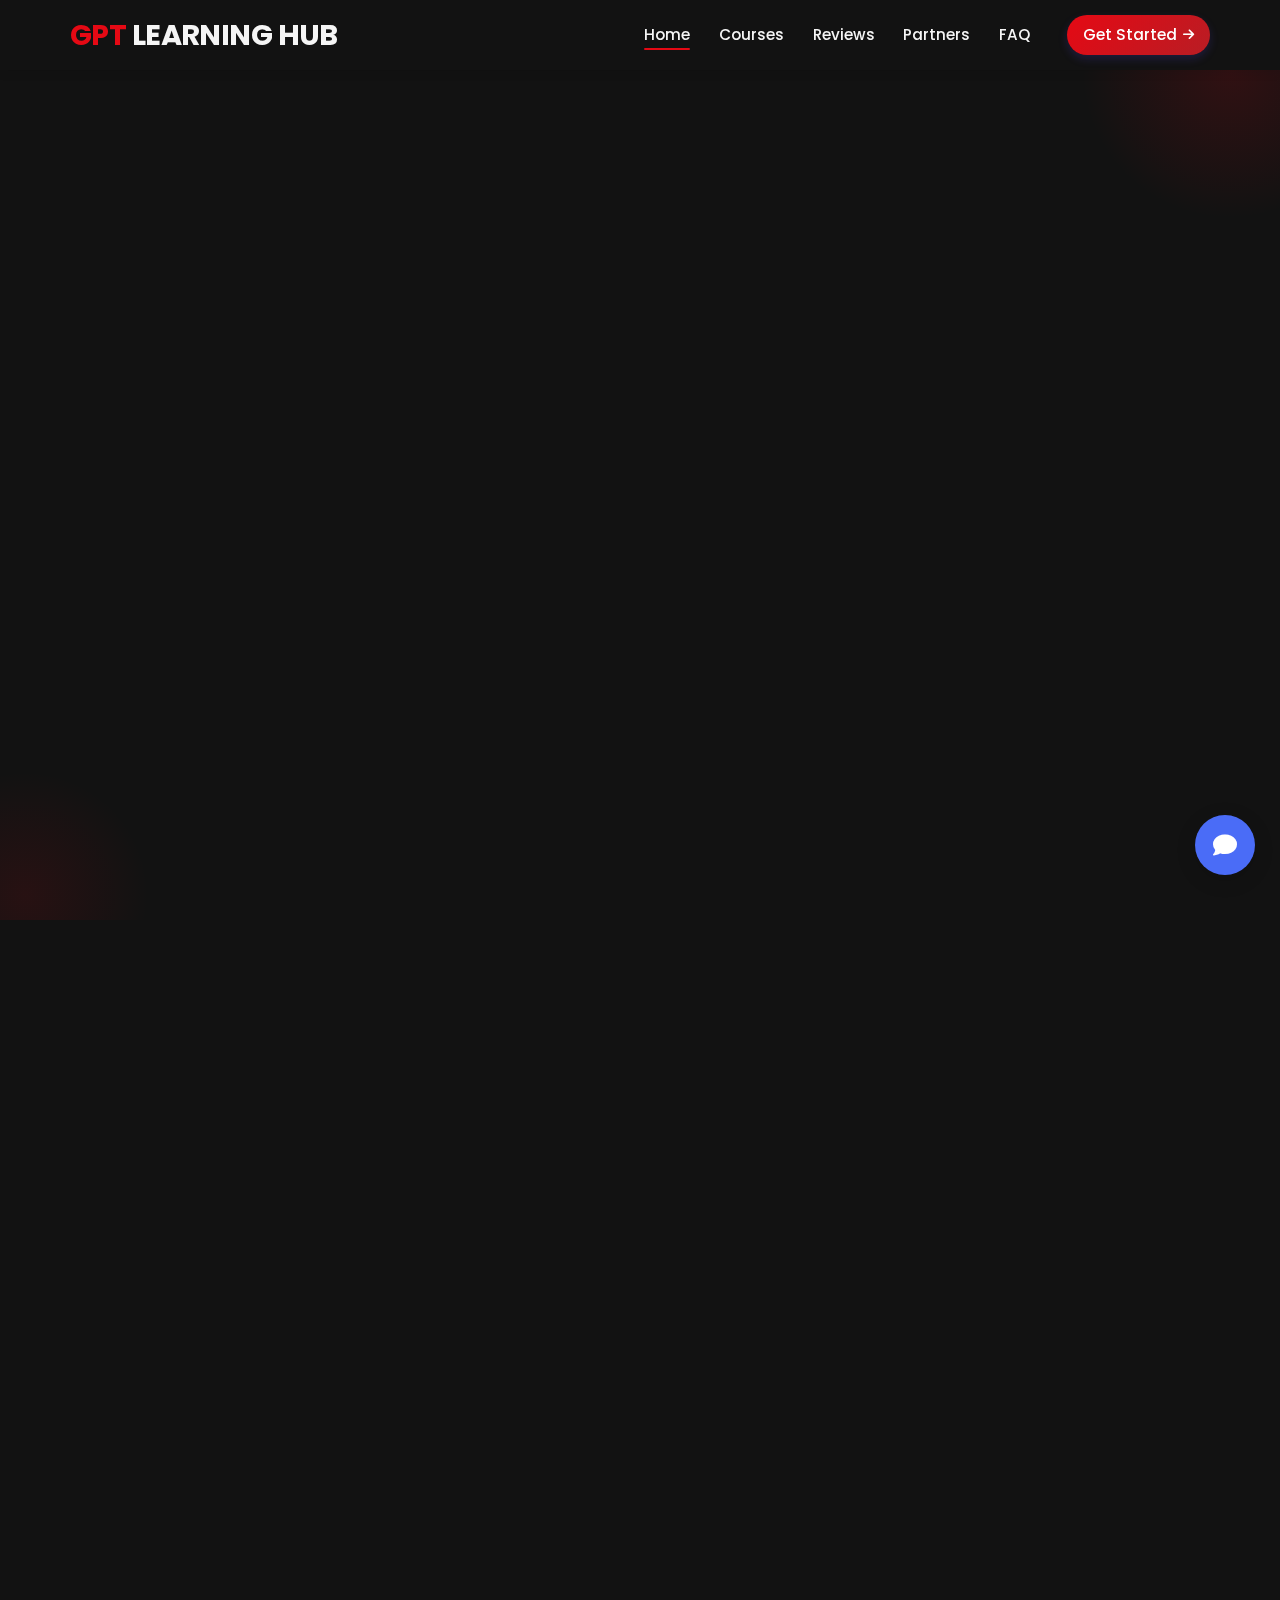
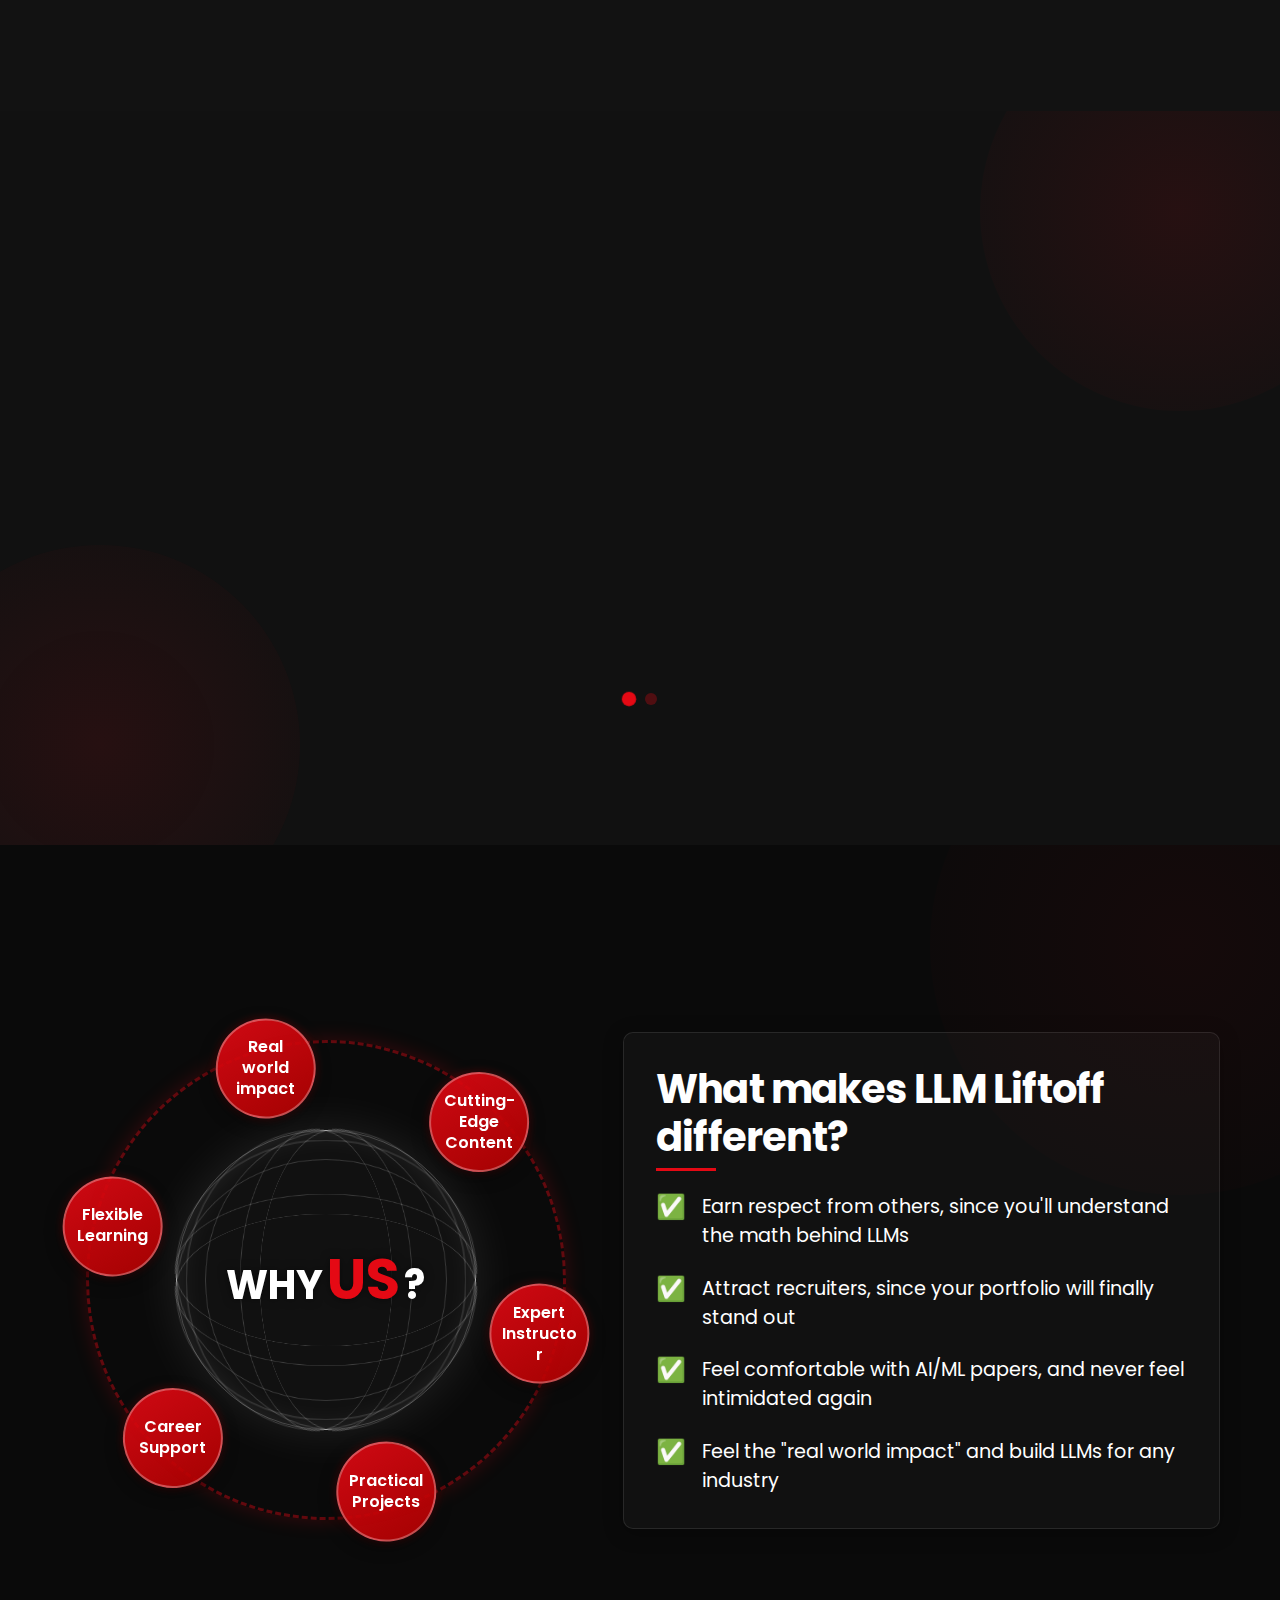
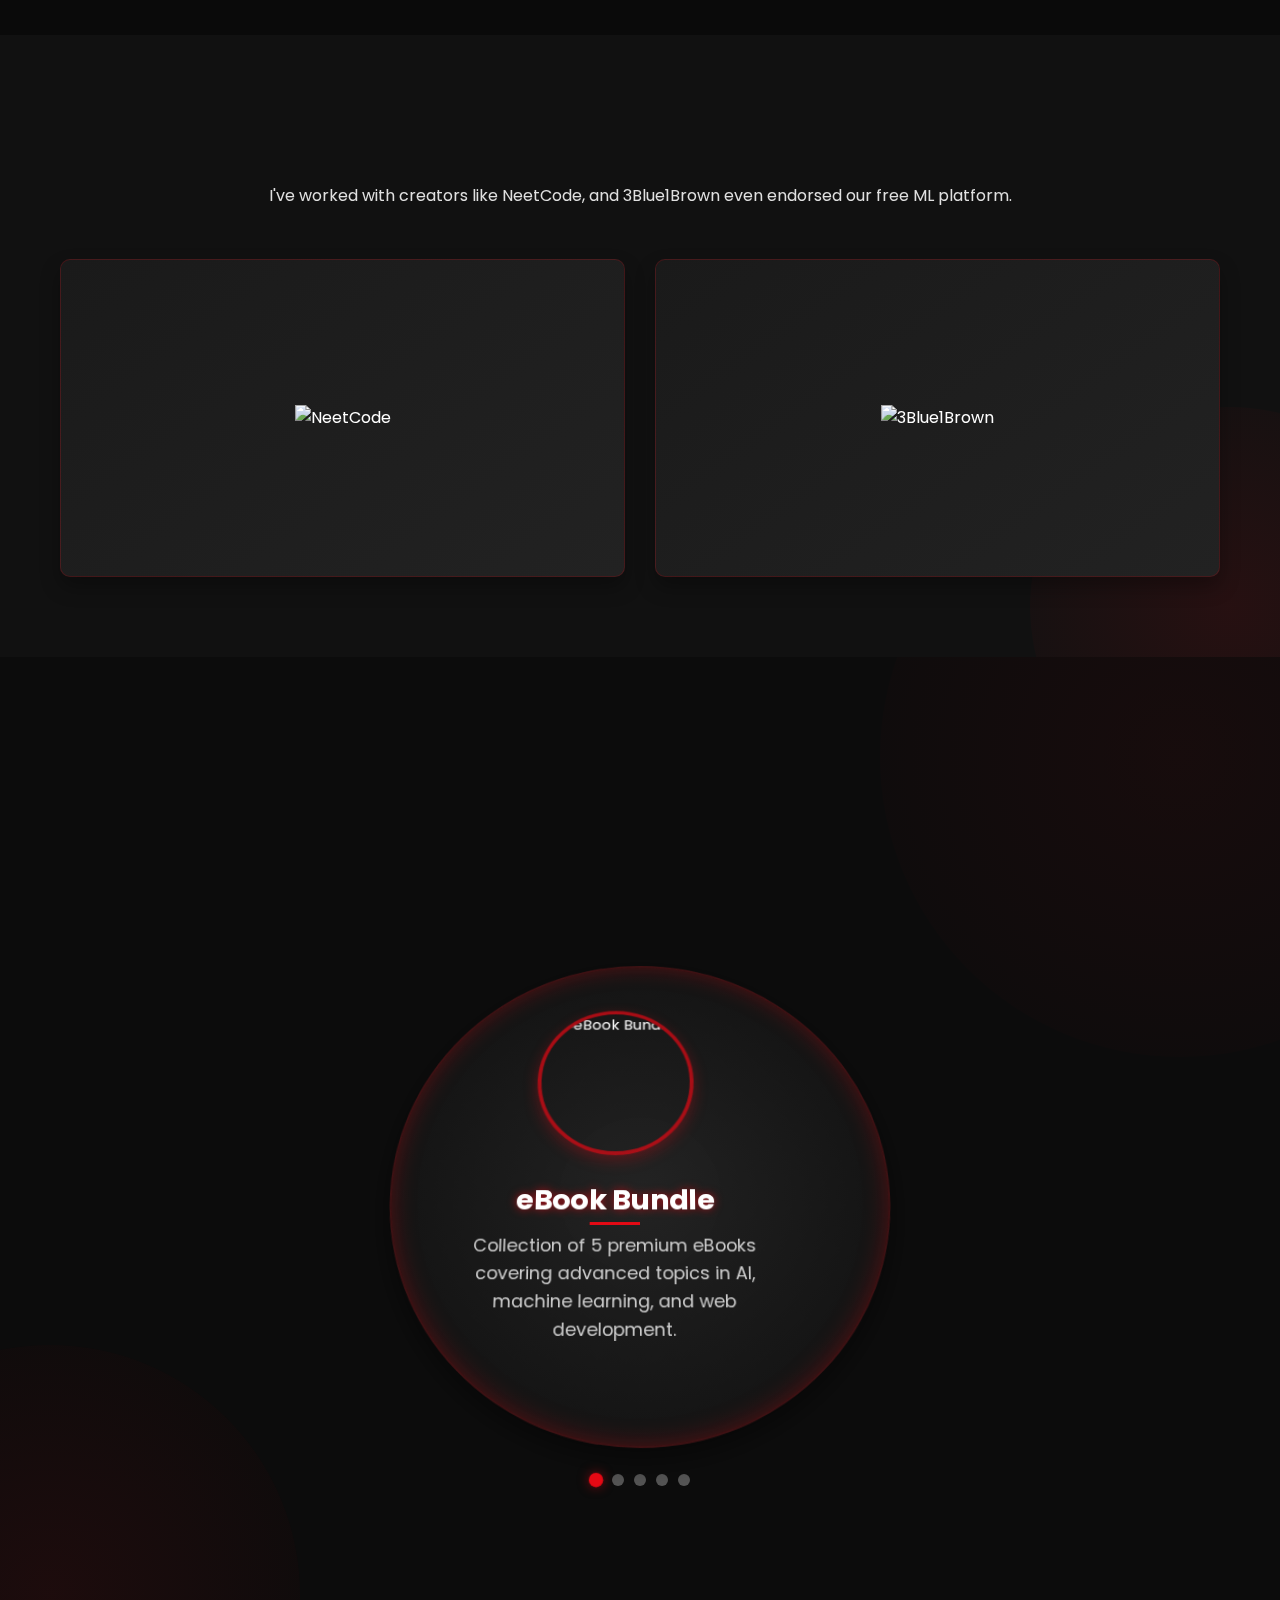
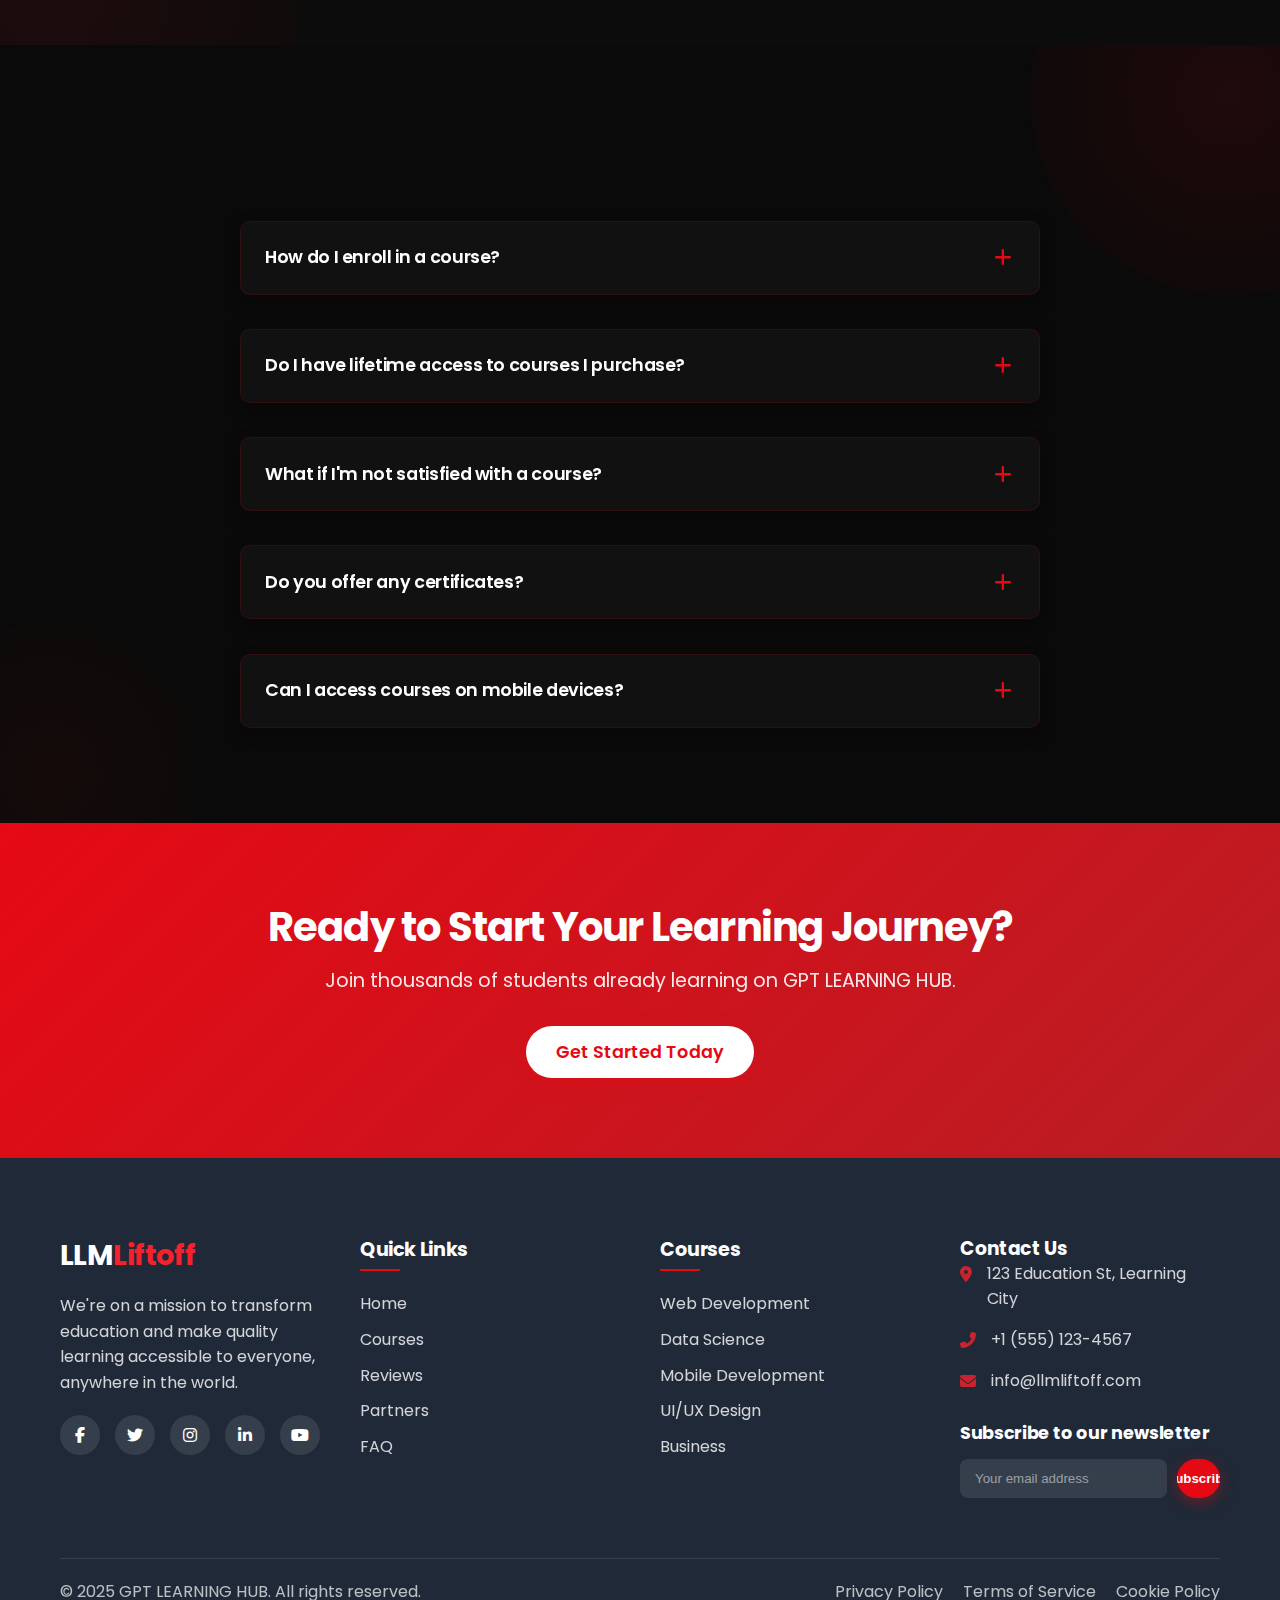
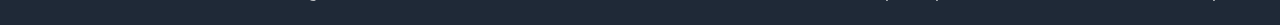
==== index.html @ 50b699af "Add files via upload" ====
<!DOCTYPE html>
<html lang="en">
<head>
    <meta charset="UTF-8">
    <meta name="viewport" content="width=device-width, initial-scale=1.0">
    <title>GPT LEARNING HUB - LEARN ML INTUITIVELY</title>
    <link rel="stylesheet" href="styles.css">
    <link rel="stylesheet" href="video-player.css">
    <link rel="stylesheet" href="chatbot.css">
    <link rel="stylesheet" href="https://cdnjs.cloudflare.com/ajax/libs/font-awesome/6.4.0/css/all.min.css">
    <link href="https://fonts.googleapis.com/css2?family=Poppins:wght@300;400;500;600;700&display=swap" rel="stylesheet">
    <script type="module" src="https://unpkg.com/@splinetool/viewer@1.9.75/build/spline-viewer.js"></script>
</head>
<body>
    <!-- Header Section -->
    <header>
        <div class="container">
            <div class="logo">
                <h1>GPT <span>LEARNING HUB</span></h1>
            </div>
            <nav>
                <ul class="nav-links">
                    <li><a href="#" class="active">Home</a></li>
                    <li><a href="#courses">Courses</a></li>
                    <li><a href="#reviews">Reviews</a></li>
                    <li><a href="#partners">Partners</a></li>
                    <li><a href="#faq">FAQ</a></li>
                    <li><a href="https://dev-g.mykajabi.com/offers/GFLtFP5e/checkout" class="nav-action">Get Started <i class="fas fa-arrow-right"></i></a></li>
                </ul>
            </nav>
        </div>
    </header>

    <!-- Hero Section -->
    <section class="hero">
        <div class="container">
            <div class="hero-content">
                <h1>STUDENTS & WORKING PROFESSIONALLS:</h1>
                <p>Build Real World AI Projects Today...Even If Your GitHub Is Empty.</p>
                <div class="hero-buttons">
                    <a href="https://dev-g.mykajabi.com/offers/GFLtFP5e/checkout" class="btn btn-primary">JOIN NOW !</a>
                </div>
                <div class="hero-stats">
                    <div class="stat">
                        <h3>15k+</h3>
                        <p>Students</p>
                    </div>
                    <div class="stat">
                        <h3>95%</h3>
                        <p>Success Rate</p>
                    </div>
                </div>
            </div>
            <div class="laptop-container">
                <div class="laptop">
                    <!-- Laptop Screen Part -->
                    <div class="laptop-screen">
                        <div class="laptop-screen-bezel">
                            <div class="laptop-camera"></div>
                            <div class="laptop-video">
                                <!-- Simple video player with custom thumbnail -->
                                <video id="laptop-video" preload="metadata" poster="images/course.webp" width="100%" height="100%" controls playsinline>
                                    <source src="demovideo/demo.mp4" type="video/mp4">
                                    Your browser does not support the video tag.
                                </video>
                                <!-- Adding center play button -->
                                <div class="center-play-button">
                                    <i class="fas fa-play"></i>
                                </div>
                            </div>
                        </div>
                    </div>
                    <!-- Laptop Keyboard Part -->
                    <div class="laptop-keyboard">
                        <div class="laptop-keys">
                            <div class="touchpad"></div>
                        </div>
                    </div>
                </div>
            </div>
        </div>
    </section>

    <!-- New Course Showcase Section -->
    <section id="courses" class="course-showcase">
        <div class="container">
            <h2 class="section-title">Course</h2>
            
            <!-- Course Container -->
            <div class="course-container">
                <div class="course-info">
                    <div class="course-meta">
                        <span class="course-level"><i class="fas fa-signal"></i> Beginner</span>
                        <span class="course-rating"><i class="fas fa-star"></i> 4.9 (2.5k+)</span>
                    </div>
                    <h3>LLM Liftoff</h3>
                    <p>Learn HTML, CSS, JavaScript, React, Node.js, and more. Build real-world projects and gain the skills needed to become a professional web developer. This comprehensive course covers everything from the basics to advanced concepts.</p>
                    <div class="course-details">
                        <span><i class="fas fa-video"></i> 120 lessons</span>
                        <span><i class="fas fa-clock"></i> 20 hours</span>
                        <span><i class="fas fa-certificate"></i> Certificate</span>
                    </div>
                    <div class="course-pricing">
                        <div class="price">
                            <span class="original-price">$500</span>
                            <span class="discounted-price">$249</span>
                        </div>
                        <a href="https://dev-g.mykajabi.com/offers/GFLtFP5e/checkout" class="btn btn-primary">Buy Now</a>
                    </div>
                </div>
                <div class="course-image">
                    <img src="images/course.webp">
                    <div class="course-tag">Bestseller</div>
                </div>
            </div>
        </div>
    </section>

    <!-- Reviews Section -->
    <section id="reviews" class="reviews">
        <div class="container">
            <h2 class="section-title">Student Reviews</h2>
            <div class="reviews-slider-container">
                <div class="reviews-slider">
                    <!-- Slide 1 (3 reviews) -->
                    <div class="reviews-slide">
                        <!-- Review 1 -->
                        <div class="review-box">
                            <div class="review-content">
                                <div class="review-rating">
                                    <i class="fas fa-star"></i>
                                    <i class="fas fa-star"></i>
                                    <i class="fas fa-star"></i>
                                    <i class="fas fa-star"></i>
                                    <i class="fas fa-star"></i>
                                </div>
                                <p class="review-text">"The web development course completely transformed my career. I went from knowing nothing about coding to landing a full-stack developer job in just 6 months!"</p>
                                <div class="reviewer">
                                    <img src="https://randomuser.me/api/portraits/men/32.jpg" alt="Student Avatar">
                                    <div class="reviewer-info">
                                        <h4>Michael Johnson</h4>
                                        <p>Web Developer @ TechCorp</p>
                                    </div>
                                </div>
                            </div>
                        </div>
                        
                        <!-- Review 2 -->
                        <div class="review-box">
                            <div class="review-content">
                                <div class="review-rating">
                                    <i class="fas fa-star"></i>
                                    <i class="fas fa-star"></i>
                                    <i class="fas fa-star"></i>
                                    <i class="fas fa-star"></i>
                                    <i class="fas fa-star"></i>
                                </div>
                                <p class="review-text">"The machine learning course was incredibly well-structured. The instructor broke down complex concepts into manageable chunks, making it easy to follow along."</p>
                                <div class="reviewer">
                                    <img src="https://randomuser.me/api/portraits/women/44.jpg" alt="Student Avatar">
                                    <div class="reviewer-info">
                                        <h4>Sarah Williams</h4>
                                        <p>Data Scientist @ DataInnovate</p>
                                    </div>
                                </div>
                            </div>
                        </div>
                        
                        <!-- Review 3 -->
                        <div class="review-box">
                            <div class="review-content">
                                <div class="review-rating">
                                    <i class="fas fa-star"></i>
                                    <i class="fas fa-star"></i>
                                    <i class="fas fa-star"></i>
                                    <i class="fas fa-star"></i>
                                    <i class="fas fa-star-half-alt"></i>
                                </div>
                                <p class="review-text">"I've taken several design courses, but the UX/UI masterclass here is by far the best. The real-world projects helped me build an impressive portfolio."</p>
                                <div class="reviewer">
                                    <img src="https://randomuser.me/api/portraits/women/68.jpg" alt="Student Avatar">
                                    <div class="reviewer-info">
                                        <h4>Emily Chen</h4>
                                        <p>UX Designer @ CreativeStudio</p>
                                    </div>
                                </div>
                            </div>
                        </div>
                    </div>
                    
                    <!-- Slide 2 (3 more reviews) -->
                    <div class="reviews-slide">
                        <!-- Review 4 -->
                        <div class="review-box">
                            <div class="review-content">
                                <div class="review-rating">
                                    <i class="fas fa-star"></i>
                                    <i class="fas fa-star"></i>
                                    <i class="fas fa-star"></i>
                                    <i class="fas fa-star"></i>
                                    <i class="fas fa-star"></i>
                                </div>
                                <p class="review-text">"The AI prompt engineering course gave me skills I use daily. I'm now able to create prompts that generate exactly what I need, saving me countless hours of work."</p>
                                <div class="reviewer">
                                    <img src="https://randomuser.me/api/portraits/men/75.jpg" alt="Student Avatar">
                                    <div class="reviewer-info">
                                        <h4>David Rodriguez</h4>
                                        <p>AI Specialist @ FutureTech</p>
                                    </div>
                                </div>
                            </div>
                        </div>
                        
                        <!-- Review 5 -->
                        <div class="review-box">
                            <div class="review-content">
                                <div class="review-rating">
                                    <i class="fas fa-star"></i>
                                    <i class="fas fa-star"></i>
                                    <i class="fas fa-star"></i>
                                    <i class="fas fa-star"></i>
                                    <i class="fas fa-star"></i>
                                </div>
                                <p class="review-text">"The Flutter mobile development course was exceptional. Within weeks I was building professional-looking apps and now I have my own successful app on both app stores."</p>
                                <div class="reviewer">
                                    <img src="https://randomuser.me/api/portraits/women/33.jpg" alt="Student Avatar">
                                    <div class="reviewer-info">
                                        <h4>Jessica Park</h4>
                                        <p>Mobile Developer @ AppStudio</p>
                                    </div>
                                </div>
                            </div>
                        </div>
                        
                        <!-- Review 6 -->
                        <div class="review-box">
                            <div class="review-content">
                                <div class="review-rating">
                                    <i class="fas fa-star"></i>
                                    <i class="fas fa-star"></i>
                                    <i class="fas fa-star"></i>
                                    <i class="fas fa-star"></i>
                                    <i class="fas fa-star"></i>
                                </div>
                                <p class="review-text">"The data analytics bootcamp helped me transition from finance to tech. The instructors were responsive and the community support was invaluable during my job search."</p>
                                <div class="reviewer">
                                    <img src="https://randomuser.me/api/portraits/men/42.jpg" alt="Student Avatar">
                                    <div class="reviewer-info">
                                        <h4>Robert Chen</h4>
                                        <p>Data Analyst @ FinTech Solutions</p>
                                    </div>
                                </div>
                            </div>
                        </div>
                    </div>
                </div>
                
                <!-- Carousel indicators -->
                <div class="slider-indicators">
                    <span class="slider-dot active" data-index="0"></span>
                    <span class="slider-dot" data-index="1"></span>
                </div>
            </div>
        </div>
    </section>

    <!-- Why Us Section -->
    <section id="why-us" class="why-us">
        <div class="container">
            <h2 class="section-title">Why Choose Us</h2>
            
            <div class="why-us-flex-container">
                <!-- Left side: Spinning Globe -->
                <div class="why-us-left">
                    <div class="spinning-globe-container">
                        <!-- White spinning globe with fixed Why Us text -->
                        <div class="spinning-globe">
                            <!-- Globe meridians and parallels (white lines) -->
                            <div class="globe-meridian"></div>
                            <div class="globe-meridian" style="transform: rotateY(30deg)"></div>
                            <div class="globe-meridian" style="transform: rotateY(60deg)"></div>
                            <div class="globe-meridian" style="transform: rotateY(90deg)"></div>
                            <div class="globe-meridian" style="transform: rotateY(120deg)"></div>
                            <div class="globe-meridian" style="transform: rotateY(150deg)"></div>
                            
                            <div class="globe-parallel" style="transform: rotateX(30deg)"></div>
                            <div class="globe-parallel" style="transform: rotateX(60deg)"></div>
                            <div class="globe-parallel" style="transform: rotateX(90deg)"></div>
                            <div class="globe-parallel" style="transform: rotateX(120deg)"></div>
                            <div class="globe-parallel" style="transform: rotateX(150deg)"></div>
                        </div>
                        
                        <!-- Fixed text in the center -->
                        <div class="globe-center-text">
                            <span>WHY</span>
                            <span class="highlight">US</span>
                            <span>?</span>
                        </div>
                        
                        <!-- Revolving circles around the globe -->
                        <div class="revolving-circles">
                            <div class="circle-orbit">
                                <div class="revolving-circle" style="--circle-index: 0;">
                                    <span>Expert Instructor</span>
                                </div>
                                <div class="revolving-circle" style="--circle-index: 1;">
                                    <span>Practical Projects</span>
                                </div>
                                <div class="revolving-circle" style="--circle-index: 2;">
                                    <span>Career Support</span>
                                </div>
                                <div class="revolving-circle" style="--circle-index: 3;">
                                    <span>Flexible Learning</span>
                                </div>
                                <div class="revolving-circle" style="--circle-index: 4;">
                                    <span>Real world impact</span>
                                </div>
                                <div class="revolving-circle" style="--circle-index: 5;">
                                    <span>Cutting-Edge Content</span>
                                </div>
                            </div>
                        </div>
                    </div>
                </div>
                
                <!-- Right side: What makes LLM Liftoff different? -->
                <div class="why-us-right">
                    <h3 class="different-title">What makes LLM Liftoff different?</h3>
                    
                    <div class="different-points">
                        <div class="different-point">
                            <div class="checkmark">✅</div>
                            <p>Earn respect from others, since you'll understand the math behind LLMs</p>
                        </div>
                        
                        <div class="different-point">
                            <div class="checkmark">✅</div>
                            <p>Attract recruiters, since your portfolio will finally stand out</p>
                        </div>
                        
                        <div class="different-point">
                            <div class="checkmark">✅</div>
                            <p>Feel comfortable with AI/ML papers, and never feel intimidated again</p>
                        </div>
                        
                        <div class="different-point">
                            <div class="checkmark">✅</div>
                            <p>Feel the "real world impact" and build LLMs for any industry</p>
                        </div>
                    </div>
                </div>
            </div>
        </div>
    </section>

    <!-- Collaboration Section -->
    <section id="partners" class="partners">
        <div class="container">
            <h2 class="section-title">Collaboration</h2>
            <p>I've worked with creators like NeetCode, and 3Blue1Brown even endorsed our free ML platform.</p>
            
            <div class="partners-container">
                <div class="partner-item">
                    <img src="images/part2.avif" alt="NeetCode">
                    <div class="partner-overlay">
                        <h4>NeetCode</h4>
                        <p>Cloud & AI Solutions</p>
                    </div>
                </div>
                <div class="partner-item">
                    <img src="images/part1.avif" alt="3Blue1Brown">
                    <div class="partner-overlay">
                        <h4>3Blue1Brown</h4>
                        <p>Enterprise Technology</p>
                    </div>
                </div>
            </div>
        </div>
    </section>

    <!-- New Spherical Bonus Resources Section -->
    <section id="bonus-resources" class="bonus-resources">
        <div class="container">
            <h2 class="section-title">Bonus Resources</h2>
            
            <div class="sphere-container">
                <!-- Main Sphere -->
                <div class="bonus-sphere">
                    <div class="sphere-inner">
                        <div class="sphere-content active" data-index="0">
                            <div class="bonus-image">
                                <img src="https://images.unsplash.com/photo-1544396821-4dd40b938ad3?ixlib=rb-1.2.1&auto=format&fit=crop&w=500&q=80" alt="eBook Bundle">
                            </div>
                            <div class="bonus-info">
                                <h3>eBook Bundle</h3>
                                <p>Collection of 5 premium eBooks covering advanced topics in AI, machine learning, and web development.</p>
                            </div>
                        </div>
                        
                        <div class="sphere-content" data-index="1">
                            <div class="bonus-image">
                                <img src="https://images.unsplash.com/photo-1516321318423-f06f85e504b3?ixlib=rb-1.2.1&auto=format&fit=crop&w=500&q=80" alt="Resource Templates">
                            </div>
                            <div class="bonus-info">
                                <h3>Resource Templates</h3>
                                <p>Premium templates for resumes, portfolios, and technical documentation to showcase your skills professionally.</p>
                            </div>
                        </div>
                        
                        <div class="sphere-content" data-index="2">
                            <div class="bonus-image">
                                <img src="https://images.unsplash.com/photo-1522202176988-66273c2fd55f?ixlib=rb-1.2.1&auto=format&fit=crop&w=500&q=80" alt="Private Community">
                            </div>
                            <div class="bonus-info">
                                <h3>Private Community</h3>
                                <p>Access to our exclusive community with direct mentorship from industry experts and networking opportunities.</p>
                            </div>
                        </div>
                        
                        <div class="sphere-content" data-index="3">
                            <div class="bonus-image">
                                <img src="https://images.unsplash.com/photo-1537432376769-00f5c2f4c8d2?ixlib=rb-1.2.1&auto=format&fit=crop&w=500&q=80" alt="Code Library">
                            </div>
                            <div class="bonus-info">
                                <h3>Code Library</h3>
                                <p>Access to our premium code library with over 500 ready-to-use components and project starters for faster development.</p>
                            </div>
                        </div>
                        
                        <div class="sphere-content" data-index="4">
                            <div class="bonus-image">
                                <img src="https://images.unsplash.com/photo-1573495627361-d9b87960b12d?ixlib=rb-1.2.1&auto=format&fit=crop&w=500&q=80" alt="Certification">
                            </div>
                            <div class="bonus-info">
                                <h3>Certification</h3>
                                <p>Industry-recognized certification upon course completion that boosts your professional profile and job prospects.</p>
                            </div>
                        </div>
                        

                    </div>
                </div>
                
                <!-- Sphere Navigation -->
                <div class="sphere-nav">
                    <div class="sphere-dots">
                        <span class="sphere-dot active" data-index="0"></span>
                        <span class="sphere-dot" data-index="1"></span>
                        <span class="sphere-dot" data-index="2"></span>
                        <span class="sphere-dot" data-index="3"></span>
                        <span class="sphere-dot" data-index="4"></span>
                    </div>
                </div>
            </div>
        </div>
    </section>

    <!-- FAQ Section - Updated with Red & Black Theme -->
    <section id="faq" class="faq">
        <div class="container">
            <h2 class="section-title">Frequently Asked Questions</h2>
            <div class="faq-flex-container">
                <div class="faq-container">
                    <div class="faq-item">
                        <div class="faq-question">
                            <h3>How do I enroll in a course?</h3>
                            <span class="faq-toggle"><i class="fas fa-plus"></i></span>
                        </div>
                        <div class="faq-answer">
                            <p>Enrolling in a course is simple. Just browse our course catalog, select the course you're interested in, and click the "Enroll Now" button. You'll be prompted to create an account or log in if you already have one, and then you can complete the payment process to gain immediate access to the course materials.</p>
                        </div>
                    </div>
                    <div class="faq-item">
                        <div class="faq-question">
                            <h3>Do I have lifetime access to courses I purchase?</h3>
                            <span class="faq-toggle"><i class="fas fa-plus"></i></span>
                        </div>
                        <div class="faq-answer">
                            <p>Yes, once you purchase a course, you'll have unlimited lifetime access to all course materials, including future updates and improvements. You can revisit the content anytime you need a refresher or want to deepen your knowledge.</p>
                        </div>
                    </div>
                    <div class="faq-item">
                        <div class="faq-question">
                            <h3>What if I'm not satisfied with a course?</h3>
                            <span class="faq-toggle"><i class="fas fa-plus"></i></span>
                        </div>
                        <div class="faq-answer">
                            <p>We offer a 30-day money-back guarantee for all our courses. If you're not completely satisfied with your purchase, you can request a full refund within 30 days of enrollment. No questions asked!</p>
                        </div>
                    </div>
                    <div class="faq-item">
                        <div class="faq-question">
                            <h3>Do you offer any certificates?</h3>
                            <span class="faq-toggle"><i class="fas fa-plus"></i></span>
                        </div>
                        <div class="faq-answer">
                            <p>Yes, upon successful completion of a course, you'll receive a certificate of completion that you can add to your resume or share on professional networks like LinkedIn. Our certificates are recognized by many employers and can help demonstrate your skills and commitment to professional development.</p>
                        </div>
                    </div>
                    <div class="faq-item">
                        <div class="faq-question">
                            <h3>Can I access courses on mobile devices?</h3>
                            <span class="faq-toggle"><i class="fas fa-plus"></i></span>
                        </div>
                        <div class="faq-answer">
                            <p>Absolutely! Our platform is fully responsive and optimized for mobile learning. You can access your courses on smartphones, tablets, laptops, or desktop computers, making it convenient to learn wherever and whenever works best for you.</p>
                        </div>
                    </div>
                </div>

            </div>
        </div>
    </section>

    <!-- Call to Action -->
    <section class="cta">
        <div class="container">
            <div class="cta-content">
                <h2>Ready to Start Your Learning Journey?</h2>
                <p>Join thousands of students already learning on GPT LEARNING HUB.</p>
                <a href="https://dev-g.mykajabi.com/offers/GFLtFP5e/checkout" class="btn btn-primary btn-large">Get Started Today</a>
            </div>
        </div>
    </section>

    <!-- Footer -->
    <footer>
        <div class="container">
            <div class="footer-grid">
                <div class="footer-about">
                    <h3>LLM<span>Liftoff</span></h3>
                    <p>We're on a mission to transform education and make quality learning accessible to everyone, anywhere in the world.</p>
                    <div class="social-links">
                        <a href="#"><i class="fab fa-facebook-f"></i></a>
                        <a href="#"><i class="fab fa-twitter"></i></a>
                        <a href="#"><i class="fab fa-instagram"></i></a>
                        <a href="#"><i class="fab fa-linkedin-in"></i></a>
                        <a href="#"><i class="fab fa-youtube"></i></a>
                    </div>
                </div>
                <div class="footer-links">
                    <h3>Quick Links</h3>
                    <ul>
                        <li><a href="#">Home</a></li>
                        <li><a href="#courses">Courses</a></li>
                        <li><a href="#reviews">Reviews</a></li>
                        <li><a href="#partners">Partners</a></li>
                        <li><a href="#faq">FAQ</a></li>
                    </ul>
                </div>
                <div class="footer-links">
                    <h3>Courses</h3>
                    <ul>
                        <li><a href="#">Web Development</a></li>
                        <li><a href="#">Data Science</a></li>
                        <li><a href="#">Mobile Development</a></li>
                        <li><a href="#">UI/UX Design</a></li>
                        <li><a href="#">Business</a></li>
                    </ul>
                </div>
                <div class="footer-contact">
                    <h3>Contact Us</h3>
                    <ul>
                        <li><i class="fas fa-map-marker-alt"></i> 123 Education St, Learning City</li>
                        <li><i class="fas fa-phone-alt"></i> +1 (555) 123-4567</li>
                        <li><i class="fas fa-envelope"></i> info@llmliftoff.com</li>
                    </ul>
                    <div class="newsletter">
                        <h4>Subscribe to our newsletter</h4>
                        <form>
                            <input type="email" placeholder="Your email address">
                            <button type="submit" class="btn btn-primary">Subscribe</button>
                        </form>
                    </div>
                </div>
            </div>
            <div class="footer-bottom">
                <p>&copy; 2025 GPT LEARNING HUB. All rights reserved.</p>
                <div class="footer-bottom-links">
                    <a href="#">Privacy Policy</a>
                    <a href="#">Terms of Service</a>
                    <a href="#">Cookie Policy</a>
                </div>
            </div>
        </div>
    </footer>

    <!-- Scripts -->
    <script src="https://kit.fontawesome.com/a076d05399.js" crossorigin="anonymous"></script>
    <script src="script.js"></script>
    <script src="reviews.js"></script>
    <script src="bonus-resources.js"></script>
    <script src="why-us.js"></script>
    <script src="chatbot-api.js"></script>
    <script src="chatbot.js"></script>
</body>
</html>
---- styles.css ----
header {
    background-color: #0a0a0a; /* Solid black base */
    transition: background-color 0.4s ease; /* Specific transition */
}

header.sticky {
    background-color: #0a0a0a !important; /* Force same color */
    box-shadow: 0 5px 20px rgba(0, 0, 0, 0.3); /* Deeper shadow */
}
:root {
    --primary-color: #E50914;
    --primary-color-dark: #B81D24;
    --primary-color-light: #F5222D;
    --secondary-color: #E50914;
    --text-color: #F5F5F5;
    --text-color-light: #CCCCCC;
    --bg-color: #121212;
    --bg-color-light: #1F1F1F;
    --bg-color-dark: #f3f4f6;
    --border-color: #2F2F2F;
    --border-radius: 8px;
    --box-shadow: 0 10px 20px rgba(0, 0, 0, 0.3);
    --transition: all 0.3s ease;
    --primary-color-rgb: 79, 70, 229; /* RGB values for primary color */
}

* {
    margin: 0;
    padding: 0;
    box-sizing: border-box;
}

html {
    scroll-behavior: smooth;
}

body {
    font-family: 'Poppins', sans-serif;
    color: var(--text-color);
    line-height: 1.6;
    background-color: var(--bg-color);
}

h1, h2, h3, h4, h5, h6 {
    font-weight: 700;
    line-height: 1.2;
    letter-spacing: -0.02em;
}

a {
    text-decoration: none;
    color: inherit;
    transition: var(--transition);
}

ul {
    list-style: none;
}

.container {
    max-width: 1200px;
    margin: 0 auto;
    padding: 0 20px;
}

.section-title {
    font-size: 2.5rem;
    text-align: center;
    margin-bottom: 2rem;
    color: var(--text-color);
    position: relative;
    font-weight: 700;
}

.section-title::after {
    content: '';
    position: absolute;
    bottom: -15px;
    left: 50%;
    transform: translateX(-50%);
    width: 80px;
    height: 4px;
    background: var(--primary-color);
    border-radius: 2px;
}

.section-subtitle {
    text-align: center;
    max-width: 800px;
    margin: 0 auto 3rem;
    color: var(--text-color-light);
    font-size: 1.1rem;
    line-height: 1.6;
}

section {
    padding: 80px 0;
    position: relative;
    overflow: hidden;
}

.btn {
    display: inline-flex;
    align-items: center;
    justify-content: center;
    padding: 10px 24px;
    border-radius: 50px;
    font-weight: 600;
    text-decoration: none;
    transition: all 0.3s ease;
    cursor: pointer;
    gap: 8px;
    border: none;
    outline: none;
    position: relative;
    overflow: hidden;
}

.btn-primary {
    background: var(--primary-color);
    color: white;
    box-shadow: 0 4px 15px rgba(229, 9, 20, 0.4);
}

.btn-primary:hover {
    background: var(--primary-color-dark);
    box-shadow: 0 6px 20px rgba(229, 9, 20, 0.6);
    transform: translateY(-3px);
}

.btn-secondary {
    background: var(--bg-color-light);
    color: var(--text-color);
    border: 1px solid var(--border-color);
}

.btn-secondary:hover {
    background: var(--bg-color);
    color: var(--primary-color);
    transform: translateY(-3px);
}

.btn-outline {
    background: transparent;
    color: var(--text-color);
    border: 2px solid var(--border-color);
}

.btn-outline:hover {
    border-color: var(--primary-color);
    color: var(--primary-color);
    transform: translateY(-3px);
}

.btn-large {
    padding: 12px 30px;
    font-size: 1.1rem;
}

.btn i {
    font-size: 0.9em;
    transition: transform 0.3s ease;
}

.btn:hover i {
    transform: translateX(3px);
}

/* ===== HEADER STYLES ===== */
header {
    position: fixed;
    top: 0;
    left: 0;
    width: 100%;
    z-index: 9999; /* Increased z-index to ensure it's above all content */
    background-color: var(--bg-color);
    transition: all 0.4s ease;
    padding: 15px 0;
    /* No backdrop filter to ensure opacity */
    box-shadow: 0 2px 10px rgba(0, 0, 0, 0.1); /* Added subtle shadow for visibility */
}

header.sticky {
    background-color: var(--bg-color);
    box-shadow: 0 5px 20px rgba(0, 0, 0, 0.5); /* Darker shadow for visual distinction */
    padding: 12px 0;
    /* No backdrop filter */
    transition: all 0.4s ease;
}

header .container {
    display: flex;
    justify-content: space-between;
    align-items: center;
    padding: 0 30px;
    transition: all 0.3s ease;
}

.logo {
    display: flex;
    align-items: center;
    z-index: 2;
}

.logo h1 {
    font-size: 1.8rem;
    font-weight: 700;
    color: var(--primary-color);
    transition: all 0.3s ease;
}

.logo span {
    color: var(--text-color);
}

.nav-links {
    display: flex;
    align-items: center;
    gap: 1.8rem;
    transition: all 0.3s ease;
}

.nav-links a {
    font-size: 0.95rem;
    font-weight: 500;
    color: var(--text-color);
    position: relative;
    transition: all 0.3s ease;
}

.nav-links a::after {
    content: '';
    position: absolute;
    bottom: -5px;
    left: 0;
    width: 0;
    height: 2px;
    background-color: var(--primary-color);
    transition: width 0.3s ease;
    border-radius: 2px;
}

.nav-links a:hover::after,
.nav-links a.active::after {
    width: 100%;
}

.nav-links a.nav-action {
    background: linear-gradient(135deg, var(--primary-color), var(--primary-color-dark));
    color: white;
    padding: 8px 16px;
    border-radius: 30px;
    font-weight: 500;
    margin-left: 8px;
    display: flex;
    align-items: center;
    gap: 6px;
    box-shadow: 0 4px 10px rgba(79, 70, 229, 0.2);
    transform: translateY(0);
    transition: all 0.3s ease;
}

.nav-links a.nav-action:hover {
    transform: translateY(-3px);
    box-shadow: 0 6px 15px rgba(79, 70, 229, 0.3);
}

.nav-links a.nav-action::after {
    display: none;
}

.nav-links a.nav-action i {
    font-size: 0.8rem;
    transition: transform 0.3s ease;
}

.nav-links a.nav-action:hover i {
    transform: translateX(3px);
}

/* Mobile Navigation Styles */
@media (max-width: 992px) {
    header .container {
        padding: 0 15px;
        flex-direction: column;
        align-items: center;
        gap: 15px;
    }

    nav {
        width: 100%;
        display: flex;
        justify-content: center;
    }

    .nav-links {
        display: flex;
        flex-direction: column;
        align-items: center;
        gap: 20px;
        padding: 20px 0;
        width: 100%;
    }

    .nav-links a {
        font-size: 1.1rem;
        text-align: center;
    }

    .nav-links a.nav-action {
        margin: 10px auto;
        padding: 12px 30px;
        display: flex;
        justify-content: center;
        width: fit-content;
    }

    .logo h1 {
        text-align: center;
        font-size: 1.6rem;
    }
}

@media (max-width: 480px) {
    .logo h1 {
        font-size: 1.4rem;
        text-align: center;
    }

    header .container {
        padding: 0 10px;
    }

    .nav-links {
        gap: 15px;
        width: 100%;
        display: flex;
        align-items: center;
    }

    .nav-links a.nav-action {
        padding: 10px 25px;
        font-size: 1rem;
        margin: 10px auto;
        display: flex;
        justify-content: center;
        width: fit-content;
        min-width: 150px;
    }
}

/* ===== HERO SECTION ===== */
.hero {
    min-height: 100vh;
    padding: 140px 0 40px; /* Reduced bottom padding from 80px to 40px */
    position: relative;
    background-color: var(--bg-color);
    overflow: hidden;
    margin-top: 20px; /* Reduced margin for desktop */
}

.hero::before {
    content: '';
    position: absolute;
    top: -100px;
    right: -100px;
    width: 300px;
    height: 300px;
    background: radial-gradient(
        circle at center,
        rgba(229, 9, 20, 0.15) 0%,
        rgba(229, 9, 20, 0) 70%
    );
    border-radius: 50%;
    z-index: 1;
    animation: breathe 8s infinite alternate;
}

.hero::after {
    content: '';
    position: absolute;
    bottom: -100px;
    left: -100px;
    width: 250px;
    height: 250px;
    background: radial-gradient(
        circle at center,
        rgba(229, 9, 20, 0.1) 0%,
        rgba(229, 9, 20, 0) 70%
    );
    border-radius: 50%;
    z-index: 1;
    animation: breathe 8s infinite alternate-reverse;
}

.hero .container {
    position: relative;
    z-index: 2;
    display: grid;
    grid-template-columns: 40% 60%;
    gap: 30px;
    align-items: center;
}

.hero-content {
    max-width: 800px;
    margin: 0 auto;
    position: relative;
    z-index: 2;
    display: flex;
    flex-direction: column;
    align-items: center;
    text-align: center; /* Default center alignment for mobile */
}

.hero-content h1 {
    font-size: 2.5rem;
    margin-bottom: 1.5rem;
    text-align: center; /* Default center alignment for mobile */
}

.hero-content p {
    font-size: 1.2rem;
    margin-bottom: 2rem;
    text-align: center; /* Default center alignment for mobile */
}

.hero-buttons {
    display: flex;
    justify-content: center;
    align-items: center;
    margin: 30px 0;
    width: 100%;
}

.hero-buttons .btn {
    display: flex;
    justify-content: center;
    align-items: center;
    margin: 0 auto;
}

.hero-stats {
    display: flex;
    gap: 30px;
    animation: fadeInUp 1s ease 0.8s forwards;
    opacity: 0;
}

.stat h3 {
    font-size: 2rem;
    color: var(--primary-color);
    margin-bottom: 0.3rem;
}

.stat p {
    font-size: 0.9rem;
    margin-bottom: 0;
}

/* Advanced 3D PC Monitor Styles */
.pc-container {
    position: relative;
    width: 100%;
    height: 100%;
    display: flex;
    justify-content: center;
    align-items: center;
    perspective: 1200px;
    opacity: 0;
    animation: monitorEntry 1.5s cubic-bezier(0.23, 1, 0.32, 1) forwards;
}

@keyframes monitorEntry {
    0% {
        opacity: 0;
        transform: translateY(80px) rotateX(20deg) scale(0.8);
    }
    40% {
        opacity: 1;
    }
    60% {
        transform: translateY(-15px) rotateX(-5deg) scale(1.03);
    }
    80% {
        transform: translateY(5px) rotateX(2deg) scale(0.98);
    }
    100% {
        opacity: 1;
        transform: translateY(0) rotateX(0) scale(1);
    }
}

.pc-monitor {
    position: relative;
    width: 90%;
    max-width: 600px;
    transform-style: preserve-3d;
    transform: rotateY(-8deg) rotateX(3deg);
    transition: transform 0.5s ease;
    filter: drop-shadow(0 0 20px rgba(229, 9, 20, 0.1));
}

.pc-monitor:hover {
    transform: rotateY(-5deg) rotateX(1deg) scale(1.02);
    filter: drop-shadow(0 0 25px rgba(229, 9, 20, 0.2));
}

.pc-screen {
    position: relative;
    background: #000;
    border-radius: 8px;
    padding: 12px;
    overflow: hidden;
    box-shadow: 0 20px 50px rgba(0, 0, 0, 0.5);
    border: 2px solid #333;
    transform-style: preserve-3d;
}

.pc-screen::before {
    content: '';
    position: absolute;
    top: 0;
    left: 0;
    width: 100%;
    height: 100%;
    background: linear-gradient(
        135deg,
        rgba(255, 255, 255, 0.1) 0%,
        rgba(255, 255, 255, 0) 100%
    );
    z-index: 2;
    pointer-events: none;
}

/* Monitor top edge */
.pc-screen::after {
    content: '';
    position: absolute;
    height: 12px;
    width: 103%;
    background: #333;
    top: -7px;
    left: -1.5%;
    border-radius: 5px 5px 0 0;
    transform: translateZ(5px);
    box-shadow: 0 2px 5px rgba(0, 0, 0, 0.2);
}

/* Monitor side edges */
.pc-screen-edge-left, .pc-screen-edge-right {
    position: absolute;
    height: 101%;
    width: 10px;
    background: #222;
    top: -0.5%;
    border-radius: 3px;
    transform: translateZ(3px);
}

.pc-screen-edge-left {
    left: -8px;
}

.pc-screen-edge-right {
    right: -8px;
}

.pc-base {
    position: relative;
    height: 25px;
    width: 45%;
    margin: 0 auto;
    background: linear-gradient(to bottom, #444, #222);
    border-radius: 0 0 10px 10px;
    transform: translateY(-8px) rotateX(5deg);
    box-shadow: 0 10px 15px rgba(0, 0, 0, 0.3);
}

.pc-base::after {
    content: '';
    position: absolute;
    bottom: -10px;
    left: 50%;
    transform: translateX(-50%);
    width: 60%;
    height: 10px;
    background: #222;
    border-radius: 50%;
    box-shadow: 0 5px 10px rgba(0, 0, 0, 0.3);
}

.pc-base::before {
    content: '';
    position: absolute;
    width: 15px;
    height: 15px;
    background: var(--primary-color);
    border-radius: 50%;
    bottom: 5px;
    right: 20px;
    box-shadow: 0 0 10px var(--primary-color);
    animation: blink 2s infinite alternate;
}

@keyframes blink {
    0%, 80% {
        opacity: 1;
    }
    100% {
        opacity: 0.4;
    }
}

.hero-video-container {
    width: 100%;
    height: 0;
    padding-bottom: 56.25%; /* 16:9 Aspect Ratio */
    position: relative;
    overflow: hidden;
    border-radius: 5px;
    box-shadow: inset 0 0 20px rgba(0, 0, 0, 0.5);
}

.hero-video-container video {
    position: absolute;
    top: 0;
    left: 0;
    width: 100%;
    height: 100%;
    object-fit: cover;
}

/* Video Controls Styling for Hero Video */
.hero-video-container .controls-wrapper {
    position: absolute;
    bottom: 0;
    left: 0;
    width: 100%;
    background: linear-gradient(to top, rgba(0, 0, 0, 0.9), rgba(0, 0, 0, 0.5) 50%, rgba(0, 0, 0, 0) 100%);
    padding: 25px 15px 15px;
    opacity: 0;
    transition: opacity 0.3s ease;
    z-index: 3;
}

.hero-video-container:hover .controls-wrapper {
    opacity: 1;
}

.hero-video-container .progress-bar {
    width: 100%;
    height: 4px;
    background: rgba(255, 255, 255, 0.2);
    border-radius: 4px;
    cursor: pointer;
    margin-bottom: 10px;
    position: relative;
    transition: height 0.2s ease;
}

.hero-video-container .progress {
    height: 100%;
    background: var(--primary-color);
    border-radius: 4px;
    width: 0;
    position: relative;
    transition: background-color 0.2s ease;
}

.hero-video-container .progress::after {
    content: '';
    position: absolute;
    right: -6px;
    top: 50%;
    transform: translateY(-50%);
    width: 12px;
    height: 12px;
    background: var(--primary-color);
    border-radius: 50%;
    opacity: 0;
    transition: opacity 0.2s ease;
}

.hero-video-container .progress-bar:hover {
    height: 6px;
}

.hero-video-container .progress-bar:hover .progress::after {
    opacity: 1;
}

.hero-video-container .video-controls {
    display: flex;
    align-items: center;
    justify-content: space-between;
    margin-top: 8px;
}

.hero-video-container .controls-left, 
.hero-video-container .controls-right {
    display: flex;
    align-items: center;
    gap: 12px;
}

.hero-video-container .play-pause-btn, 
.hero-video-container .volume-btn, 
.hero-video-container .pip-btn, 
.hero-video-container .fullscreen-btn {
    background: rgba(255, 255, 255, 0.15);
    border: none;
    color: white;
    cursor: pointer;
    font-size: 0.9rem;
    width: 32px;
    height: 32px;
    border-radius: 50%;
    display: flex;
    align-items: center;
    justify-content: center;
    transition: all 0.2s ease;
    margin: 0;
    padding: 0;
}

.hero-video-container .play-pause-btn:hover, 
.hero-video-container .volume-btn:hover, 
.hero-video-container .pip-btn:hover, 
.hero-video-container .fullscreen-btn:hover {
    background: rgba(255, 255, 255, 0.25);
    transform: scale(1.1);
}

.hero-video-container .volume-slider {
    width: 70px;
    height: 4px;
    background: rgba(255, 255, 255, 0.2);
    border-radius: 2px;
    cursor: pointer;
    position: relative;
}

.hero-video-container .volume-progress {
    width: 100%;
    height: 100%;
    background: white;
    border-radius: 2px;
}

.hero-video-container .time-display {
    color: white;
    font-size: 0.85rem;
    font-family: monospace;
    margin-left: 8px;
    min-width: 80px;
}

/* Animations */
@keyframes floatIn {
    0% {
        opacity: 0;
        transform: translateY(80px) scale(0.9);
    }
    20% {
        opacity: 1;
    }
    100% {
        opacity: 1;
        transform: translateY(0) scale(1);
    }
}

@keyframes fadeInUp {
    0% {
        opacity: 0;
        transform: translateY(20px);
    }
    100% {
        opacity: 1;
        transform: translateY(0);
    }
}

/* Glowing effect on primary color elements */
.btn-primary, .stat h3, .play-hero-video i {
    position: relative;
    overflow: hidden;
}

.btn-primary::after, .stat h3::after, .play-hero-video i::after {
    content: '';
    position: absolute;
    top: -50%;
    left: -50%;
    width: 200%;
    height: 200%;
    background: radial-gradient(
        circle,
        rgba(229, 9, 20, 0.3) 0%,
        rgba(229, 9, 20, 0) 70%
    );
    animation: pulse 3s linear infinite;
    z-index: -1;
}

@keyframes pulse {
    0% {
        transform: scale(0.8);
        opacity: 0.3;
    }
    50% {
        transform: scale(1);
        opacity: 0.5;
    }
    100% {
        transform: scale(0.8);
        opacity: 0.3;
    }
}

.hero-image {
    position: relative;
    display: flex;
    justify-content: center;
    align-items: center;
    flex: 1;
    height: 100%;
}

.hero-img {
    height: 550px;
    width: auto;
    object-fit: contain;
    max-width: 100%;
    transition: transform 0.5s ease;
    z-index: 2;
}

.hero-img:hover {
    transform: scale(1.03);
}

.video-container {
    position: relative;
    width: 100%;
    height: 0;
    padding-bottom: 56.25%; /* 16:9 aspect ratio */
    background-color: #000;
    border-radius: 20px;
    overflow: hidden;
}

#hero-video {
    position: absolute;
    top: 0;
    left: 0;
    width: 100%;
    height: 100%;
    object-fit: cover;
}

.video-overlay {
    position: absolute;
    top: 0;
    left: 0;
    width: 100%;
    height: 100%;
    background: linear-gradient(to bottom, transparent 50%, rgba(0, 0, 0, 0.7));
    opacity: 0;
    transition: opacity 0.3s ease;
    display: flex;
    flex-direction: column;
    justify-content: center;
    align-items: center;
}

.video-container:hover .video-overlay {
    opacity: 1;
}

.play-pause-btn {
    position: absolute;
    top: 50%;
    left: 50%;
    transform: translate(-50%, -50%);
    width: 80px;
    height: 80px;
    border-radius: 50%;
    background: rgba(var(--primary-color-rgb), 0.9);
    border: none;
    cursor: pointer;
    display: flex;
    align-items: center;
    justify-content: center;
    transition: all 0.3s ease;
}

.play-pause-btn i {
    color: white;
    font-size: 2rem;
    transition: all 0.3s ease;
}

.play-pause-btn:hover {
    background: var(--primary-color);
    transform: translate(-50%, -50%) scale(1.1);
}

.video-controls {
    position: absolute;
    bottom: 0;
    left: 0;
    width: 100%;
    padding: 20px;
    background: linear-gradient(to top, rgba(0, 0, 0, 0.8), transparent);
}

.progress-bar {
    width: 100%;
    height: 4px;
    background: rgba(255, 255, 255, 0.3);
    border-radius: 2px;
    cursor: pointer;
    margin-bottom: 10px;
}

.progress {
    width: 0;
    height: 100%;
    background: var(--primary-color);
    border-radius: 2px;
    position: relative;
}

.progress::after {
    content: '';
    position: absolute;
    right: -6px;
    top: 50%;
    transform: translateY(-50%);
    width: 12px;
    height: 12px;
    background: white;
    border-radius: 50%;
    opacity: 0;
    transition: opacity 0.3s ease;
}

.progress-bar:hover .progress::after {
    opacity: 1;
}

.controls-bottom {
    display: flex;
    justify-content: space-between;
    align-items: center;
}

.controls-left, .controls-right {
    display: flex;
    align-items: center;
    gap: 15px;
}

.volume-btn, .fullscreen-btn {
    background: none;
    border: none;
    color: white;
    cursor: pointer;
    font-size: 1.2rem;
    transition: all 0.3s ease;
}

.volume-btn:hover, .fullscreen-btn:hover {
    color: var(--primary-color-light);
}

.volume-slider {
    width: 80px;
}

/* Demo section styling */
.demo-section {
    padding: 50px 0;
    background-color: var(--bg-color-light);
    position: relative;
    overflow: hidden;
}

.demo-section::before {
    content: '';
    position: absolute;
    width: 500px;
    height: 500px;
    background: var(--primary-color);
    opacity: 0.03;
    border-radius: 50%;
    top: -250px;
    right: -250px;
    z-index: 0;
}

.demo-section .section-subtitle {
    text-align: center;
    color: var(--text-color-light);
    font-size: 0.95rem;
    margin-bottom: 20px;
    max-width: 650px;
    margin-left: auto;
    margin-right: auto;
}

.demo-section .video-container,
.demo-section video,
.demo-section .controls-wrapper,
.demo-section .video-controls,
.demo-section .progress-bar,
.demo-section .progress,
.demo-section .play-pause-btn,
.demo-section .volume-btn,
.demo-section .pip-btn,
.demo-section .fullscreen-btn,
.demo-section .controls-left,
.demo-section .controls-right,
.demo-section .volume-slider,
.demo-section .volume-progress,
.demo-section .time-display {
    display: none;
}

/* ===== COURSE SHOWCASE SECTION ===== */
.course-showcase {
    padding: 60px 0; /* Reduced padding from 100px to 60px */
    background-color: var(--bg-color);
    position: relative;
    overflow: hidden;
}

.course-showcase::before {
    content: '';
    position: absolute;
    width: 800px;
    height: 800px;
    background: var(--primary-color);
    opacity: 0.03;
    border-radius: 50%;
    top: -400px;
    right: -200px;
    z-index: 0;
}

.course-container {
    display: grid;
    grid-template-columns: 55% 45%;
    gap: 40px;
    max-width: 1200px;
    margin: 40px auto;
    background-color: var(--bg-color-light);
    border-radius: var(--border-radius);
    overflow: hidden;
    box-shadow: var(--box-shadow);
    transition: transform 0.3s ease, box-shadow 0.3s ease;
    position: relative;
    z-index: 1;
}

.course-container:hover {
    transform: translateY(-8px);
    box-shadow: 0 20px 40px rgba(0, 0, 0, 0.15);
}

.course-info {
    padding: 50px;
    display: flex;
    flex-direction: column;
}

.course-meta {
    display: flex;
    gap: 20px;
    margin-bottom: 20px;
}

.course-level, .course-rating {
    font-size: 0.95rem;
    color: var(--text-color-light);
    display: flex;
    align-items: center;
    gap: 8px;
}

.course-rating i {
    color: #FFD700;
}

.course-info h3 {
    font-size: 2.2rem;
    margin-bottom: 20px;
    color: var(--text-color);
    line-height: 1.3;
}

.course-info p {
    color: var(--text-color-light);
    margin-bottom: 30px;
    line-height: 1.8;
    font-size: 1.05rem;
}

.course-details {
    display: flex;
    gap: 30px;
    margin-bottom: 40px;
    color: var(--text-color);
    font-size: 1rem;
}

.course-details span {
    display: flex;
    align-items: center;
    gap: 8px;
}

.course-details i {
    color: var(--primary-color);
    font-size: 1.2rem;
}

.course-pricing {
    display: flex;
    justify-content: space-between;
    align-items: center;
    margin-top: auto;
    background: rgba(79, 70, 229, 0.03);
    padding: 20px;
    border-radius: 10px;
}

.price {
    display: flex;
    flex-direction: column;
}

.original-price {
    text-decoration: line-through;
    color: var(--text-color-light);
    font-size: 1rem;
}

.discounted-price {
    font-size: 2rem;
    font-weight: 700;
    color: var(--primary-color);
}

.course-image {
    position: relative;
    height: 100%;
    overflow: hidden;
}

.course-image img {
    width: 100%;
    height: 100%;
    object-fit: cover;
    transition: transform 0.8s ease;
}

.course-container:hover .course-image img {
    transform: scale(1.08);
}

.course-tag {
    position: absolute;
    top: 25px;
    right: 25px;
    background-color: var(--primary-color);
    color: white;
    padding: 8px 18px;
    border-radius: 25px;
    font-size: 0.9rem;
    font-weight: 600;
    z-index: 1;
    box-shadow: 0 4px 10px rgba(79, 70, 229, 0.3);
}

.course-pricing .btn-primary {
    padding: 12px 30px;
    font-size: 1.1rem;
    font-weight: 600;
    letter-spacing: 0.5px;
    box-shadow: 0 5px 15px rgba(79, 70, 229, 0.3);
}

.course-pricing .btn-primary:hover {
    transform: translateY(-3px);
    box-shadow: 0 8px 20px rgba(79, 70, 229, 0.4);
}

/* Media Queries for Responsive Design */
@media (max-width: 992px) {
    .course-container {
        grid-template-columns: 1fr;
    }
    
    .course-image {
        height: 400px;
        order: -1;
    }
    
    .course-info {
        padding: 40px;
    }
    
    .course-info h3 {
        font-size: 1.8rem;
    }
    
    .course-info p {
        font-size: 1rem;
    }
}

@media (max-width: 768px) {
    .course-showcase {
        padding: 70px 0;
    }
    
    .course-container {
        margin-bottom: 30px;
    }
    
    .course-image {
        height: 320px;
    }
    
    .course-info {
        padding: 30px;
    }
    
    .course-info h3 {
        font-size: 1.6rem;
        margin-bottom: 15px;
    }
    
    .course-details {
        flex-direction: column;
        gap: 15px;
        margin-bottom: 30px;
    }
    
    .course-pricing {
        flex-direction: column;
        align-items: flex-start;
        gap: 20px;
    }
    
    .discounted-price {
        font-size: 1.7rem;
    }
    
    .course-pricing .btn-primary {
        width: 100%;
        text-align: center;
        padding: 10px 20px;
        font-size: 1rem;
    }
}

/* ===== REVIEWS SECTION ===== */
.reviews {
    position: relative;
    padding: 80px 0;
    overflow: hidden;
    z-index: 1;
    background-color: #111;
    color: #fff;
}

.reviews .section-title {
    color: #fff;
}

.reviews::before,
.reviews::after {
    background: radial-gradient(circle, rgba(229, 9, 20, 0.15), rgba(229, 9, 20, 0) 70%);
}

.review-card-inner {
    background: #222;
    border: 1px solid rgba(229, 9, 20, 0.3);
    box-shadow: 0 10px 30px rgba(0, 0, 0, 0.4);
}

.review-text {
    color: #e0e0e0;
}

.reviewer-info h4 {
    color: #fff;
}

.reviewer-info p {
    color: #aaa;
}

/* Hide arrow buttons and update dots for swipe navigation */
.review-prev,
.review-next {
    display: none;
}

.review-controls {
    justify-content: center;
    margin-top: 30px;
}

.review-dot {
    width: 12px;
    height: 12px;
    background: rgba(229, 9, 20, 0.3);
    margin: 0 5px;
}

.review-dot.active {
    background: rgba(229, 9, 20, 1);
    transform: scale(1.2);
}

/* ===== PARTNERS SECTION ===== */
.partners {
    position: relative;
    padding: 80px 0;
    overflow: hidden;
    z-index: 1;
    background-color: #0a0a0a;
    color: #fff;
}

.partners .section-title {
    color: #fff;
}

.partners p {
    color: #e0e0e0;
    max-width: 800px;
    margin: 0 auto 40px;
}

.partners::before {
    background: radial-gradient(circle, rgba(229, 9, 20, 0.1), rgba(229, 9, 20, 0) 70%);
}

.partner {
    background-color: #222;
    border-radius: 10px;
    padding: 20px;
    box-shadow: 0 5px 15px rgba(0, 0, 0, 0.3);
    border: 1px solid rgba(229, 9, 20, 0.2);
    transition: transform 0.3s ease, box-shadow 0.3s ease;
}

.partner:hover {
    transform: translateY(-5px);
    box-shadow: 0 15px 30px rgba(229, 9, 20, 0.2);
    border-color: rgba(229, 9, 20, 0.5);
}

.partners-grid {
    display: flex;
    justify-content: space-around;
    align-items: center;
    flex-wrap: wrap;
    gap: 20px;
}

.partner {
    transition: transform 0.3s ease, box-shadow 0.3s ease;
}

.partner:hover {
    transform: scale(1.05);
    box-shadow: 0 4px 8px rgba(0, 0, 0, 0.2);
}

.partner img {
    max-width: 280px;
    max-height: 120px;
    object-fit: contain;
    border-radius: 6px;
}

@media (max-width: 992px) {
    .partner img {
        max-width: 220px;
        max-height: 100px;
    }
    
    .partners-grid {
        gap: 50px;
    }
}

@media (max-width: 768px) {
    .partners {
        padding: 60px 0;
    }
    
    .partners p {
        font-size: 1rem;
        margin-bottom: 30px;
        padding: 0 20px;
    }
    
    .partner img {
        max-width: 180px;
        max-height: 80px;
    }
    
    .partners-grid {
        gap: 30px;
    }
}

/* ===== FAQ SECTION ===== */
.faq {
    background-color: var(--bg-color-light);
}

.faq-container {
    max-width: 800px;
    margin: 0 auto;
}

.faq-item {
    background-color: var(--bg-color);
    border-radius: var(--border-radius);
    margin-bottom: 15px;
    overflow: hidden;
}

.faq-question {
    padding: 20px;
    cursor: pointer;
    display: flex;
    align-items: center;
    justify-content: space-between;
    transition: var(--transition);
}

.faq-question:hover {
    background-color: rgba(79, 70, 229, 0.05);
}

.faq-question h3 {
    font-size: 1.1rem;
    font-weight: 600;
}

.faq-toggle {
    color: var(--primary-color);
    font-size: 1.2rem;
    transition: var(--transition);
}

.faq-answer {
    padding: 0 20px;
    max-height: 0;
    overflow: hidden;
    transition: max-height 0.3s ease;
}

.faq-item.active .faq-toggle {
    transform: rotate(45deg);
}

.faq-item.active .faq-answer {
    padding: 0 20px 20px;
    max-height: 1000px;
}

/* ===== CTA SECTION ===== */
.cta {
    background: linear-gradient(135deg, var(--primary-color) 0%, var(--primary-color-dark) 100%);
    color: white;
    text-align: center;
    padding: 80px 0;
}

.cta h2 {
    font-size: 2.5rem;
    margin-bottom: 15px;
}

.cta p {
    font-size: 1.2rem;
    margin-bottom: 30px;
    opacity: 0.9;
}

.cta .btn-primary {
    background-color: white;
    color: var(--primary-color);
}

.cta .btn-primary:hover {
    background-color: var(--bg-color-dark);
}

/* ===== FOOTER ===== */
footer {
    background-color: #1f2937;
    color: white;
    padding: 80px 0 0;
}

.footer-grid {
    display: grid;
    grid-template-columns: repeat(auto-fit, minmax(200px, 1fr));
    gap: 40px;
    margin-bottom: 60px;
}

.footer-about h3 {
    font-size: 1.8rem;
    margin-bottom: 20px;
}

.footer-about span {
    color: var(--primary-color-light);
}

.footer-about p {
    margin-bottom: 20px;
    opacity: 0.8;
}

.social-links {
    display: flex;
    gap: 15px;
}

.social-links a {
    display: flex;
    align-items: center;
    justify-content: center;
    width: 40px;
    height: 40px;
    background-color: rgba(255, 255, 255, 0.1);
    border-radius: 50%;
    transition: var(--transition);
}

.social-links a:hover {
    background-color: var(--primary-color);
    transform: translateY(-3px);
}

.footer-links h3 {
    font-size: 1.2rem;
    margin-bottom: 20px;
    position: relative;
    padding-bottom: 10px;
}

.footer-links h3::after {
    content: '';
    position: absolute;
    width: 40px;
    height: 2px;
    background-color: var(--primary-color);
    bottom: 0;
    left: 0;
}

.footer-links ul li {
    margin-bottom: 10px;
}

.footer-links ul li a {
    opacity: 0.8;
    transition: var(--transition);
}

.footer-links ul li a:hover {
    opacity: 1;
    padding-left: 5px;
    color: var(--primary-color-light);
}

.footer-contact ul li {
    display: flex;
    align-items: flex-start;
    gap: 15px;
    margin-bottom: 15px;
    opacity: 0.8;
}

.footer-contact ul li i {
    color: var(--primary-color-light);
    margin-top: 5px;
}

.newsletter {
    margin-top: 30px;
}

.newsletter h4 {
    margin-bottom: 15px;
    font-size: 1.1rem;
}

.newsletter form {
    display: flex;
    gap: 10px;
}

.newsletter input {
    flex: 1;
    padding: 12px 15px;
    border: none;
    border-radius: var(--border-radius);
    background-color: rgba(255, 255, 255, 0.1);
    color: white;
}

.newsletter input::placeholder {
    color: rgba(255, 255, 255, 0.5);
}

.newsletter button {
    padding: 12px 20px;
}

.footer-bottom {
    border-top: 1px solid rgba(255, 255, 255, 0.1);
    padding: 20px 0;
    display: flex;
    align-items: center;
    justify-content: space-between;
}

.footer-bottom p {
    opacity: 0.7;
}

.footer-bottom-links {
    display: flex;
    gap: 20px;
}

.footer-bottom-links a {
    opacity: 0.7;
    transition: var(--transition);
}

.footer-bottom-links a:hover {
    opacity: 1;
}

/* ===== MEDIA QUERIES ===== */
@media (max-width: 1200px) {
    .hero .container {
        grid-template-columns: 45% 55%;
    }
    
    .hero-content h1 {
        font-size: 2.5rem;
    }
    
    .pc-monitor {
        width: 95%;
    }
}

@media (max-width: 992px) {
    .hero {
        padding: 150px 0 30px; /* Reduced bottom padding for medium screens */
        margin-top: 20px;
    }
    
    .hero .container {
        grid-template-columns: 1fr;
        gap: 50px;
    }
    
    .hero-content {
        max-width: 100%;
        text-align: center;
    }
    
    .hero-buttons, .hero-stats {
        justify-content: center;
    }
    
    .pc-container {
        padding: 0 20px;
    }
    
    .pc-monitor {
        width: 100%;
        max-width: 700px;
    }
    
    .pc-screen {
        transform: perspective(1000px) rotateY(0) rotateX(0);
    }
}

@media (max-width: 768px) {
    .hero {
        padding: 160px 0 20px; /* Reduced bottom padding for tablets */
        margin-top: 25px; /* Increased margin for tablets */
    }
    
    .hero-content h1 {
        font-size: 2rem;
    }
    
    .hero-content p {
        font-size: 1rem;
    }
    
    .hero-buttons {
        flex-direction: column;
        gap: 10px;
    }
    
    .hero-stats {
        flex-wrap: wrap;
        justify-content: space-around;
    }
    
    .pc-container {
        margin-top: 20px;
    }
}

/* Center Play Button and Video Styles */
.center-play-button {
    position: absolute;
    top: 50%;
    left: 50%;
    transform: translate(-50%, -50%);
    width: 60px;
    height: 60px;
    background: rgba(255, 255, 255, 0.9);
    border-radius: 50%;
    display: flex;
    justify-content: center;
    align-items: center;
    cursor: pointer;
    transition: all 0.3s ease;
    z-index: 10;
    box-shadow: 0 4px 15px rgba(0, 0, 0, 0.2);
}

.laptop-video {
    position: relative;
    width: 100%;
    height: 100%;
    cursor: pointer;
}

/* Completely remove the button after video starts */
.laptop-video.started .center-play-button {
    display: none !important;
    visibility: hidden !important;
    opacity: 0 !important;
    pointer-events: none !important;
}

.laptop-video video {
    width: 100%;
    height: 100%;
    object-fit: cover;
}

.center-play-button i {
    font-size: 24px;
    color: #0056b3;
    margin-left: 4px;
}

.center-play-button:hover {
    background: #fff;
    transform: translate(-50%, -50%) scale(1.1);
}

/* ===== ANIMATIONS ===== */
@keyframes fadeIn {
    from {
        opacity: 0;
        transform: translateY(20px);
    }
    to {
        opacity: 1;
        transform: translateY(0);
    }
}

.hero-content, .category-card, .course-card, .review-card, .partner, .faq-item {
    animation: fadeIn 0.8s ease forwards;
}

.category-card:nth-child(2), .course-card:nth-child(2), .review-card:nth-child(2) {
    animation-delay: 0.2s;
}

.category-card:nth-child(3), .course-card:nth-child(3), .review-card:nth-child(3) {
    animation-delay: 0.4s;
}

.category-card:nth-child(4) {
    animation-delay: 0.6s;
}

/* Video Modal Styles */
.video-modal {
    position: fixed;
    top: 0;
    left: 0;
    width: 100%;
    height: 100%;
    background-color: rgba(0, 0, 0, 0.9);
    display: flex;
    justify-content: center;
    align-items: center;
    z-index: 1000;
}

.video-modal .video-container {
    position: relative;
    width: 80%;
    max-width: 1000px;
    border-radius: 10px;
    overflow: hidden;
    box-shadow: 0 0 20px rgba(0, 0, 0, 0.5);
}

.video-modal video {
    width: 100%;
    display: block;
}

.close-modal-btn {
    position: absolute;
    top: 15px;
    right: 15px;
    background-color: rgba(0, 0, 0, 0.5);
    color: white;
    border: none;
    border-radius: 50%;
    width: 40px;
    height: 40px;
    display: flex;
    align-items: center;
    justify-content: center;
    cursor: pointer;
    font-size: 1.2rem;
    transition: all 0.3s ease;
}

.close-modal-btn:hover {
    background-color: var(--primary-color);
}

.pip-btn {
    position: absolute;
    bottom: 15px;
    right: 70px;
    background-color: rgba(0, 0, 0, 0.5);
    color: white;
    border: none;
    border-radius: 4px;
    padding: 5px 10px;
    font-size: 0.9rem;
    cursor: pointer;
    transition: all 0.3s ease;
}

.pip-btn:hover {
    background-color: var(--primary-color);
}

/* ===== VIDEO PLAYER STYLES ===== */
.liftoff-video-section {
    padding: 50px 0;
    position: relative;
}

.liftoff-video-container {
    max-width: 800px;
    height: 450px;
    margin: 0 auto;
    border-radius: 12px;
    overflow: hidden;
    position: relative;
    box-shadow: 0 15px 25px rgba(0, 0, 0, 0.15);
    background: #000;
}

.liftoff-video-container video {
    width: 100%;
    height: 100%;
    object-fit: cover;
    display: block;
}

.liftoff-controls-wrapper {
    position: absolute;
    bottom: 0;
    left: 0;
    width: 100%;
    background: linear-gradient(to top, rgba(0, 0, 0, 0.8), rgba(0, 0, 0, 0.3) 60%, transparent);
    padding: 15px 15px 10px;
    opacity: 0;
    transition: opacity 0.3s ease;
    z-index: 2;
}

.liftoff-video-container:hover .liftoff-controls-wrapper {
    opacity: 1;
}

.liftoff-progress-bar {
    width: 100%;
    height: 4px;
    background: rgba(255, 255, 255, 0.3);
    border-radius: 4px;
    cursor: pointer;
    margin-bottom: 10px;
    position: relative;
    transition: height 0.2s ease;
}

.liftoff-progress-bar:hover {
    height: 6px;
}

.liftoff-progress {
    height: 100%;
    background: var(--primary-color);
    border-radius: 4px;
    width: 0;
    position: relative;
    transition: background-color 0.2s ease;
}

.liftoff-progress::after {
    content: '';
    position: absolute;
    right: -6px;
    top: 50%;
    transform: translateY(-50%);
    width: 12px;
    height: 12px;
    background: var(--primary-color);
    border-radius: 50%;
    display: none;
    box-shadow: 0 0 5px rgba(0, 0, 0, 0.3);
}

.liftoff-progress-bar:hover .liftoff-progress::after {
    display: block;
}

.liftoff-video-controls {
    display: flex;
    align-items: center;
    justify-content: space-between;
}

.liftoff-controls-left, .liftoff-controls-right {
    display: flex;
    align-items: center;
    gap: 12px;
}

.liftoff-play-btn, 
.liftoff-volume-btn, 
.liftoff-pip-btn, 
.liftoff-fullscreen-btn {
    background: rgba(255, 255, 255, 0.15);
    border: none;
    color: white;
    cursor: pointer;
    font-size: 1rem;
    width: 36px;
    height: 36px;
    border-radius: 50%;
    display: flex;
    align-items: center;
    justify-content: center;
    transition: all 0.2s ease;
}

.liftoff-play-btn:hover, 
.liftoff-volume-btn:hover, 
.liftoff-pip-btn:hover, 
.liftoff-fullscreen-btn:hover {
    background: rgba(255, 255, 255, 0.25);
    transform: scale(1.1);
}

.liftoff-volume-slider {
    width: 80px;
    height: 4px;
    background: rgba(255, 255, 255, 0.2);
    border-radius: 2px;
    cursor: pointer;
    position: relative;
}

.liftoff-volume-progress {
    width: 100%;
    height: 100%;
    background: white;
    border-radius: 2px;
}

.liftoff-time-display {
    color: white;
    font-size: 0.9rem;
    font-family: monospace;
    margin-left: 10px;
    min-width: 80px;
}

/* Media Queries for responsive design */
@media (max-width: 992px) {
    .liftoff-video-container {
        max-width: 700px;
        height: 394px;
    }
    
    .liftoff-play-btn, 
    .liftoff-volume-btn, 
    .liftoff-pip-btn, 
    .liftoff-fullscreen-btn {
        width: 32px;
        height: 32px;
        font-size: 0.9rem;
    }
}

@media (max-width: 768px) {
    .liftoff-video-container {
        max-width: 100%;
        height: 56vw;
    }
    
    .liftoff-play-btn, 
    .liftoff-volume-btn, 
    .liftoff-pip-btn, 
    .liftoff-fullscreen-btn {
        width: 28px;
        height: 28px;
        font-size: 0.8rem;
    }
    
    .liftoff-time-display {
        font-size: 0.75rem;
    }
    
    .liftoff-volume-slider {
        width: 60px;
    }
}

/* Prevent scrolling when mobile menu is open */
body.no-scroll {
    overflow: hidden;
}

@keyframes breathe {
    0% {
        opacity: 0.5;
        transform: scale(1);
    }
    100% {
        opacity: 0.8;
        transform: scale(1.2);
    }
}

/* ==== 3D LAPTOP STYLES ==== */
.laptop-container {
    position: relative;
    width: 100%;
    height: 100%;
    display: flex;
    justify-content: center;
    align-items: center;
    perspective: 1500px;
    opacity: 0;
    transform-style: preserve-3d;
    animation: laptopEntry 1.8s cubic-bezier(0.34, 1.56, 0.64, 1) forwards;
}

@keyframes laptopEntry {
    0% {
        opacity: 0;
        transform: translateY(100px) rotateX(45deg) scale(0.8);
    }
    40% {
        opacity: 1;
    }
    60% {
        transform: translateY(-20px) rotateX(-5deg) scale(1.03);
    }
    80% {
        transform: translateY(5px) rotateX(2deg) scale(0.98);
    }
    100% {
        opacity: 1;
        transform: translateY(0) rotateX(0) scale(1);
    }
}

.laptop {
    position: relative;
    width: 90%;
    max-width: 700px;
    transform-style: preserve-3d;
    transform: rotateX(10deg) rotateY(-10deg) rotateZ(0deg);
    transition: transform 0.5s ease;
    filter: drop-shadow(0 30px 40px rgba(0, 0, 0, 0.5));
}

.laptop:hover {
    transform: rotateX(5deg) rotateY(-5deg) rotateZ(0deg) scale(1.02);
    filter: drop-shadow(0 35px 45px rgba(0, 0, 0, 0.6));
}

/* Laptop Screen */
.laptop-screen {
    position: relative;
    width: 100%;
    height: 0;
    padding-bottom: 62.5%; /* Aspect ratio of the screen */
    background: #111;
    border-radius: 8px;
    transform-style: preserve-3d;
    transform-origin: bottom;
    box-shadow: 0 0 0 2px #333;
    overflow: hidden;
}

.laptop-screen-bezel {
    position: absolute;
    top: 0;
    left: 0;
    right: 0;
    bottom: 0;
    padding: 12px;
    background: #111;
    border-radius: 8px;
    overflow: hidden;
}

.laptop-camera {
    position: absolute;
    top: 6px;
    left: 50%;
    transform: translateX(-50%);
    width: 6px;
    height: 6px;
    background: #222;
    border-radius: 50%;
    z-index: 3;
    box-shadow: 0 0 0 1px rgba(255, 255, 255, 0.1);
}

.laptop-camera::after {
    content: '';
    position: absolute;
    width: 2px;
    height: 2px;
    background: var(--primary-color);
    border-radius: 50%;
    top: 2px;
    left: 2px;
    opacity: 0.6;
}

/* Laptop Keyboard */
.laptop-keyboard {
    position: relative;
    width: 100%;
    height: 0;
    padding-bottom: 8%; /* Height of the keyboard area */
    background: linear-gradient(to bottom, #333, #222);
    border-radius: 0 0 8px 8px;
    transform-style: preserve-3d;
    transform-origin: top;
    box-shadow: 0 5px 15px rgba(0, 0, 0, 0.3);
}

.laptop-keys {
    position: absolute;
    top: 5%;
    left: 5%;
    right: 5%;
    bottom: 5%;
    background: #222;
    border-radius: 3px;
    display: flex;
    justify-content: center;
    align-items: center;
}

.touchpad {
    width: 30%;
    height: 50%;
    background: #1a1a1a;
    border-radius: 3px;
    box-shadow: inset 0 0 3px rgba(0, 0, 0, 0.5);
    position: relative;
}

.touchpad::after {
    content: '';
    position: absolute;
    bottom: -5px;
    left: 50%;
    transform: translateX(-50%);
    width: 15%;
    height: 3px;
    background: var(--primary-color);
    border-radius: 1px;
    opacity: 0.7;
}

/* Center Play Button */
.center-play-button {
    position: absolute;
    top: 50%;
    left: 50%;
    transform: translate(-50%, -50%);
    width: 90px;
    height: 90px;
    background: rgba(229, 9, 20, 0.95);
    border: 3px solid rgba(255, 255, 255, 0.5);
    border-radius: 50%;
    cursor: pointer;
    z-index: 30; /* Increased z-index to ensure it's above other elements */
    box-shadow: 0 0 40px rgba(229, 9, 20, 0.8);
    transition: all 0.3s cubic-bezier(0.175, 0.885, 0.32, 1.275);
    display: flex;
    align-items: center;
    justify-content: center;
    opacity: 1;
    pointer-events: auto;
}

.center-play-button i {
    color: white;
    font-size: 2.8rem; /* Slightly larger icon */
    margin-left: 8px; /* Offset to visually center the icon */
    filter: drop-shadow(0 2px 4px rgba(0, 0, 0, 0.5)); /* Add subtle shadow for legibility */
    transition: transform 0.2s ease;
}

.center-play-button:hover {
    transform: translate(-50%, -50%) scale(1.1);
    background: rgba(229, 9, 20, 1);
    border-color: rgba(255, 255, 255, 0.7);
    box-shadow: 0 0 60px rgba(229, 9, 20, 0.9);
}

.center-play-button:hover i {
    transform: scale(1.1);
}

/* Hide center play button when video is playing */
.monitor-video-player.playing .center-play-button {
    opacity: 0;
    visibility: hidden;
    pointer-events: none;
    transform: translate(-50%, -50%) scale(0.8);
}

/* Video Controls Wrapper */
.hero-video-container .controls-wrapper {
    position: absolute;
    bottom: 0;
    left: 0;
    width: 100%;
    background: linear-gradient(to top, rgba(0, 0, 0, 0.9), rgba(0, 0, 0, 0.6) 40%, rgba(0, 0, 0, 0) 100%);
    padding: 30px 15px 15px;
    opacity: 0;
    transition: opacity 0.3s ease;
    z-index: 3;
}

.hero-video-container:hover .controls-wrapper {
    opacity: 1;
}

/* Enhanced Video Controls */
.hero-video-container .progress-bar {
    width: 100%;
    height: 4px;
    background: rgba(255, 255, 255, 0.2);
    border-radius: 4px;
    cursor: pointer;
    margin-bottom: 12px;
    position: relative;
    transition: height 0.2s ease;
}

.hero-video-container .progress {
    height: 100%;
    background: var(--primary-color);
    border-radius: 4px;
    width: 0;
    position: relative;
    transition: background-color 0.2s ease;
}

.hero-video-container .progress::after {
    content: '';
    position: absolute;
    right: -6px;
    top: 50%;
    transform: translateY(-50%);
    width: 12px;
    height: 12px;
    background: var(--primary-color);
    border-radius: 50%;
    opacity: 0;
    transition: opacity 0.2s ease;
    box-shadow: 0 0 5px rgba(229, 9, 20, 0.5);
}

.hero-video-container .progress-bar:hover {
    height: 6px;
}

.hero-video-container .progress-bar:hover .progress::after {
    opacity: 1;
}

.hero-video-container .video-controls {
    display: flex;
    align-items: center;
    justify-content: space-between;
    margin-top: 8px;
    padding: 0 5px;
}

.hero-video-container .controls-left, 
.hero-video-container .controls-right {
    display: flex;
    align-items: center;
    gap: 15px;
}

.hero-video-container .play-pause-btn, 
.hero-video-container .volume-btn, 
.hero-video-container .pip-btn, 
.hero-video-container .fullscreen-btn {
    background: rgba(255, 255, 255, 0.15);
    border: none;
    color: white;
    cursor: pointer;
    font-size: 0.9rem;
    width: 36px;
    height: 36px;
    border-radius: 50%;
    display: flex;
    align-items: center;
    justify-content: center;
    transition: all 0.2s ease;
    margin: 0;
    padding: 0;
}

.hero-video-container .play-pause-btn:hover, 
.hero-video-container .volume-btn:hover, 
.hero-video-container .pip-btn:hover, 
.hero-video-container .fullscreen-btn:hover {
    background: rgba(255, 255, 255, 0.25);
    transform: scale(1.1);
    box-shadow: 0 0 10px rgba(0, 0, 0, 0.3);
}

.hero-video-container .volume-slider {
    width: 70px;
    height: 4px;
    background: rgba(255, 255, 255, 0.2);
    border-radius: 2px;
    cursor: pointer;
    position: relative;
}

.hero-video-container .volume-progress {
    width: 100%;
    height: 100%;
    background: white;
    border-radius: 2px;
}

.hero-video-container .time-display {
    color: white;
    font-size: 0.9rem;
    font-family: monospace;
    margin-left: 8px;
    min-width: 85px;
}

/* 3D Entry Animations for All Page Elements */
.hero-content {
    animation: contentEntry 1s cubic-bezier(0.17, 0.67, 0.83, 0.67) forwards;
    opacity: 0;
    transform: translateY(30px);
}

.hero-content h1 {
    animation: fadeSlideUp 0.8s ease 0.2s forwards;
    opacity: 0;
    transform: translateY(20px);
}

.hero-content p {
    animation: fadeSlideUp 0.8s ease 0.4s forwards;
    opacity: 0;
    transform: translateY(20px);
}

.hero-buttons {
    animation: fadeSlideUp 0.8s ease 0.6s forwards;
    opacity: 0;
    transform: translateY(20px);
}

.hero-stats {
    animation: fadeSlideUp 0.8s ease 0.8s forwards;
    opacity: 0;
    transform: translateY(20px);
}

.course-showcase {
    animation: sectionFadeIn 1s ease forwards;
    opacity: 0;
}

.course-container {
    animation: slideUpScale 1s ease 0.3s forwards;
    opacity: 0;
    transform: translateY(50px) scale(0.95);
}

.section-title {
    animation: fadeSlideUp 0.8s ease forwards;
    opacity: 0;
    transform: translateY(20px);
}

@keyframes contentEntry {
    from {
        opacity: 0;
        transform: translateY(30px);
    }
    to {
        opacity: 1;
        transform: translateY(0);
    }
}

@keyframes fadeSlideUp {
    from {
        opacity: 0;
        transform: translateY(20px);
    }
    to {
        opacity: 1;
        transform: translateY(0);
    }
}

@keyframes sectionFadeIn {
    from {
        opacity: 0;
    }
    to {
        opacity: 1;
    }
}

@keyframes slideUpScale {
    from {
        opacity: 0;
        transform: translateY(50px) scale(0.95);
    }
    to {
        opacity: 1;
        transform: translateY(0) scale(1);
    }
}

/* Media queries for responsiveness */
@media (max-width: 1200px) {
    .laptop {
        max-width: 600px;
    }
    
    .center-play-button {
        width: 70px;
        height: 70px;
    }
    
    .center-play-button i {
        font-size: 1.8rem;
    }
    
    .video-button {
        width: 32px;
        height: 32px;
    }
}

@media (max-width: 992px) {
    .laptop {
        transform: rotateX(8deg) rotateY(-8deg);
        max-width: 500px;
        margin: 0 auto;
    }
    
    .laptop:hover {
        transform: rotateX(4deg) rotateY(-4deg) scale(1.02);
    }
    
    .center-play-button {
        width: 60px;
        height: 60px;
    }
    
    .center-play-button i {
        font-size: 1.5rem;
    }
    
    .hero-video-container .play-pause-btn, 
    .hero-video-container .volume-btn, 
    .hero-video-container .pip-btn, 
    .hero-video-container .fullscreen-btn {
        width: 32px;
        height: 32px;
    }
    
    /* Additional responsive styles for hero section */
    .hero-content h1 {
        font-size: 2.2rem;
        text-align: center;
    }
    
    .hero-content p {
        text-align: center;
    }
    
    .laptop-container {
        display: flex;
        justify-content: center;
    }
}

/* Responsive Styles */
@media (max-width: 1024px) {
    .center-play-button {
        width: 80px;
        height: 80px;
    }

    .center-play-button i {
        font-size: 2.2rem;
    }

    .control-button {
        width: 40px;
        height: 40px;
    }

    .control-button i {
        font-size: 16px;
    }

    .volume-control:hover .volume-slider {
        width: 80px;
    }

    .time-display {
        font-size: 14px;
        min-width: 85px;
    }
}

@media (max-width: 768px) {
    .laptop {
        transform: rotateX(5deg) rotateY(-5deg);
        max-width: 350px;
    }

    .center-play-button {
        width: 70px;
        height: 70px;
    }

    .center-play-button i {
        font-size: 2rem;
    }

    .video-controls-overlay {
        padding: 35px 15px 12px;
    }

    .controls-container {
        gap: 12px;
    }

    .left-controls,
    .right-controls {
        gap: 10px;
    }

    .control-button {
        width: 36px;
        height: 36px;
    }

    .control-button i {
        font-size: 14px;
    }

    .volume-control:hover .volume-slider {
        width: 60px;
    }

    .time-display {
        font-size: 13px;
        min-width: 75px;
        padding: 3px 6px;
    }

    .video-progress-bar {
        height: 4px;
    }

    .progress-bar-container:hover .video-progress-bar {
        height: 6px;
    }

    .progress-handle {
        width: 14px;
        height: 14px;
    }
    
    /* Additional responsive styles for hero section */
    .hero-content h1 {
        font-size: 1.8rem;
    }
    
    .hero-content p {
        font-size: 1rem;
        margin-bottom: 1.5rem;
    }
    
    .hero-buttons .btn {
        width: 100%;
        max-width: 250px;
        text-align: center;
    }
    
    .stat h3 {
        font-size: 1.5rem;
    }
    
    .stat p {
        font-size: 0.9rem;
    }
}

@media (max-width: 480px) {
    .laptop {
        transform: rotateX(0) rotateY(0);
        max-width: 300px;
    }
    
    .laptop:hover {
        transform: none;
    }
    
    .center-play-button {
        width: 60px;
        height: 60px;
    }
    
    .center-play-button i {
        font-size: 1.6rem;
        margin-left: 4px;
    }
    
    .video-controls-overlay {
        padding: 30px 10px 10px;
    }
    
    .controls-container {
        gap: 8px;
    }
    
    .left-controls,
    .right-controls {
        gap: 8px;
    }
    
    .control-button {
        width: 32px;
        height: 32px;
    }
    
    .control-button i {
        font-size: 12px;
    }
    
    .volume-control:hover .volume-slider {
        width: 40px;
    }
    
    .time-display {
        font-size: 12px;
        min-width: 65px;
        padding: 2px 4px;
        margin-left: 5px;
    }
    
    /* Additional responsive styles for hero section */
    .hero {
        padding: 70px 0 30px;
    }
    
    .hero-content h1 {
        font-size: 1.5rem;
    }
    
    .hero-content p {
        font-size: 0.9rem;
    }
    
    .hero-buttons .btn {
        padding: 8px 16px;
        font-size: 0.9rem;
    }
    
    .hero-stats {
        gap: 15px;
    }
    
    .stat h3 {
        font-size: 1.4rem;
    }
    
    .stat p {
        font-size: 0.8rem;
    }
}

/* ===== MONITOR VIDEO PLAYER STYLES ===== */
.monitor-video-player {
    position: relative;
    width: 100%;
    height: 100%;
    overflow: hidden;
    background: #000;
    border-radius: 4px;
    box-shadow: inset 0 0 10px rgba(0, 0, 0, 0.5);
}

.monitor-video-player video {
    width: 100%;
    height: 100%;
    object-fit: contain;
    display: block;
    background: #000;
}

/* Center Play Button */
.center-play-button {
    position: absolute;
    top: 50%;
    left: 50%;
    transform: translate(-50%, -50%);
    width: 90px;
    height: 90px;
    background: rgba(229, 9, 20, 0.95);
    border: 2px solid rgba(255, 255, 255, 0.2);
    border-radius: 50%;
    cursor: pointer;
    z-index: 20;
    box-shadow: 0 0 40px rgba(229, 9, 20, 0.8);
    transition: all 0.3s cubic-bezier(0.175, 0.885, 0.32, 1.275);
    display: flex;
    align-items: center;
    justify-content: center;
}

.center-play-button i {
    color: white;
    font-size: 2.5rem;
    margin-left: 6px;
    filter: drop-shadow(0 2px 4px rgba(0, 0, 0, 0.3));
    transition: transform 0.2s ease;
}

.center-play-button:hover {
    transform: translate(-50%, -50%) scale(1.1);
    background: rgba(229, 9, 20, 1);
    border-color: rgba(255, 255, 255, 0.4);
    box-shadow: 0 0 50px rgba(229, 9, 20, 0.9);
}

.center-play-button:hover i {
    transform: scale(1.1);
}

.video-center-play i {
    color: white;
    font-size: 1.8rem;
    margin-left: 4px; /* Slight offset for visual centering */
    transition: transform 0.2s ease;
}

.video-center-play:hover {
    transform: translate(-50%, -50%) scale(1.1);
    background: rgba(229, 9, 20, 1);
    box-shadow: 0 0 35px rgba(229, 9, 20, 0.8);
}

.video-center-play:hover i {
    transform: scale(1.1);
}

/* Video Controls Overlay */
.video-controls-overlay {
    position: absolute;
    bottom: 0;
    left: 0;
    right: 0;
    background: linear-gradient(to top, rgba(0, 0, 0, 0.95), rgba(0, 0, 0, 0.7) 50%, transparent);
    padding: 40px 25px 20px;
    opacity: 0;
    transition: all 0.3s ease;
    z-index: 20;
    transform: translateY(10px);
    visibility: hidden;
}

.monitor-video-player:hover .video-controls-overlay {
    opacity: 1;
    transform: translateY(0);
    visibility: visible;
}

/* Loading Overlay */
.video-loading-overlay {
    position: absolute;
    top: 0;
    left: 0;
    right: 0;
    bottom: 0;
    background: rgba(0, 0, 0, 0.85);
    display: flex;
    flex-direction: column;
    align-items: center;
    justify-content: center;
    color: white;
    z-index: 25;
    opacity: 0;
    visibility: hidden;
    transition: all 0.4s cubic-bezier(0.4, 0, 0.2, 1);
    backdrop-filter: blur(4px);
}

/* Error Overlay */
.video-error-overlay {
    position: absolute;
    top: 0;
    left: 0;
    right: 0;
    bottom: 0;
    background: rgba(0, 0, 0, 0.9);
    display: flex;
    flex-direction: column;
    align-items: center;
    justify-content: center;
    color: white;
    z-index: 25;
    opacity: 0;
    visibility: hidden;
    transition: all 0.3s ease;
}

.video-error-overlay i {
    font-size: 3rem;
    color: #ff3b30;
    margin-bottom: 1rem;
}

.video-error-overlay span {
    font-size: 1.2rem;
    margin-bottom: 1.5rem;
}

.retry-button {
    background: rgba(229, 9, 20, 0.95);
    color: white;
    border: none;
    padding: 10px 20px;
    border-radius: 4px;
    cursor: pointer;
    font-size: 1rem;
    transition: all 0.2s ease;
}

.retry-button:hover {
    background: rgba(229, 9, 20, 1);
    transform: scale(1.05);
}

/* ===== 3D REVIEWS CAROUSEL ===== */
.reviews {
    position: relative;
    padding: 100px 0;
    background-color: var(--bg-color);
    overflow: hidden;
}

.reviews::before {
    content: '';
    position: absolute;
    top: -100px;
    right: -100px;
    width: 400px;
    height: 400px;
    background: radial-gradient(circle, rgba(229, 9, 20, 0.08), rgba(229, 9, 20, 0) 70%);
    border-radius: 50%;
    z-index: 0;
    animation: floatAround 15s ease-in-out infinite alternate;
}

.reviews::after {
    content: '';
    position: absolute;
    bottom: -100px;
    left: -100px;
    width: 350px;
    height: 350px;
    background: radial-gradient(circle, rgba(229, 9, 20, 0.05), rgba(229, 9, 20, 0) 70%);
    border-radius: 50%;
    z-index: 0;
    animation: floatAround 15s ease-in-out infinite alternate-reverse;
}

@keyframes floatAround {
    0% {
        transform: translate(0, 0);
    }
    25% {
        transform: translate(50px, 25px);
    }
    50% {
        transform: translate(25px, 50px);
    }
    75% {
        transform: translate(-25px, 25px);
    }
    100% {
        transform: translate(-50px, 0);
    }
}

.review-carousel-container {
    position: relative;
    max-width: 1200px;
    margin: 0 auto;
    perspective: 1200px;
    overflow: hidden;
    padding: 40px 0;
    z-index: 1;
}

.review-carousel {
    display: flex;
    width: 100%;
    height: 400px;
    transform-style: preserve-3d;
    transition: transform 0.8s cubic-bezier(0.455, 0.03, 0.515, 0.955);
}

.review-card {
    position: absolute;
    width: 65%;
    max-width: 650px;
    height: 100%;
    left: 50%;
    transform-origin: center center;
    transition: all 0.8s cubic-bezier(0.455, 0.03, 0.515, 0.955);
    opacity: 0;
    visibility: hidden;
}

/* Position the cards in the carousel */
.review-card:nth-child(1) {
    transform: rotateY(0deg) translateX(-50%) translateZ(0px);
    opacity: 1;
    visibility: visible;
    z-index: 5;
}

.review-card:nth-child(2) {
    transform: rotateY(25deg) translateX(-10%) translateZ(-200px);
    opacity: 0.7;
    visibility: visible;
    z-index: 4;
}

.review-card:nth-child(3) {
    transform: rotateY(-25deg) translateX(-90%) translateZ(-200px);
    opacity: 0.7;
    visibility: visible;
    z-index: 4;
}

.review-card:nth-child(4) {
    transform: rotateY(45deg) translateX(30%) translateZ(-400px);
    opacity: 0.4;
    visibility: visible;
    z-index: 3;
}

.review-card:nth-child(5) {
    transform: rotateY(-45deg) translateX(-130%) translateZ(-400px);
    opacity: 0.4;
    visibility: visible;
    z-index: 3;
}

.review-card-inner {
    position: relative;
    width: 100%;
    height: 100%;
    background: linear-gradient(145deg, #1a1a1a, #222222);
    border-radius: 16px;
    padding: 30px;
    box-shadow: 0 20px 40px rgba(0, 0, 0, 0.2);
    border: 1px solid rgba(229, 9, 20, 0.2);
    transition: all 0.4s ease;
    display: flex;
    flex-direction: column;
    overflow: hidden;
}

.review-card-inner::before {
    content: '';
    position: absolute;
    top: -50%;
    left: -50%;
    width: 200%;
    height: 200%;
    background: radial-gradient(
        circle at 50% 50%,
        rgba(255, 255, 255, 0.025) 0%,
        rgba(255, 255, 255, 0) 80%
    );
    pointer-events: none;
}

.review-rating {
    display: flex;
    gap: 8px;
    margin-bottom: 20px;
    color: #FFD700;
    font-size: 1.1rem;
    position: relative;
    z-index: 2;
    transform: translateZ(20px);
}

.review-text {
    color: var(--text-color);
    margin-bottom: 25px;
    line-height: 1.8;
    font-size: 1.1rem;
    flex-grow: 1;
    position: relative;
    z-index: 2;
    transform: translateZ(30px);
    text-shadow: 0 1px 3px rgba(0, 0, 0, 0.1);
}

.reviewer {
    display: flex;
    align-items: center;
    margin-top: auto;
    position: relative;
    z-index: 2;
    transform: translateZ(20px);
}

.reviewer img {
    width: 60px;
    height: 60px;
    border-radius: 50%;
    object-fit: cover;
    border: 3px solid rgba(255, 255, 255, 0.1);
    box-shadow: 0 5px 15px rgba(0, 0, 0, 0.2);
}

.reviewer-info h4 {
    color: var(--text-color);
    font-size: 1.1rem;
    margin-bottom: 5px;
}

.reviewer-info p {
    color: var(--text-color-light);
    font-size: 0.9rem;
}

/* Controls for the carousel */
.review-controls {
    display: flex;
    justify-content: center;
    align-items: center;
    margin-top: 40px;
    gap: 10px;
}

.review-prev,
.review-next {
    background: rgba(229, 9, 20, 0.8);
    color: white;
    border: none;
    width: 40px;
    height: 40px;
    border-radius: 50%;
    cursor: pointer;
    display: flex;
    align-items: center;
    justify-content: center;
    font-size: 1rem;
    transition: all 0.3s ease;
    box-shadow: 0 5px 15px rgba(229, 9, 20, 0.3);
}

.review-prev:hover,
.review-next:hover {
    background: rgba(229, 9, 20, 1);
    transform: scale(1.1);
    box-shadow: 0 8px 20px rgba(229, 9, 20, 0.4);
}

.review-dots {
    display: flex;
    gap: 8px;
}

.review-dot {
    width: 10px;
    height: 10px;
    border-radius: 50%;
    background: rgba(255, 255, 255, 0.2);
    cursor: pointer;
    transition: all 0.3s ease;
}

.review-dot.active {
    background: var(--primary-color);
    transform: scale(1.3);
}

/* Animation for active card */
.review-card:nth-child(1) .review-card-inner {
    animation: pulseCard 4s infinite alternate;
}

@keyframes pulseCard {
    0% {
        transform: translateZ(0px);
    }
    100% {
        transform: translateZ(15px);
    }
}

/* Responsive styles for reviews carousel */
@media (max-width: 1200px) {
    .review-card {
        width: 75%;
    }
}

@media (max-width: 992px) {
    .review-card {
        width: 85%;
        height: 440px;
    }
    
    .review-text {
        font-size: 1rem;
    }
}

@media (max-width: 768px) {
    .review-card {
        width: 90%;
        height: 480px;
    }
    
    .review-card:nth-child(n+4) {
        display: none;
    }
    
    .review-card:nth-child(2),
    .review-card:nth-child(3) {
        opacity: 0.4;
    }
    
    .review-rating {
        font-size: 1rem;
    }
    
    .review-text {
        font-size: 0.95rem;
        line-height: 1.7;
    }
    
    .reviewer img {
        width: 50px;
        height: 50px;
    }
} 

/* Review Section 3D Carousel */
.review-carousel {
    perspective: 1000px;
    overflow: hidden;
}

.review-card {
    transition: transform 0.5s ease, opacity 0.5s ease;
    transform-style: preserve-3d;
}

/* Dynamic entry animation */
.review-card-inner {
    opacity: 0;
    transform: translateY(50px);
    transition: opacity 0.6s ease-out, transform 0.6s ease-out;
}

.review-card-visible .review-card-inner {
    opacity: 1;
    transform: translateY(0);
}

/* Collaboration Section Enhancements */
.partners-grid {
    display: flex;
    justify-content: space-around;
    align-items: center;
    flex-wrap: wrap;
    gap: 20px;
}

.partner {
    transition: transform 0.3s ease, box-shadow 0.3s ease;
}

.partner:hover {
    transform: scale(1.05);
    box-shadow: 0 4px 8px rgba(0, 0, 0, 0.2);
}

/* Video Player Thumbnail */
.custom-video-player video {
    display: block;
    width: 100%;
    height: auto;
    background: url('images/course.webp') center center / cover no-repeat;
}

/* Review Section Layout Enhancements */
.reviews {
    padding: 60px 0;
    background-color: #f9f9f9;
}

.review-carousel-container {
    display: flex;
    justify-content: center;
    align-items: center;
    overflow: hidden;
    position: relative;
}

.review-card {
    width: 300px;
    margin: 0 10px;
    transition: transform 0.5s ease, opacity 0.5s ease;
    transform-style: preserve-3d;
}

.review-card-inner {
    background-color: #fff;
    padding: 20px;
    border-radius: 10px;
    box-shadow: 0 4px 8px rgba(0, 0, 0, 0.1);
}

.review-rating {
    margin-bottom: 10px;
}

.reviewer {
    display: flex;
    align-items: center;
    margin-top: 15px;
}

.reviewer img {
    border-radius: 50%;
    margin-right: 10px;
}

/* Collaboration Section Layout Enhancements */
.partners {
    padding: 60px 0;
    background-color: #fff;
}

.partners-grid {
    display: flex;
    justify-content: space-around;
    align-items: center;
    flex-wrap: wrap;
    gap: 30px;
}

.partner {
    transition: transform 0.3s ease, box-shadow 0.3s ease;
    border-radius: 10px;
    overflow: hidden;
}

.partner img {
    width: 100%;
    height: auto;
    transition: transform 0.3s ease;
}

.partner:hover img {
    transform: scale(1.05);
}

/* New Reviews Section */
.reviews {
    background-color: #111;
    color: #fff;
    padding: 80px 0;
    position: relative;
    overflow: hidden;
}

.reviews::before {
    content: '';
    position: absolute;
    width: 400px;
    height: 400px;
    background: radial-gradient(circle, rgba(229, 9, 20, 0.1), rgba(0, 0, 0, 0));
    top: -100px;
    right: -100px;
    border-radius: 50%;
    z-index: 0;
}

.reviews::after {
    content: '';
    position: absolute;
    width: 400px;
    height: 400px;
    background: radial-gradient(circle, rgba(229, 9, 20, 0.1), rgba(0, 0, 0, 0));
    bottom: -100px;
    left: -100px;
    border-radius: 50%;
    z-index: 0;
}

.reviews .section-title {
    color: #fff;
    margin-bottom: 50px;
    position: relative;
    z-index: 1;
}

.reviews-container {
    display: grid;
    grid-template-columns: repeat(auto-fit, minmax(280px, 1fr));
    gap: 30px;
    position: relative;
    z-index: 1;
}

.review-item {
    background: linear-gradient(145deg, #1a1a1a, #222222);
    border-radius: 15px;
    overflow: hidden;
    box-shadow: 0 10px 30px rgba(0, 0, 0, 0.3);
    border: 1px solid rgba(229, 9, 20, 0.2);
    transition: transform 0.3s ease, box-shadow 0.3s ease;
}

.review-item:hover {
    transform: translateY(-10px);
    box-shadow: 0 15px 40px rgba(229, 9, 20, 0.3);
}

.review-content {
    padding: 30px;
}

.review-rating {
    color: #e50914;
    margin-bottom: 15px;
    display: flex;
    gap: 5px;
}

.review-text {
    color: #e0e0e0;
    margin-bottom: 25px;
    font-style: italic;
    line-height: 1.7;
}

.reviewer {
    display: flex;
    align-items: center;
    margin-top: 20px;
}

.reviewer img {
    width: 55px;
    height: 55px;
    border-radius: 50%;
    margin-right: 15px;
    border: 2px solid rgba(229, 9, 20, 0.3);
}

.reviewer-info h4 {
    color: #fff;
    margin-bottom: 5px;
    font-size: 0.95rem;
}

.reviewer-info p {
    color: #aaa;
    font-size: 0.85rem;
}

/* Why Us Section - Spinning Globe */
.why-us {
    background-color: #0a0a0a;
    padding: 80px 0;
    color: #fff;
    position: relative;
    overflow: hidden;
}

/* Two-column layout for Why Us section */
.why-us-flex-container {
    display: flex;
    flex-wrap: wrap;
    align-items: center;
    justify-content: space-around; /* Changed to space-around for better distribution */
    margin-top: 2rem;
    gap: 2rem; /* Adjust gap as needed */
}

.why-us-left {
    flex: 1;
    min-width: 300px;
}

.why-us-right {
    flex: 1;
    min-width: 300px;
    padding: 2rem;
    background: rgba(20, 20, 20, 0.7);
    border-radius: 10px;
    box-shadow: 0 4px 20px rgba(0, 0, 0, 0.3);
    border: 1px solid rgba(255, 255, 255, 0.1);
    animation: pulse 5s infinite alternate;
}

@keyframes pulse {
    0% { box-shadow: 0 4px 20px rgba(229, 9, 20, 0.1); }
    100% { box-shadow: 0 4px 25px rgba(229, 9, 20, 0.3); }
}

.different-title {
    font-size: 2.5rem;
    font-weight: 700;
    margin-bottom: 2rem;
    color: #ffffff;
    position: relative;
    display: inline-block;
}

.different-title::after {
    content: '';
    position: absolute;
    bottom: -10px;
    left: 0;
    width: 60px;
    height: 3px;
    background: #e50914;
}

.different-points {
    display: flex;
    flex-direction: column;
    gap: 1.5rem;
}

.different-point {
    display: flex;
    align-items: flex-start;
    gap: 1rem;
}

.checkmark {
    font-size: 1.5rem;
    flex-shrink: 0;
    margin-top: -5px;
}

.different-point p {
    font-size: 1.2rem;
    line-height: 1.5;
    margin: 0;
    animation: fadeInUp 0.8s both;
    animation-delay: calc(var(--index, 0) * 0.2s);
}

.different-point:nth-child(1) p { --index: 1; }
.different-point:nth-child(2) p { --index: 2; }
.different-point:nth-child(3) p { --index: 3; }
.different-point:nth-child(4) p { --index: 4; }

@keyframes fadeInUp {
    from {
        opacity: 0;
        transform: translateY(20px);
    }
    to {
        opacity: 1;
        transform: translateY(0);
    }
}

.why-us::before {
    content: '';
    position: absolute;
    width: 500px;
    height: 500px;
    background: radial-gradient(circle, rgba(229, 9, 20, 0.05), rgba(0, 0, 0, 0));
    top: -150px;
    right: -150px;
    border-radius: 50%;
    z-index: 0;
}

/* Spinning Globe Container */
.spinning-globe-container {
    position: relative;
    width: 100%;
    height: 550px;
    margin: 0 auto;
    display: flex;
    align-items: center;
    justify-content: center;
    perspective: 1000px;
    overflow: visible;
}

/* White Spinning Globe */
.spinning-globe {
    width: 300px;
    height: 300px;
    background: rgba(255, 255, 255, 0.03);
    border-radius: 50%;
    position: relative;
    transform-style: preserve-3d;
    animation: globeSpin 25s linear infinite;
    box-shadow: 
        0 0 50px rgba(255, 255, 255, 0.1),
        inset 0 0 30px rgba(255, 255, 255, 0.1);
    z-index: 2; /* Ensure globe is above orbit path */
}

@keyframes globeSpin {
    0% { transform: rotateY(0deg) rotateX(15deg); }
    100% { transform: rotateY(360deg) rotateX(15deg); }
}

/* Globe Meridians and Parallels */
.globe-meridian {
    position: absolute;
    width: 300px;
    height: 300px;
    border-radius: 50%;
    top: 0;
    left: 0;
    border: 1px solid rgba(255, 255, 255, 0.2);
    transform-style: preserve-3d;
    transform: rotateY(0deg);
}

.globe-parallel {
    position: absolute;
    width: 300px;
    height: 300px;
    border-radius: 50%;
    top: 0;
    left: 0;
    border: 1px solid rgba(255, 255, 255, 0.2);
    transform-style: preserve-3d;
    transform: rotateX(0deg);
}

/* Fixed Center Text */
.globe-center-text {
    position: absolute;
    top: 50%;
    left: 50%;
    transform: translate(-50%, -50%);
    z-index: 2;
    text-align: center;
    width: 100%;
    pointer-events: none;
}

.globe-center-text span {
    display: inline-block;
    font-size: 2.5rem;
    font-weight: 700;
    line-height: 1.2;
    color: #ffffff;
    text-shadow: 0 0 10px rgba(0, 0, 0, 0.5);
}

.globe-center-text .highlight {
    color: #e50914;
    font-size: 3.5rem;
}

/* Revolving Circles */
.revolving-circles {
    position: absolute;
    width: 100%;
    height: 100%;
    top: 0;
    left: 0;
    pointer-events: none;
    z-index: 5;
}

.circle-orbit {
    position: absolute;
    width: 480px;
    height: 480px;
    top: 50%;
    left: 50%;
    transform: translate(-50%, -50%);
    border-radius: 50%;
    z-index: 1;
    border: 3px dashed rgba(229, 9, 20, 0.4);
    box-shadow: 0 0 20px rgba(229, 9, 20, 0.2);
}

.revolving-circle {
    position: absolute;
    width: 100px;
    height: 100px;
    background: linear-gradient(135deg, rgba(229, 9, 20, 0.9), rgba(180, 0, 0, 0.9));
    border-radius: 50%;
    display: flex;
    align-items: center;
    justify-content: center;
    color: white;
    box-shadow: 0 0 15px rgba(229, 9, 20, 0.6), inset 0 0 20px rgba(255, 255, 255, 0.2);
    font-weight: 600;
    text-align: center;
    padding: 10px;
    box-shadow: 0 5px 15px rgba(0, 0, 0, 0.5), 0 0 10px rgba(229, 9, 20, 0.3);
    z-index: 5;
    overflow: hidden;
    border: 2px solid rgba(255, 255, 255, 0.3);
    /* Position will be controlled by JavaScript */
}

.revolving-circle span {
    font-size: 1rem;
    display: block;
    line-height: 1.3;
    word-wrap: break-word;
    word-break: break-word;
    overflow: hidden;
    text-overflow: ellipsis;
    max-width: 100%;
    position: relative;
    display: inline-block;
}

/* Responsive Styles for Why Us Section */
@media (max-width: 992px) {
    .why-us-flex-container {
        flex-direction: column;
    }
    
    .why-us-left, .why-us-right {
        width: 100%;
        max-width: 100%;
    }
    
    .spinning-globe-container {
        height: 450px;
    }
    
    /* Removed hardcoded circle transformations since these are now handled by JavaScript */
}

@media (max-width: 768px) {
    .spinning-globe-container {
        height: 400px;
    }
    
    .spinning-globe {
        width: 200px;
        height: 200px;
    }
    
    .globe-meridian,
    .globe-parallel {
        width: 200px;
        height: 200px;
    }
    
    /* Removed hardcoded values as this is now handled in JavaScript */
}

@media (max-width: 576px) {
    .spinning-globe-container {
        height: 350px;
    }
    
    .spinning-globe {
        width: 150px;
        height: 150px;
    }
    
    .globe-meridian,
    .globe-parallel {
        width: 150px;
        height: 150px;
    }
    
    /* Removed hardcoded values as this is now handled in JavaScript */
    
    .different-title {
        font-size: 1.8rem;
    }
}

/* New Partners Section */
.partners {
    background-color: #111;
    padding: 80px 0;
    position: relative;
    color: #fff;
    overflow: hidden;
}

.partners::before {
    content: '';
    position: absolute;
    width: 400px;
    height: 400px;
    background: radial-gradient(circle, rgba(229, 9, 20, 0.1), rgba(0, 0, 0, 0));
    bottom: -150px;
    right: -150px;
    border-radius: 50%;
    z-index: 0;
}

.partners .section-title {
    color: #fff;
    margin-bottom: 20px;
    position: relative;
    z-index: 1;
}

.partners p {
    color: #e0e0e0;
    text-align: center;
    max-width: 800px;
    margin: 0 auto 50px;
    position: relative;
    z-index: 1;
}

.partners-container {
    display: grid;
    grid-template-columns: repeat(auto-fit, minmax(200px, 1fr));
    gap: 30px;
    position: relative;
    z-index: 1;
}

.partner-item {
    background: linear-gradient(145deg, #1a1a1a, #222222);
    border-radius: 10px;
    overflow: hidden;
    box-shadow: 0 10px 20px rgba(0, 0, 0, 0.3);
    border: 1px solid rgba(229, 9, 20, 0.2);
    position: relative;
    aspect-ratio: 16/9;
    display: flex;
    justify-content: center;
    align-items: center;
    padding: 20px;
    transition: transform 0.3s ease, box-shadow 0.3s ease;
}

.partner-item:hover {
    transform: translateY(-10px);
    box-shadow: 0 15px 30px rgba(229, 9, 20, 0.3);
}

.partner-item img {
    max-width: 80%;
    max-height: 60%;
    transition: transform 0.3s ease, opacity 0.3s ease;
    filter: grayscale(30%);
}

.partner-item:hover img {
    transform: scale(0.9);
    opacity: 0.5;
}

.partner-overlay {
    position: absolute;
    bottom: 0;
    left: 0;
    right: 0;
    background: linear-gradient(to top, rgba(0,0,0,0.9), rgba(0,0,0,0));
    padding: 20px;
    transform: translateY(100%);
    transition: transform 0.3s ease;
}

.partner-item:hover .partner-overlay {
    transform: translateY(0);
}

.partner-overlay h4 {
    color: #e50914;
    margin-bottom: 5px;
}

.partner-overlay p {
    color: #e0e0e0;
    font-size: 0.9rem;
    margin: 0;
    text-align: left;
}

/* Reviews Multi-Item Carousel */
.reviews-slider-container {
    position: relative;
    max-width: 1200px;
    margin: 0 auto;
    overflow: hidden;
    padding: 20px 0 60px;
}

.reviews-slider {
    display: flex;
    transition: transform 0.5s ease-in-out;
    width: 200%; /* 2 slides, each 100% width */
}

.reviews-slide {
    width: 50%; /* Each slide is half of the slider width */
    display: flex;
    flex-wrap: wrap;
    justify-content: space-between;
    padding: 0 10px;
    box-sizing: border-box;
}

.review-box {
    width: calc(33.333% - 20px);
    margin-bottom: 20px;
    transition: transform 0.3s ease;
}

.review-content {
    background: linear-gradient(145deg, #1a1a1a, #222222);
    border-radius: 15px;
    overflow: hidden;
    box-shadow: 0 10px 30px rgba(0, 0, 0, 0.3);
    border: 1px solid rgba(229, 9, 20, 0.2);
    padding: 25px;
    height: 100%;
    box-sizing: border-box;
    display: flex;
    flex-direction: column;
    transition: transform 0.3s ease, box-shadow 0.3s ease;
}

.review-box:hover .review-content {
    transform: translateY(-10px);
    box-shadow: 0 15px 40px rgba(229, 9, 20, 0.3);
}

.review-rating {
    color: #e50914;
    margin-bottom: 15px;
    display: flex;
    gap: 5px;
}

.review-text {
    color: #e0e0e0;
    margin-bottom: 20px;
    font-style: italic;
    line-height: 1.7;
    flex-grow: 1;
}

.reviewer {
    display: flex;
    align-items: center;
    margin-top: auto;
}

.reviewer img {
    width: 50px;
    height: 50px;
    border-radius: 50%;
    margin-right: 15px;
    border: 2px solid rgba(229, 9, 20, 0.3);
}

.reviewer-info h4 {
    color: #fff;
    margin-bottom: 5px;
    font-size: 0.95rem;
}

.reviewer-info p {
    color: #aaa;
    font-size: 0.85rem;
}

.slider-indicators {
    display: flex;
    justify-content: center;
    margin-top: 30px;
    gap: 10px;
}

.slider-dot {
    width: 12px;
    height: 12px;
    border-radius: 50%;
    background: rgba(229, 9, 20, 0.3);
    cursor: pointer;
    transition: background-color 0.3s ease, transform 0.3s ease;
}

.slider-dot.active {
    background: rgba(229, 9, 20, 1);
    transform: scale(1.2);
}

/* Media Queries for Responsive Design */
@media (max-width: 992px) {
    .review-box {
        width: calc(50% - 20px); /* 2 per row on tablets */
    }
    
    .reviews-slide {
        padding: 0 15px;
    }
}

@media (max-width: 768px) {
    .review-box {
        width: 100%; /* 1 per row on mobile */
        margin-bottom: 15px;
    }
    
    .reviews-slide {
        flex-direction: column;
    }
    
    .reviewer img {
        width: 45px;
        height: 45px;
    }
    
    .review-content {
        padding: 20px;
    }
}

/* Solar System Why Us */
.solar-system {
    position: relative;
    height: 500px;
    display: flex;
    justify-content: center;
    align-items: center;
    margin: 0 auto;
    max-width: 1000px;
}

.central-circle {
    width: 180px;
    height: 180px;
    background: linear-gradient(135deg, #1a1a1a, #222222);
    border: 3px solid rgba(229, 9, 20, 0.6);
    border-radius: 50%;
    display: flex;
    justify-content: center;
    align-items: center;
    position: relative;
    z-index: 10;
    box-shadow: 0 0 40px rgba(229, 9, 20, 0.4);
    animation: pulse 3s infinite alternate;
}

@keyframes pulse {
    0% {
        box-shadow: 0 0 20px rgba(229, 9, 20, 0.4);
    }
    100% {
        box-shadow: 0 0 60px rgba(229, 9, 20, 0.6);
    }
}

.orbit {
    position: absolute;
    border: 1px dashed rgba(229, 9, 20, 0.2);
    border-radius: 50%;
    width: 450px;
    height: 450px;
    top: 50%;
    left: 50%;
    transform: translate(-50%, -50%);
    animation: rotate 30s linear infinite;
    pointer-events: none;
}

@keyframes rotate {
    0% {
        transform: translate(-50%, -50%) rotate(0deg);
    }
    100% {
        transform: translate(-50%, -50%) rotate(360deg);
    }
}

.planet {
    position: absolute;
    width: 90px;
    height: 90px;
    background: rgba(229, 9, 20, 0.8);
    border-radius: 50%;
    display: flex;
    justify-content: center;
    align-items: center;
    color: #fff;
    font-weight: 600;
    text-align: center;
    box-shadow: 0 5px 15px rgba(0, 0, 0, 0.3);
    transition: transform 0.3s ease, box-shadow 0.3s ease;
    cursor: pointer;
}

.planet:hover {
    transform: scale(1.1) !important;
    box-shadow: 0 0 25px rgba(229, 9, 20, 0.7);
    z-index: 5;
}

/* Position planets at different angles around orbit */
.planet-1 {
    top: 0;
    left: 50%;
    transform: translateX(-50%) rotate(0deg);
    animation: counter-rotate 30s linear infinite;
}

.planet-2 {
    top: 50%;
    right: 0;
    transform: translateY(-50%) rotate(0deg);
    animation: counter-rotate 30s linear infinite;
}

.planet-3 {
    bottom: 0;
    left: 50%;
    transform: translateX(-50%) rotate(0deg);
    animation: counter-rotate 30s linear infinite;
}

.planet-4 {
    top: 50%;
    left: 0;
    transform: translateY(-50%) rotate(0deg);
    animation: counter-rotate 30s linear infinite;
}

@keyframes counter-rotate {
    0% {
        transform: rotate(0deg);
    }
    100% {
        transform: rotate(-360deg);
    }
}

.planet span {
    padding: 10px;
    font-size: 0.9rem;
    line-height: 1.3;
}

/* Media queries for responsiveness */
@media (max-width: 992px) {
    .solar-system {
        height: 450px;
    }
    
    .orbit {
        width: 370px;
        height: 370px;
    }
    
    .planet {
        width: 80px;
        height: 80px;
    }
}

@media (max-width: 768px) {
    .solar-system {
        height: 380px;
    }
    
    .central-circle {
        width: 140px;
        height: 140px;
    }
    
    .orbit {
        width: 300px;
        height: 300px;
    }
    
    .planet {
        width: 65px;
        height: 65px;
        font-size: 0.8rem;
    }
    
    .review-carousel {
        width: 300%;
    }
    
    .review-card {
        width: 100%;
    }
}

/* Bonus Resources Section */
.bonus-resources {
    background-color: #0a0a0a;
    padding: 100px 0;
    position: relative;
    overflow: hidden;
    color: #fff;
}

.bonus-resources::before {
    content: '';
    position: absolute;
    width: 600px;
    height: 600px;
    background: radial-gradient(circle, rgba(229, 9, 20, 0.05), rgba(0, 0, 0, 0));
    top: -200px;
    right: -200px;
    border-radius: 50%;
    z-index: 0;
}

.bonus-resources::after {
    content: '';
    position: absolute;
    width: 500px;
    height: 500px;
    background: radial-gradient(circle, rgba(229, 9, 20, 0.08), rgba(0, 0, 0, 0));
    bottom: -200px;
    left: -200px;
    border-radius: 50%;
    z-index: 0;
}

.bonus-resources .section-title {
    color: #fff;
    margin-bottom: 80px;
    position: relative;
    z-index: 1;
}

.hemisphere-container {
    position: relative;
    height: 550px;
    display: flex;
    justify-content: center;
    margin: 0 auto;
    max-width: 1000px;
    z-index: 1;
}

/* Hemisphere Styling */
.hemisphere {
    width: 500px;
    height: 250px;
    background: linear-gradient(to bottom, #1c1c1c, #222);
    border-radius: 250px 250px 0 0;
    position: absolute;
    bottom: 0;
    left: 50%;
    transform: translateX(-50%);
    overflow: hidden;
    box-shadow: 
        0 10px 30px rgba(0, 0, 0, 0.6),
        inset 0 -10px 20px rgba(0, 0, 0, 0.3),
        inset 0 10px 20px rgba(255, 255, 255, 0.1);
    z-index: 2;
    transform-style: preserve-3d;
    perspective: 1000px;
    margin-bottom: 0;
    border-bottom: 3px solid rgba(229, 9, 20, 0.8);
}

.hemisphere::before {
    content: '';
    position: absolute;
    top: -50%;
    left: -50%;
    width: 200%;
    height: 200%;
    background: radial-gradient(
        circle at 50% 100%,
        rgba(229, 9, 20, 0.15),
        rgba(0, 0, 0, 0) 60%
    );
    pointer-events: none;
}

.hemisphere-content {
    position: absolute;
    top: 0;
    left: 0;
    width: 100%;
    height: 100%;
    display: flex;
    flex-direction: column;
    justify-content: center;
    align-items: center;
    padding: 20px;
    text-align: center;
    z-index: 3;
}

.bonus-title {
    font-size: 1.8rem;
    color: #e50914;
    margin-bottom: 20px;
    text-shadow: 0 2px 4px rgba(0, 0, 0, 0.5);
}

.bonus-description {
    font-size: 1.1rem;
    color: #fff;
    max-width: 360px;
    line-height: 1.6;
    opacity: 0.9;
    transition: opacity 0.3s ease;
    min-height: 80px;
}

/* Orbital Path and Bonus Circles */
.orbital-path {
    position: absolute;
    width: 500px;
    height: 250px;
    border-radius: 250px 250px 0 0;
    border: 1px dashed rgba(229, 9, 20, 0.3);
    bottom: 0;
    left: 50%;
    transform: translateX(-50%);
    z-index: 1;
}

.bonus-circle {
    position: absolute;
    width: 80px;
    height: 80px;
    background: linear-gradient(135deg, #e50914, #7a0007);
    border-radius: 50%;
    display: flex;
    justify-content: center;
    align-items: center;
    color: #fff;
    font-weight: 600;
    font-size: 0.9rem;
    box-shadow: 0 5px 15px rgba(0, 0, 0, 0.4);
    cursor: pointer;
    z-index: 4;
    transition: transform 0.3s ease, box-shadow 0.3s ease;
    text-align: center;
}

.bonus-circle span {
    padding: 5px;
}

.bonus-circle:hover {
    transform: scale(1.15) !important;
    box-shadow: 0 10px 25px rgba(229, 9, 20, 0.6);
}

.bonus-circle.active {
    background: linear-gradient(135deg, #ff0f1b, #940009);
    box-shadow: 0 0 20px rgba(229, 9, 20, 0.8);
}

/* Animation for each bonus circle (position is set by JS) */
.bonus-circle:nth-child(1) {
    animation-delay: 0s;
}

.bonus-circle:nth-child(2) {
    animation-delay: -8s;
}

.bonus-circle:nth-child(3) {
    animation-delay: -16s;
}

.bonus-circle:nth-child(4) {
    animation-delay: -24s;
}

.bonus-circle:nth-child(5) {
    animation-delay: -32s;
}

/* Description Animations */
@keyframes fadeIn {
    0% {
        opacity: 0;
        transform: translateY(10px);
    }
    100% {
        opacity: 1;
        transform: translateY(0);
    }
}

.fade-in {
    animation: fadeIn 0.5s ease forwards;
}

/* Responsive Styles */
@media (max-width: 992px) {
    .hemisphere-container {
        height: 450px;
    }
    
    .hemisphere {
        width: 400px;
        height: 200px;
    }
    
    .orbital-path {
        width: 400px;
        height: 200px;
    }
    
    .bonus-circle {
        width: 70px;
        height: 70px;
    }
    
    .bonus-title {
        font-size: 1.6rem;
    }
    
    .bonus-description {
        font-size: 1rem;
        max-width: 300px;
    }
}

@media (max-width: 768px) {
    .hemisphere-container {
        height: 350px;
    }
    
    .hemisphere {
        width: 300px;
        height: 150px;
    }
    
    .orbital-path {
        width: 300px;
        height: 150px;
    }
    
    .bonus-circle {
        width: 60px;
        height: 60px;
        font-size: 0.8rem;
    }
    
    .bonus-title {
        font-size: 1.4rem;
    }
    
    .bonus-description {
        font-size: 0.9rem;
        max-width: 250px;
    }
}

/* 3D Globe for Why Us Section - Enhanced */
.globe-container {
    position: relative;
    width: 350px; /* Increased size */
    height: 350px; /* Increased size */
    margin: 0 auto;
    perspective: 1200px;
    z-index: 10;
}

.globe {
    position: absolute;
    width: 100%;
    height: 100%;
    border-radius: 50%;
    background-color: #ffffff !important;
    background: #ffffff !important;
    box-shadow: 0 0 40px rgba(255, 255, 255, 0.4); /* Pure white glow */
    transform-style: preserve-3d;
    animation: rotateGlobe 30s linear infinite;
    cursor: grab;
}

.globe:active {
    cursor: grabbing;
}

/* Additional orbital circles */
.orbital-circle-1 {
    position: absolute;
    top: -25px;
    left: -25px;
    width: calc(100% + 50px);
    height: calc(100% + 50px);
    border-radius: 50%;
    border: 2px solid rgba(255, 255, 255, 0.3);
    transform-style: preserve-3d;
    animation: rotateOrbit1 45s linear infinite;
}

.orbital-circle-2 {
    position: absolute;
    top: -50px;
    left: -50px;
    width: calc(100% + 100px);
    height: calc(100% + 100px);
    border-radius: 50%;
    border: 2px solid rgba(255, 255, 255, 0.2);
    transform-style: preserve-3d;
    animation: rotateOrbit2 60s linear infinite;
}

@keyframes rotateGlobe {
    0% {
        transform: rotateY(0deg) rotateX(20deg);
    }
    100% {
        transform: rotateY(360deg) rotateX(20deg);
    }
}

@keyframes rotateOrbit1 {
    0% {
        transform: rotateY(0deg) rotateX(60deg);
    }
    100% {
        transform: rotateY(-360deg) rotateX(60deg);
    }
}

@keyframes rotateOrbit2 {
    0% {
        transform: rotateY(0deg) rotateX(-30deg);
    }
    100% {
        transform: rotateY(360deg) rotateX(-30deg);
    }
}

.meridian {
    position: absolute;
    width: 100%;
    height: 100%;
    border-radius: 50%;
    border: 1px solid rgba(255, 255, 255, 0.4); /* White lines */
    transform-style: preserve-3d;
}

.parallel {
    position: absolute;
    width: 100%;
    height: 100%;
    border-radius: 50%;
    border: 1px solid rgba(255, 255, 255, 0.4); /* White lines */
    transform-style: preserve-3d;
}

.globe-text-container {
    position: absolute;
    top: 0;
    left: 0;
    width: 100%;
    height: 100%;
    display: flex;
    justify-content: center;
    align-items: center;
    pointer-events: none;
    z-index: 20;
}

.globe-text {
    display: flex;
    justify-content: center;
    align-items: center;
    font-size: 2.5rem;
    font-weight: bold;
    color: #333;
    text-shadow: 0 2px 4px rgba(0, 0, 0, 0.2);
}

.globe-text span {
    margin: 0 3px;
}

.globe-text .highlight {
    color: #e50914;
    font-size: 3rem;
}

/* Completely Rebuilt Bonus Resources Section */
.bonus-resources {
    background-color: #0a0a0a;
    padding: 100px 0;
    position: relative;
    overflow: hidden;
    color: #fff;
}

.bonus-resources::before {
    content: '';
    position: absolute;
    width: 600px;
    height: 600px;
    background: radial-gradient(circle, rgba(229, 9, 20, 0.05), rgba(0, 0, 0, 0));
    top: -200px;
    right: -200px;
    border-radius: 50%;
    z-index: 0;
}

.bonus-resources::after {
    content: '';
    position: absolute;
    width: 500px;
    height: 500px;
    background: radial-gradient(circle, rgba(229, 9, 20, 0.08), rgba(0, 0, 0, 0));
    bottom: -200px;
    left: -200px;
    border-radius: 50%;
    z-index: 0;
}

.bonus-resources .section-title {
    color: #fff;
    margin-bottom: 80px;
    position: relative;
    z-index: 1;
}

.hemisphere-wrapper {
    position: relative;
    height: 550px;
    display: flex;
    justify-content: center;
    margin: 0 auto;
    max-width: 1000px;
    z-index: 1;
}

/* Sphere Container */
.sphere-container {
    position: relative;
    display: flex;
    flex-direction: column;
    align-items: center;
    justify-content: center;
    margin-top: 2rem;
    perspective: 1200px;
    height: 700px;
}

/* Main Sphere */
.bonus-sphere {
    position: relative;
    width: 600px;
    height: 600px;
    border-radius: 50%;
    background: radial-gradient(circle at 30% 30%, rgba(229, 9, 20, 0.1), rgba(10, 10, 10, 0.9));
    box-shadow: 
        0 0 60px rgba(229, 9, 20, 0.3),
        inset 0 0 100px rgba(229, 9, 20, 0.2),
        inset 0 0 20px rgba(255, 255, 255, 0.1);
    display: flex;
    justify-content: center;
    align-items: center;
    transform-style: preserve-3d;
    transform: rotateX(15deg);
    animation: spherePulse 8s ease-in-out infinite;
    border: 1px solid rgba(229, 9, 20, 0.3);
    backdrop-filter: blur(5px);
    overflow: hidden;
}

.hemisphere-content {
    position: absolute;
    top: 0;
    left: 0;
    width: 100%;
    height: 100%;
    display: flex;
    flex-direction: column;
    justify-content: center;
    align-items: center;
    padding: 20px;
    text-align: center;
    z-index: 3;
}

.bonus-title {
    font-size: 1.8rem;
    color: #e50914;
    margin-bottom: 20px;
    text-shadow: 0 2px 4px rgba(0, 0, 0, 0.5);
}

.bonus-description {
    font-size: 1.1rem;
    color: #fff;
    max-width: 360px;
    line-height: 1.6;
    opacity: 0.9;
    transition: opacity 0.3s ease;
    min-height: 80px;
}

.bonus-info {
    text-align: center;
    max-width: 350px;
}

.bonus-info h3 {
    font-size: 1.8rem;
    margin-bottom: 0.8rem;
    color: #ffffff;
    text-shadow: 0 0 10px rgba(229, 9, 20, 0.7);
    font-weight: 700;
}

.bonus-info p {
    font-size: 1.1rem;
    line-height: 1.5;
    color: rgba(255, 255, 255, 0.85);
}

.bonus-image {
    width: 220px;
    height: 220px;
    border-radius: 20px;
    overflow: hidden;
    margin-bottom: 1.5rem;
    box-shadow: 0 10px 25px rgba(0, 0, 0, 0.4), 0 0 30px rgba(229, 9, 20, 0.3);
    border: 1px solid rgba(229, 9, 20, 0.3);
    transform: perspective(800px) rotateX(10deg);
    transition: transform 0.3s ease;
}

.bonus-image:hover {
    transform: perspective(800px) rotateX(0deg) scale(1.05);
}

.bonus-image img {
    width: 100%;
    height: 100%;
    object-fit: cover;
    transition: transform 0.5s ease;
}

.bonus-image:hover img {
    transform: scale(1.1);
}

.bonus-circle span {
    padding: 5px;
}

.bonus-circle:hover {
    transform: scale(1.15) !important;
    box-shadow: 0 10px 25px rgba(229, 9, 20, 0.6);
}

.bonus-circle.active {
    background: linear-gradient(135deg, #ff0f1b, #940009);
    box-shadow: 0 0 20px rgba(229, 9, 20, 0.8);
}

/* Description Animations */
@keyframes fadeIn {
    0% {
        opacity: 0;
        transform: translateY(10px);
    }
    100% {
        opacity: 1;
        transform: translateY(0);
    }
}

.fade-in {
    animation: fadeIn 0.5s ease forwards;
}

/* Responsive Styles */

@keyframes spherePulse {
    0%, 100% { box-shadow: 0 0 60px rgba(229, 9, 20, 0.3), inset 0 0 100px rgba(229, 9, 20, 0.2); }
    50% { box-shadow: 0 0 80px rgba(229, 9, 20, 0.5), inset 0 0 120px rgba(229, 9, 20, 0.3); }
}

.sphere-inner {
    position: relative;
    width: 100%;
    height: 100%;
    transform-style: preserve-3d;
    transition: transform 0.8s ease-in-out;
}

.sphere-content {
    position: absolute;
    top: 0;
    left: 0;
    width: 100%;
    height: 100%;
    display: flex;
    flex-direction: column;
    justify-content: center;
    align-items: center;
    padding: 2rem;
    box-sizing: border-box;
    opacity: 0;
    pointer-events: none;
    transform: scale(0.8);
    transition: opacity 0.8s ease, transform 0.8s ease;
    color: white;
}

.sphere-content.active {
    opacity: 1;
    pointer-events: auto;
    transform: scale(1);
}

/* Navigation Controls */
.sphere-nav {
    display: flex;
    align-items: center;
    justify-content: center;
    margin-top: 2rem;
    width: 100%;
    gap: 2rem;
}

.sphere-nav-btn {
    background: linear-gradient(135deg, rgba(229, 9, 20, 0.8), rgba(180, 0, 0, 0.8));
    color: white;
    border: none;
    width: 40px;
    height: 40px;
    border-radius: 50%;
    display: flex;
    align-items: center;
    justify-content: center;
    cursor: pointer;
    transition: all 0.3s ease;
    box-shadow: 0 0 15px rgba(229, 9, 20, 0.3);
}

.sphere-nav-btn:hover {
    transform: scale(1.1);
    box-shadow: 0 0 20px rgba(229, 9, 20, 0.5);
}

.sphere-dots {
    display: flex;
    gap: 10px;
}

.sphere-dot {
    width: 12px;
    height: 12px;
    border-radius: 50%;
    background-color: rgba(255, 255, 255, 0.3);
    cursor: pointer;
    transition: all 0.3s ease;
}

.sphere-dot.active {
    background-color: rgba(229, 9, 20, 0.8);
    transform: scale(1.2);
    box-shadow: 0 0 10px rgba(229, 9, 20, 0.5);
}

/* Animations */
@keyframes rotateSphereCW {
    0% { transform: rotate(0deg); }
    100% { transform: rotate(360deg); }
}

@keyframes rotateSphereOut {
    0% { transform: rotateY(0deg) scale(1); opacity: 1; }
    100% { transform: rotateY(90deg) scale(0.8); opacity: 0; }
}

@keyframes rotateSphereIn {
    0% { transform: rotateY(-90deg) scale(0.8); opacity: 0; }
    100% { transform: rotateY(0deg) scale(1); opacity: 1; }
}

/* Media Queries for Bonus Section */
@media (max-width: 992px) {
    .bonus-sphere {
        width: 500px;
        height: 500px;
    }
    
    .bonus-image {
        width: 180px;
        height: 180px;
    }
    
    .bonus-info h3 {
        font-size: 1.6rem;
    }
    
    .bonus-info p {
        font-size: 1rem;
    }
    
    .bonus-circle {
        width: 70px;
        height: 70px;
    }
    
    .bonus-title {
        font-size: 1.6rem;
    }
    
    .bonus-description {
        font-size: 1rem;
        max-width: 300px;
    }
}

@media (max-width: 768px) {
    .sphere-container {
        height: 600px;
    }
    
    .bonus-sphere {
        width: 400px;
        height: 400px;
    }
    
    .bonus-image {
        width: 150px;
        height: 150px;
    }
    
    .bonus-info h3 {
        font-size: 1.4rem;
    }
    
    .bonus-info p {
        font-size: 0.9rem;
    }
}

@media (max-width: 575px) {
    .sphere-container {
        height: 500px;
    }
    
    .bonus-sphere {
        width: 320px;
        height: 320px;
    }
    
    .bonus-image {
        width: 120px;
        height: 120px;
    }
    
    .bonus-info {
        max-width: 250px;
    }
    
    .bonus-info h3 {
        font-size: 1.2rem;
    }
    
    .bonus-info p {
        font-size: 0.8rem;
    }
}

/* FAQ Section with Spline Integration - Updated to Red & Black Theme */
.faq {
    padding: 5rem 0;
    background-color: #0a0a0a; /* Matching the black background */
    position: relative;
    overflow: hidden;
    color: #fff;
}

.faq::before {
    content: '';
    position: absolute;
    top: -150px;
    right: -150px;
    width: 400px;
    height: 400px;
    background: radial-gradient(circle, rgba(229, 9, 20, 0.1), rgba(0, 0, 0, 0));
    border-radius: 50%;
    z-index: 1;
}

.faq::after {
    content: '';
    position: absolute;
    bottom: -100px;
    left: -100px;
    width: 300px;
    height: 300px;
    background: radial-gradient(circle, rgba(229, 9, 20, 0.05), rgba(0, 0, 0, 0));
    border-radius: 50%;
    z-index: 1;
}

.faq-flex-container {
    display: flex;
    gap: 40px;
    align-items: stretch;
    margin-top: 3rem;
    position: relative;
    z-index: 2;
}

.faq-container {
    flex: 1;
    display: flex;
    flex-direction: column;
    gap: 1.2rem;
}

.spline-container {
    flex: 1;
    height: 100%;
    min-height: 560px; /* Increased to match FAQ height */
    border-radius: 10px;
    overflow: hidden;
    box-shadow: 0 0 30px rgba(229, 9, 20, 0.3);
    background-color: #111;
    border: 1px solid rgba(229, 9, 20, 0.2);
    position: relative;
    transition: transform 0.3s ease, box-shadow 0.3s ease;
}

/* Pulse animation for spline container */
.spline-container.pulse {
    animation: splinePulse 0.5s ease-in-out;
}

@keyframes splinePulse {
    0% {
        box-shadow: 0 0 30px rgba(229, 9, 20, 0.3);
        transform: scale(1);
    }
    50% {
        box-shadow: 0 0 50px rgba(229, 9, 20, 0.6);
        transform: scale(1.03);
    }
    100% {
        box-shadow: 0 0 30px rgba(229, 9, 20, 0.3);
        transform: scale(1);
    }
}

.spline-glow-overlay {
    position: absolute;
    top: 0;
    left: 0;
    width: 100%;
    height: 100%;
    pointer-events: none;
    background: radial-gradient(circle at center, rgba(229, 9, 20, 0.15) 0%, rgba(0, 0, 0, 0) 70%);
    z-index: 2;
    border-radius: 10px;
}

.spline-container spline-viewer {
    width: 100%;
    height: 100%;
    min-height: 560px;
    z-index: 1;
}

.faq-item {
    background-color: #111;
    border-radius: 10px;
    box-shadow: 0 5px 15px rgba(0, 0, 0, 0.3);
    border: 1px solid rgba(229, 9, 20, 0.15);
    overflow: hidden;
    transition: all 0.3s ease;
}

.faq-question {
    display: flex;
    justify-content: space-between;
    align-items: center;
    padding: 1.5rem;
    cursor: pointer;
    transition: background-color 0.3s ease;
}

.faq-question:hover {
    background-color: #1a1a1a;
}

.faq-question h3 {
    margin: 0;
    font-size: 1.1rem;
    color: #fff;
}

.faq-toggle {
    display: flex;
    justify-content: center;
    align-items: center;
    width: 24px;
    height: 24px;
    color: var(--primary-color);
}

.faq-answer {
    max-height: 0;
    overflow: hidden;
    transition: max-height 0.3s ease;
    padding: 0 1.5rem;
    color: #ccc;
}

.faq-item.active {
    box-shadow: 0 8px 25px rgba(229, 9, 20, 0.2);
}

.faq-item.active .faq-toggle {
    transform: rotate(45deg);
    color: var(--primary-color);
}

.faq-item.active .faq-answer {
    max-height: 500px;
    padding-bottom: 1.5rem;
}

/* Responsive styles for the FAQ section */
@media (max-width: 992px) {
    .faq-flex-container {
        flex-direction: column;
    }
    
    .spline-container {
        min-height: 450px;
    }
    
    .spline-container spline-viewer {
        min-height: 450px;
    }
}

@media (max-width: 768px) {
    .spline-container {
        min-height: 400px;
    }
    
    .spline-container spline-viewer {
        min-height: 400px;
    }
    
    .faq-question h3 {
        font-size: 1rem;
    }
}

/* Laptop Screen Content */
.laptop-screen-content {
    position: relative;
    width: 100%;
    height: 100%;
    overflow: hidden;
    background: #000;
    border-radius: 4px;
    box-shadow: inset 0 0 10px rgba(0, 0, 0, 0.5);
}

.laptop-screen-bg {
    width: 100%;
    height: 100%;
    background: linear-gradient(135deg, #1a1a1a 0%, #2a2a2a 100%);
    display: flex;
    align-items: center;
    justify-content: center;
    position: relative;
}

.laptop-screen-bg::after {
    content: '';
    position: absolute;
    top: 50%;
    left: 50%;
    transform: translate(-50%, -50%);
    width: 100px;
    height: 100px;
    background-image: url('images/logo.avif');
    background-size: contain;
    background-repeat: no-repeat;
    background-position: center;
    opacity: 0.7;
}

/* Responsive styles for course section */
@media (max-width: 992px) {
    .course-container {
        flex-direction: column;
        gap: 30px;
    }
    
    .course-info {
        width: 100%;
        order: 2;
    }
    
    .course-image {
        width: 100%;
        order: 1;
        max-width: 500px;
        margin: 0 auto;
    }
    
    .course-tag {
        top: 15px;
        right: 15px;
    }
    
    .course-pricing {
        flex-direction: column;
        gap: 20px;
        text-align: center;
    }
    
    .course-pricing .btn {
        width: 100%;
    }
}

@media (max-width: 768px) {
    .section-title {
        font-size: 2rem;
    }
    
    .course-showcase {
        padding: 40px 0; /* Reduced padding for tablets */
    }
    
    .course-info h3 {
        font-size: 1.8rem;
    }
    
    .course-image {
        max-width: 400px;
    }
    
    .course-details {
        flex-direction: column;
        align-items: flex-start;
        gap: 12px;
    }
    
    /* Responsive styles for reviews section */
    .reviews-slider {
        overflow: hidden;
    }
    
    .reviews-slide {
        display: grid;
        grid-template-columns: 1fr;
        gap: 25px;
    }
    
    .review-box {
        height: auto;
    }
    
    /* Responsive styles for FAQ section */
    .faq-question h3 {
        font-size: 1rem;
        padding-right: 40px;
    }
    
    .faq-answer p {
        font-size: 0.9rem;
    }
}

@media (max-width: 480px) {
    .section-title {
        font-size: 2rem;
    }
    
    .course-showcase {
        padding: 30px 0; /* Further reduced padding for mobile */
    }
    
    .course-info h3 {
        font-size: 1.6rem;
    }
}

/* Desktop styles */
@media (min-width: 769px) {
    .hero-content {
        align-items: flex-start;
        text-align: left;
    }
    
    .hero-content h1 {
        text-align: left;
    }
    
    .hero-content p {
        text-align: left;
    }
    
    .hero-buttons {
        justify-content: flex-start;
        align-items: flex-start;
    }
    
    .hero-buttons .btn {
        margin: 0;
    }
    
    .hero-stats {
        justify-content: flex-start;
    }
}

@media (max-width: 768px) {
    header .container {
        padding: 0 15px;
        display: flex;
        justify-content: center;
        align-items: center;
    }
    
    .logo {
        width: 100%;
        display: flex;
        justify-content: center;
        align-items: center;
    }
    
    .logo h1 {
        font-size: 1.6rem;
        text-align: center;
        width: 100%;
    }

    nav {
        display: none;
    }

    .nav-links {
        display: none;
    }
}

@media (max-width: 480px) {
    header .container {
        padding: 0 10px;
        display: flex;
        justify-content: center;
        align-items: center;
    }

    .logo h1 {
        font-size: 1.4rem;
        text-align: center;
        width: 100%;
    }
}
---- video-player.css ----
/* Video Player Styles */
.center-play-button {
    position: absolute;
    top: 50%;
    left: 50%;
    transform: translate(-50%, -50%);
    width: 60px;
    height: 60px;
    background: rgba(255, 255, 255, 0.9);
    border-radius: 50%;
    display: flex;
    justify-content: center;
    align-items: center;
    cursor: pointer;
    transition: all 0.3s ease;
    z-index: 10;
    box-shadow: 0 4px 15px rgba(0, 0, 0, 0.2);
}

.laptop-video {
    position: relative;
    width: 100%;
    height: 100%;
    cursor: pointer;
}

.laptop-video.started .center-play-button {
    display: none !important;
    visibility: hidden !important;
    opacity: 0 !important;
    pointer-events: none !important;
}

.laptop-video video {
    width: 100%;
    height: 100%;
    object-fit: cover;
}

.center-play-button i {
    font-size: 24px;
    color: #0056b3;
    margin-left: 4px;
}

.center-play-button:hover {
    background: #fff;
    transform: translate(-50%, -50%) scale(1.1);
}
---- chatbot.css ----
/* Chatbot Widget Styles */
:root {
    --chatbot-primary-color: #4a6cf7;
    --chatbot-secondary-color: #f0f4ff;
    --chatbot-text-color: #333;
    --chatbot-light-text: #777;
    --chatbot-border-radius: 16px;
    --chatbot-box-shadow: 0 5px 20px rgba(0, 0, 0, 0.15);
    --chatbot-header-height: 60px;
    --chatbot-footer-height: 65px;
}

/* Wrapper */
.chatbot-wrapper {
    font-family: 'Poppins', sans-serif;
    color: var(--chatbot-text-color);
    line-height: 1.6;
}

/* Launcher Button */
.chatbot-launcher {
    position: fixed;
    z-index: 9998;
    transition: transform 0.3s ease, opacity 0.3s ease;
}

.chatbot-launcher.bottom-right {
    right: 25px;
    bottom: 25px;
}

.chatbot-launcher.bottom-left {
    left: 25px;
    bottom: 25px;
}

.chatbot-launcher.hidden {
    opacity: 0;
    transform: scale(0);
    pointer-events: none;
}

.launcher-button {
    width: 60px;
    height: 60px;
    border-radius: 50%;
    background-color: var(--chatbot-primary-color);
    color: white;
    border: none;
    display: flex;
    align-items: center;
    justify-content: center;
    cursor: pointer;
    box-shadow: var(--chatbot-box-shadow);
    transition: transform 0.2s ease;
}

.launcher-button:hover {
    transform: scale(1.05);
}

.launcher-button i {
    font-size: 24px;
}

/* Chatbot Container */
.chatbot-container {
    position: fixed;
    width: 360px;
    height: 550px;
    border-radius: var(--chatbot-border-radius);
    box-shadow: var(--chatbot-box-shadow);
    background-color: white;
    overflow: hidden;
    display: flex;
    flex-direction: column;
    z-index: 9999;
    transition: transform 0.3s ease, opacity 0.3s ease;
    transform: scale(0);
    opacity: 0;
    pointer-events: none;
}

.chatbot-container.open {
    transform: scale(1);
    opacity: 1;
    pointer-events: all;
}

.chatbot-container.bottom-right {
    right: 25px;
    bottom: 25px;
}

.chatbot-container.bottom-left {
    left: 25px;
    bottom: 25px;
}

/* Dark Theme */
.chatbot-container.dark {
    background-color: #2a2a2a;
    color: #f0f0f0;
}

.chatbot-container.dark .chatbot-header {
    background-color: #1e1e1e;
    border-bottom: 1px solid #3a3a3a;
}

.chatbot-container.dark .chatbot-footer {
    background-color: #1e1e1e;
    border-top: 1px solid #3a3a3a;
}

.chatbot-container.dark input {
    background-color: #333;
    color: white;
    border: 1px solid #444;
}

.chatbot-container.dark .bot-message .message-content {
    background-color: #444;
}

.chatbot-container.dark .user-message .message-content {
    background-color: var(--chatbot-primary-color);
    color: white;
}

/* Chatbot Header */
.chatbot-header {
    height: var(--chatbot-header-height);
    display: flex;
    align-items: center;
    justify-content: space-between;
    padding: 0 15px;
    background-color: var(--chatbot-primary-color);
    color: white;
    border-radius: var(--chatbot-border-radius) var(--chatbot-border-radius) 0 0;
}

.chatbot-title {
    display: flex;
    align-items: center;
}

.chatbot-avatar {
    display: flex;
    align-items: center;
    justify-content: center;
    width: 32px;
    height: 32px;
    border-radius: 50%;
    background-color: white;
    color: var(--chatbot-primary-color);
    margin-right: 10px;
}

.chatbot-title h3 {
    margin: 0;
    font-size: 16px;
    font-weight: 600;
}

.chatbot-controls button {
    background: transparent;
    border: none;
    color: white;
    font-size: 16px;
    margin-left: 10px;
    cursor: pointer;
    opacity: 0.8;
    transition: opacity 0.2s;
}

.chatbot-controls button:hover {
    opacity: 1;
}

/* Chatbot Body */
.chatbot-body {
    flex: 1;
    overflow: hidden;
    position: relative;
}

.chatbot-messages {
    height: 100%;
    overflow-y: auto;
    padding: 15px;
    scroll-behavior: smooth;
}

/* Messages */
.chatbot-message {
    display: flex;
    margin-bottom: 15px;
}

.bot-message {
    justify-content: flex-start;
}

.user-message {
    justify-content: flex-end;
}

.message-content {
    max-width: 80%;
    padding: 10px 15px;
    border-radius: 18px;
    position: relative;
    word-wrap: break-word;
}

.bot-message .message-content {
    background-color: var(--chatbot-secondary-color);
    border-bottom-left-radius: 5px;
}

.user-message .message-content {
    background-color: var(--chatbot-primary-color);
    color: white;
    border-bottom-right-radius: 5px;
}

.message-content p {
    margin: 0 0 5px 0;
}

.message-timestamp {
    font-size: 10px;
    opacity: 0.7;
    display: block;
    text-align: right;
}

/* Typing Indicator */
.typing-indicator {
    display: flex;
    align-items: center;
    margin: 10px 0;
}

.typing-indicator span {
    height: 8px;
    width: 8px;
    background: var(--chatbot-light-text);
    border-radius: 50%;
    display: inline-block;
    margin-right: 5px;
    animation: bounce 1.5s infinite;
}

.typing-indicator span:nth-child(2) {
    animation-delay: 0.2s;
}

.typing-indicator span:nth-child(3) {
    animation-delay: 0.4s;
}

@keyframes bounce {
    0%, 60%, 100% {
        transform: translateY(0);
    }
    30% {
        transform: translateY(-4px);
    }
}

/* Chatbot Footer */
.chatbot-footer {
    height: var(--chatbot-footer-height);
    padding: 10px 15px;
    border-top: 1px solid #eee;
    background-color: white;
}

#chatbot-form {
    display: flex;
    align-items: center;
}

#chatbot-input {
    flex: 1;
    border: 1px solid #ddd;
    border-radius: 20px;
    padding: 8px 15px;
    font-size: 14px;
    outline: none;
    transition: border-color 0.2s;
}

#chatbot-input:focus {
    border-color: var(--chatbot-primary-color);
}

#chatbot-submit {
    background-color: var(--chatbot-primary-color);
    color: white;
    border: none;
    border-radius: 50%;
    width: 36px;
    height: 36px;
    margin-left: 10px;
    cursor: pointer;
    display: flex;
    align-items: center;
    justify-content: center;
    transition: background-color 0.2s;
}

#chatbot-submit:hover {
    background-color: #3a5cd8;
}

/* Responsive Styles */
@media (max-width: 480px) {
    .chatbot-container {
        width: 100%;
        height: 100%;
        border-radius: 0;
        right: 0 !important;
        bottom: 0 !important;
        left: 0 !important;
        top: 0 !important;
    }
    
    .chatbot-header {
        border-radius: 0;
    }
}
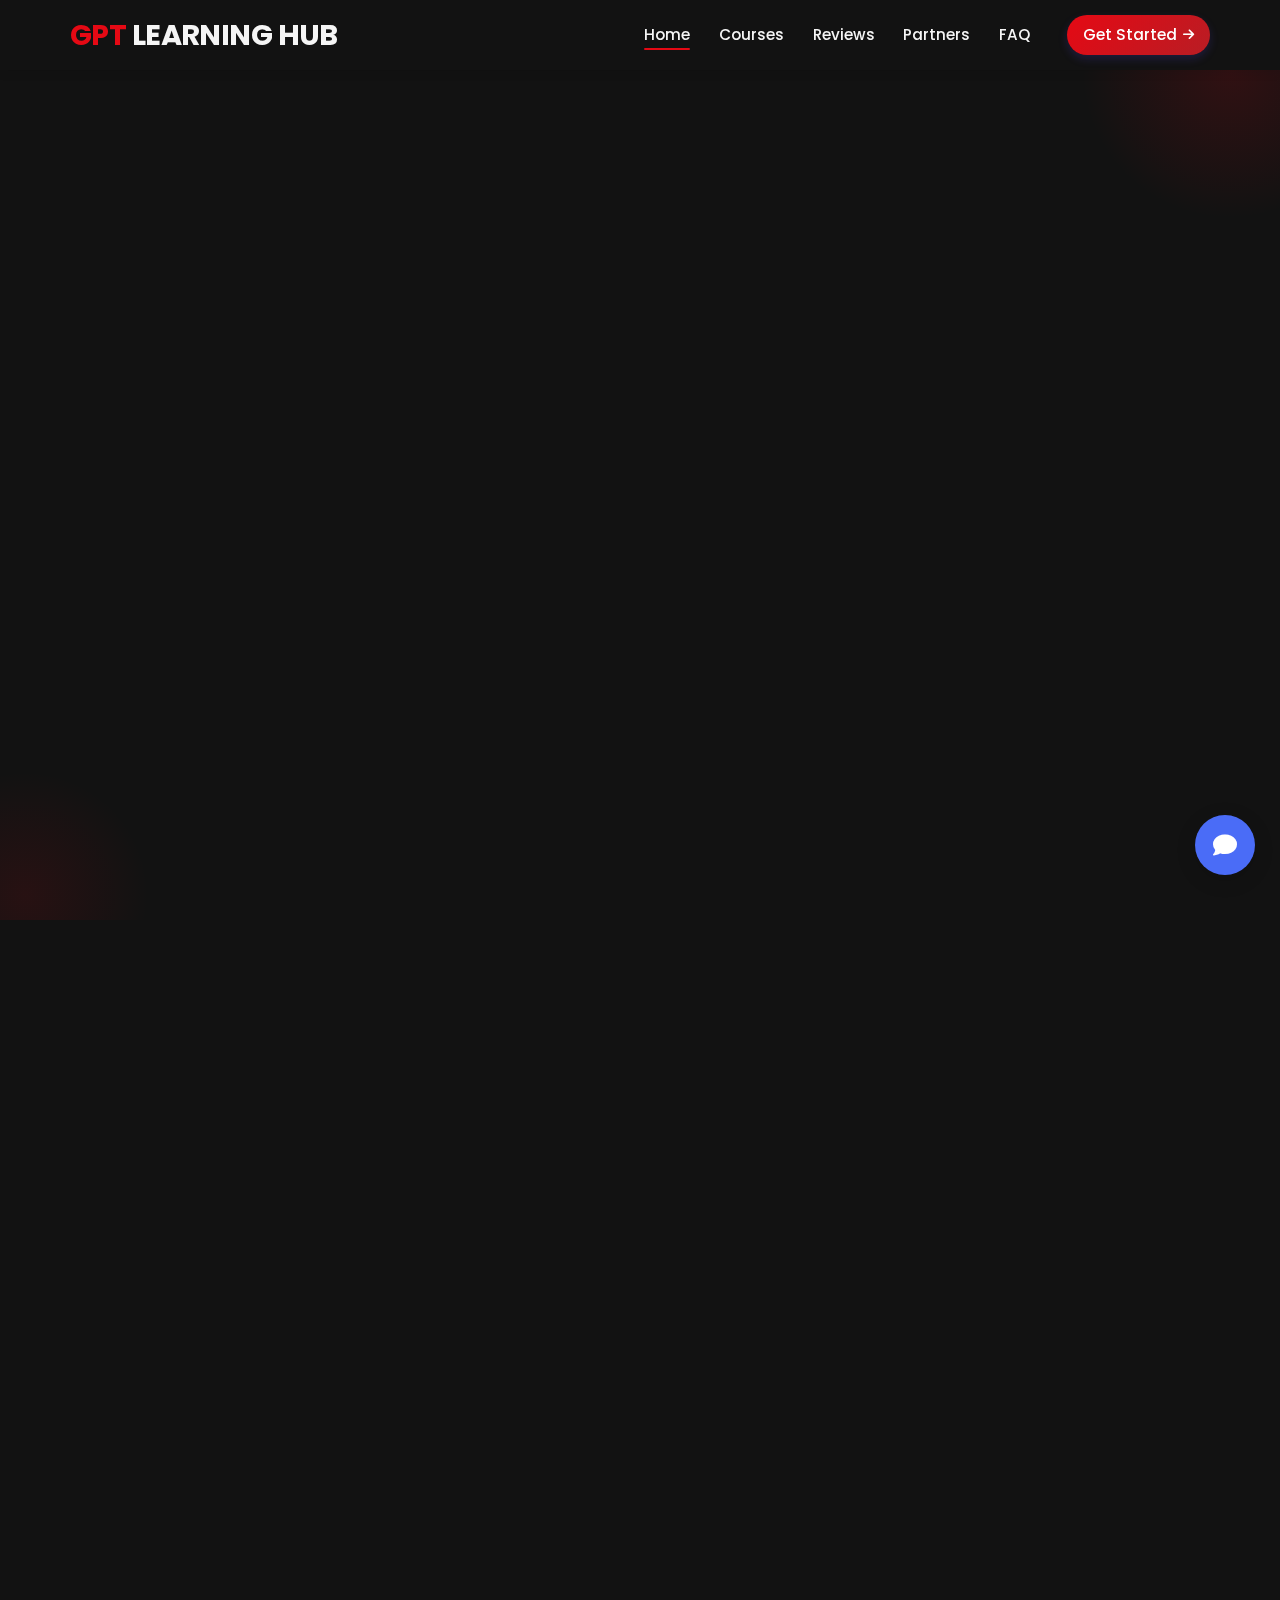
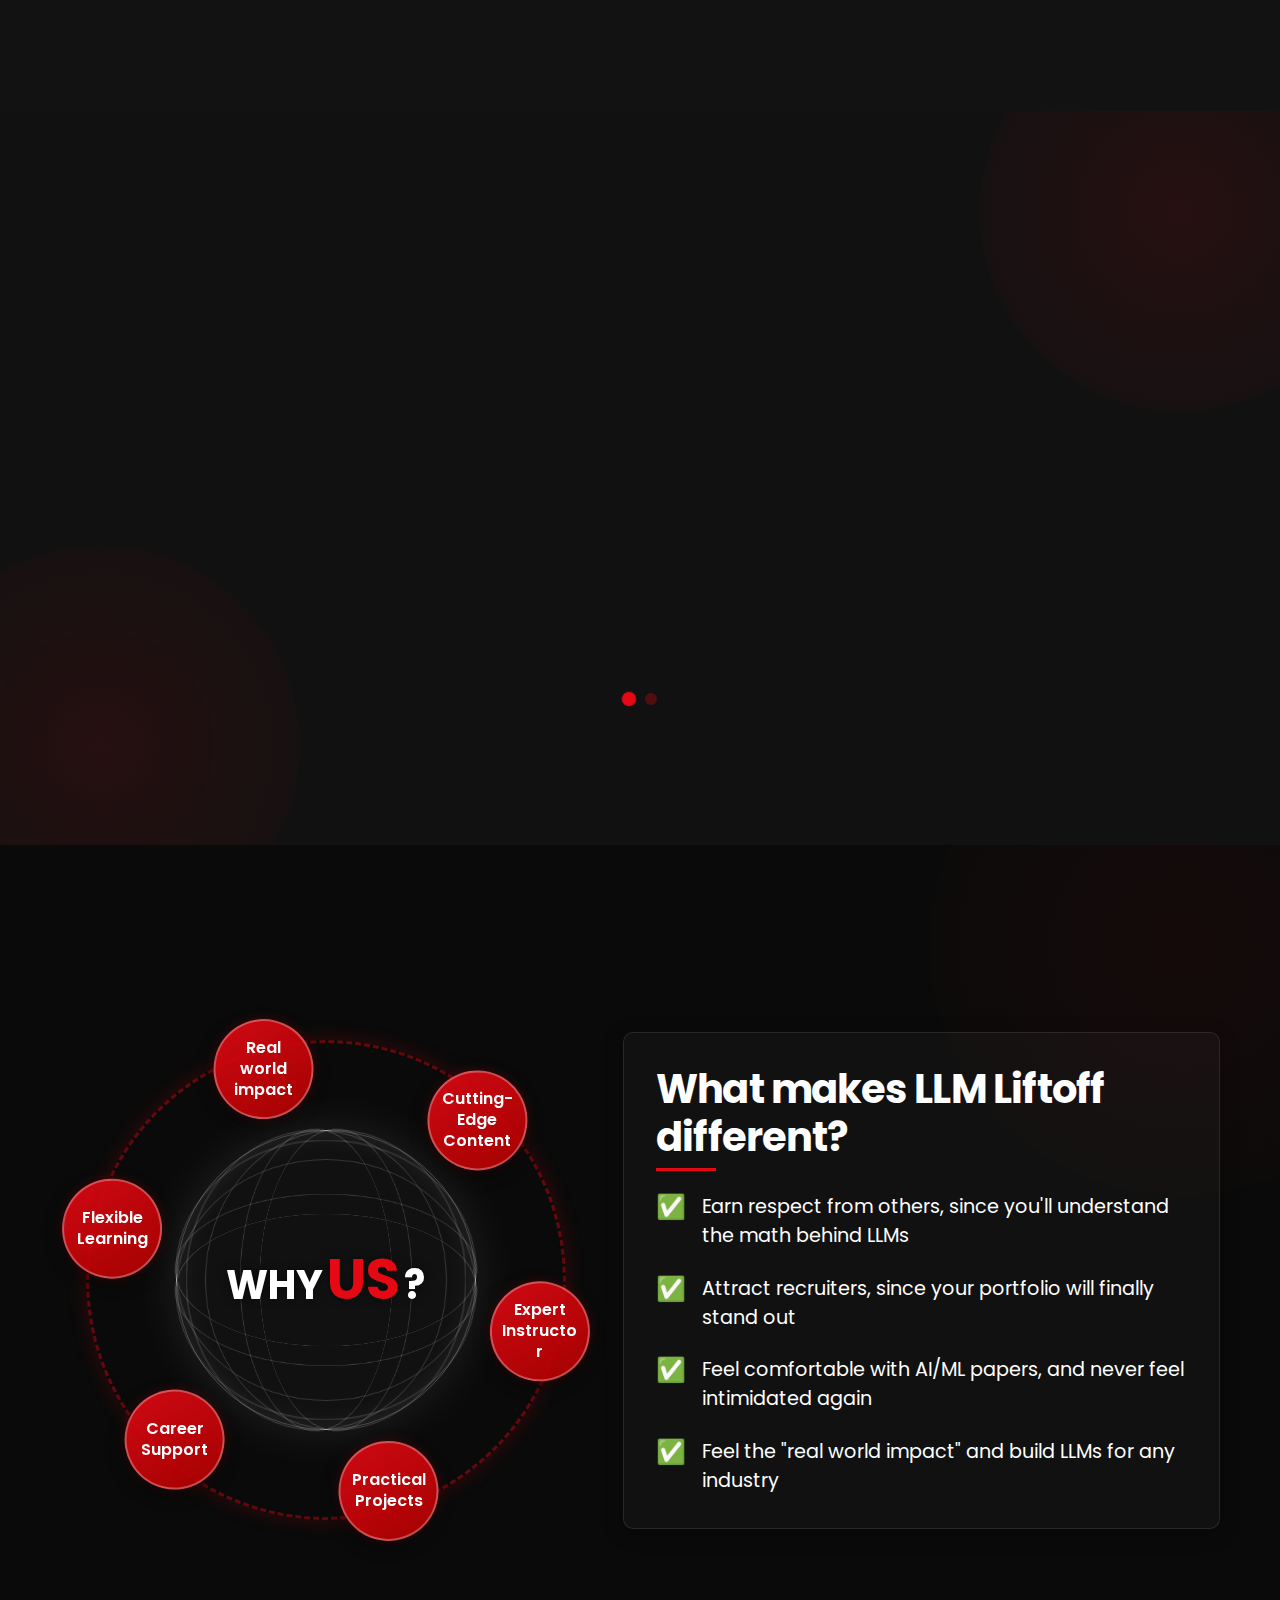
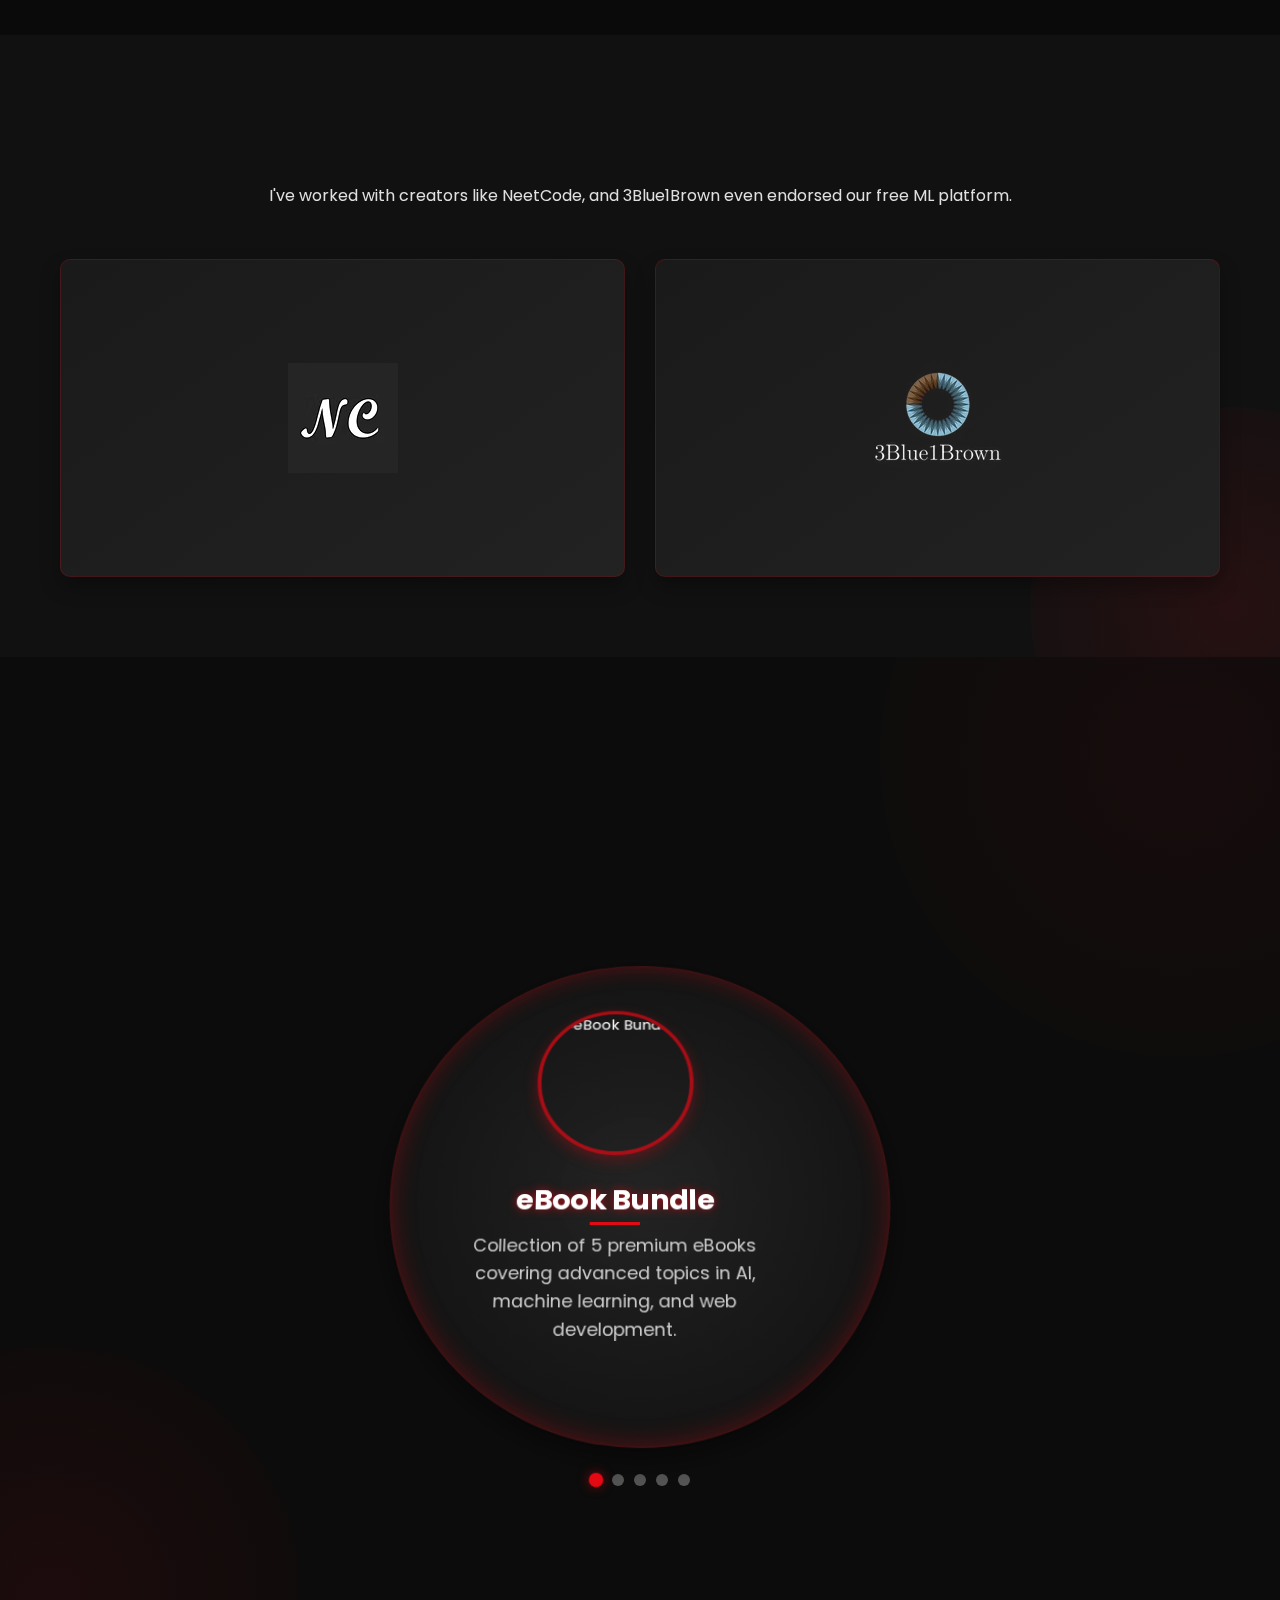
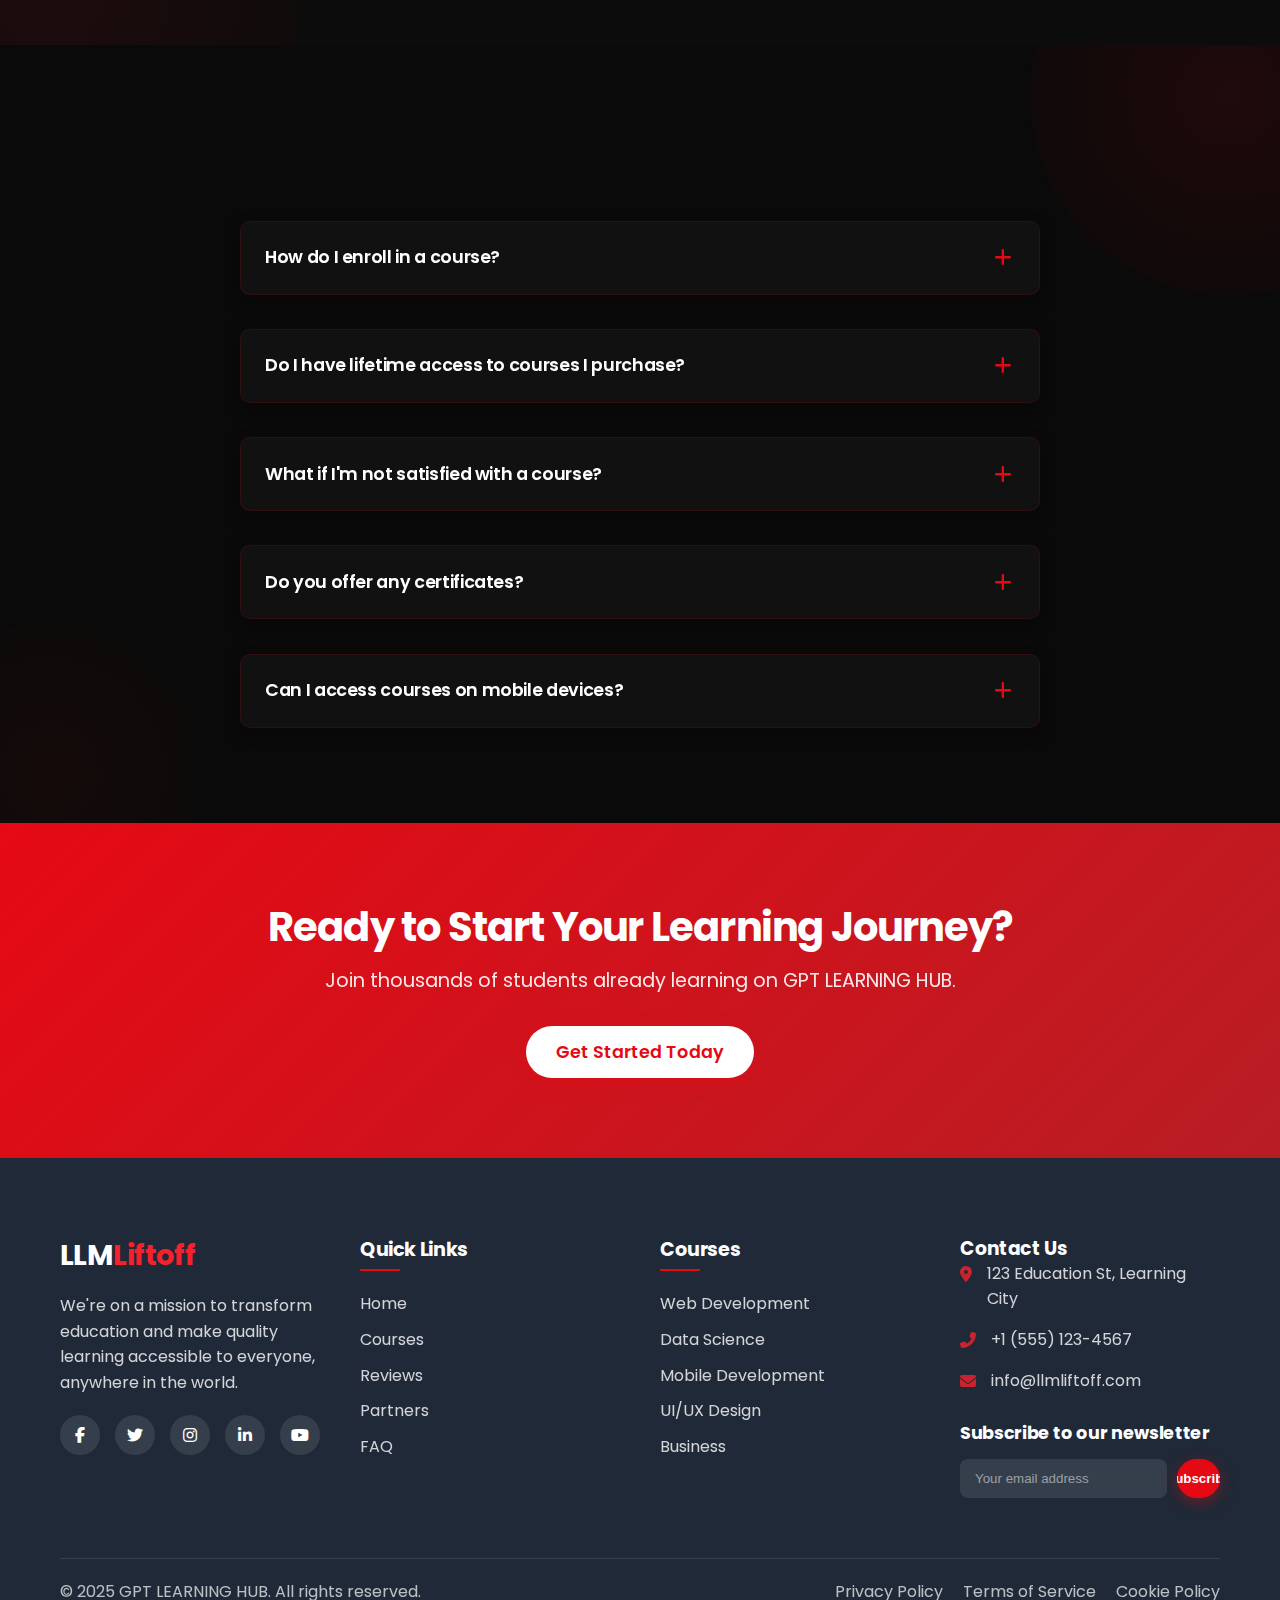
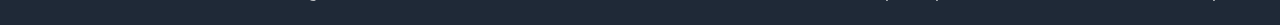
==== commit b92feae2: "Update index.html" ====
--- a/index.html
+++ b/index.html
@@ -59,8 +59,8 @@
                             <div class="laptop-camera"></div>
                             <div class="laptop-video">
                                 <!-- Simple video player with custom thumbnail -->
-                                <video id="laptop-video" preload="metadata" poster="images/course.webp" width="100%" height="100%" controls playsinline>
-                                    <source src="demovideo/demo.mp4" type="video/mp4">
+                                <video id="laptop-video" preload="metadata" poster="course.webp" width="100%" height="100%" controls playsinline>
+                                    <source src="demo(1)(1).mp4" type="video/mp4">
                                     Your browser does not support the video tag.
                                 </video>
                                 <!-- Adding center play button -->
@@ -109,7 +109,7 @@
                     </div>
                 </div>
                 <div class="course-image">
-                    <img src="images/course.webp">
+                    <img src="course.webp">
                     <div class="course-tag">Bestseller</div>
                 </div>
             </div>
@@ -361,14 +361,14 @@
             
             <div class="partners-container">
                 <div class="partner-item">
-                    <img src="images/part2.avif" alt="NeetCode">
+                    <img src="part2.avif" alt="NeetCode">
                     <div class="partner-overlay">
                         <h4>NeetCode</h4>
                         <p>Cloud & AI Solutions</p>
                     </div>
                 </div>
                 <div class="partner-item">
-                    <img src="images/part1.avif" alt="3Blue1Brown">
+                    <img src="part1.avif" alt="3Blue1Brown">
                     <div class="partner-overlay">
                         <h4>3Blue1Brown</h4>
                         <p>Enterprise Technology</p>
@@ -594,4 +594,4 @@
     <script src="chatbot-api.js"></script>
     <script src="chatbot.js"></script>
 </body>
-</html> +</html> 
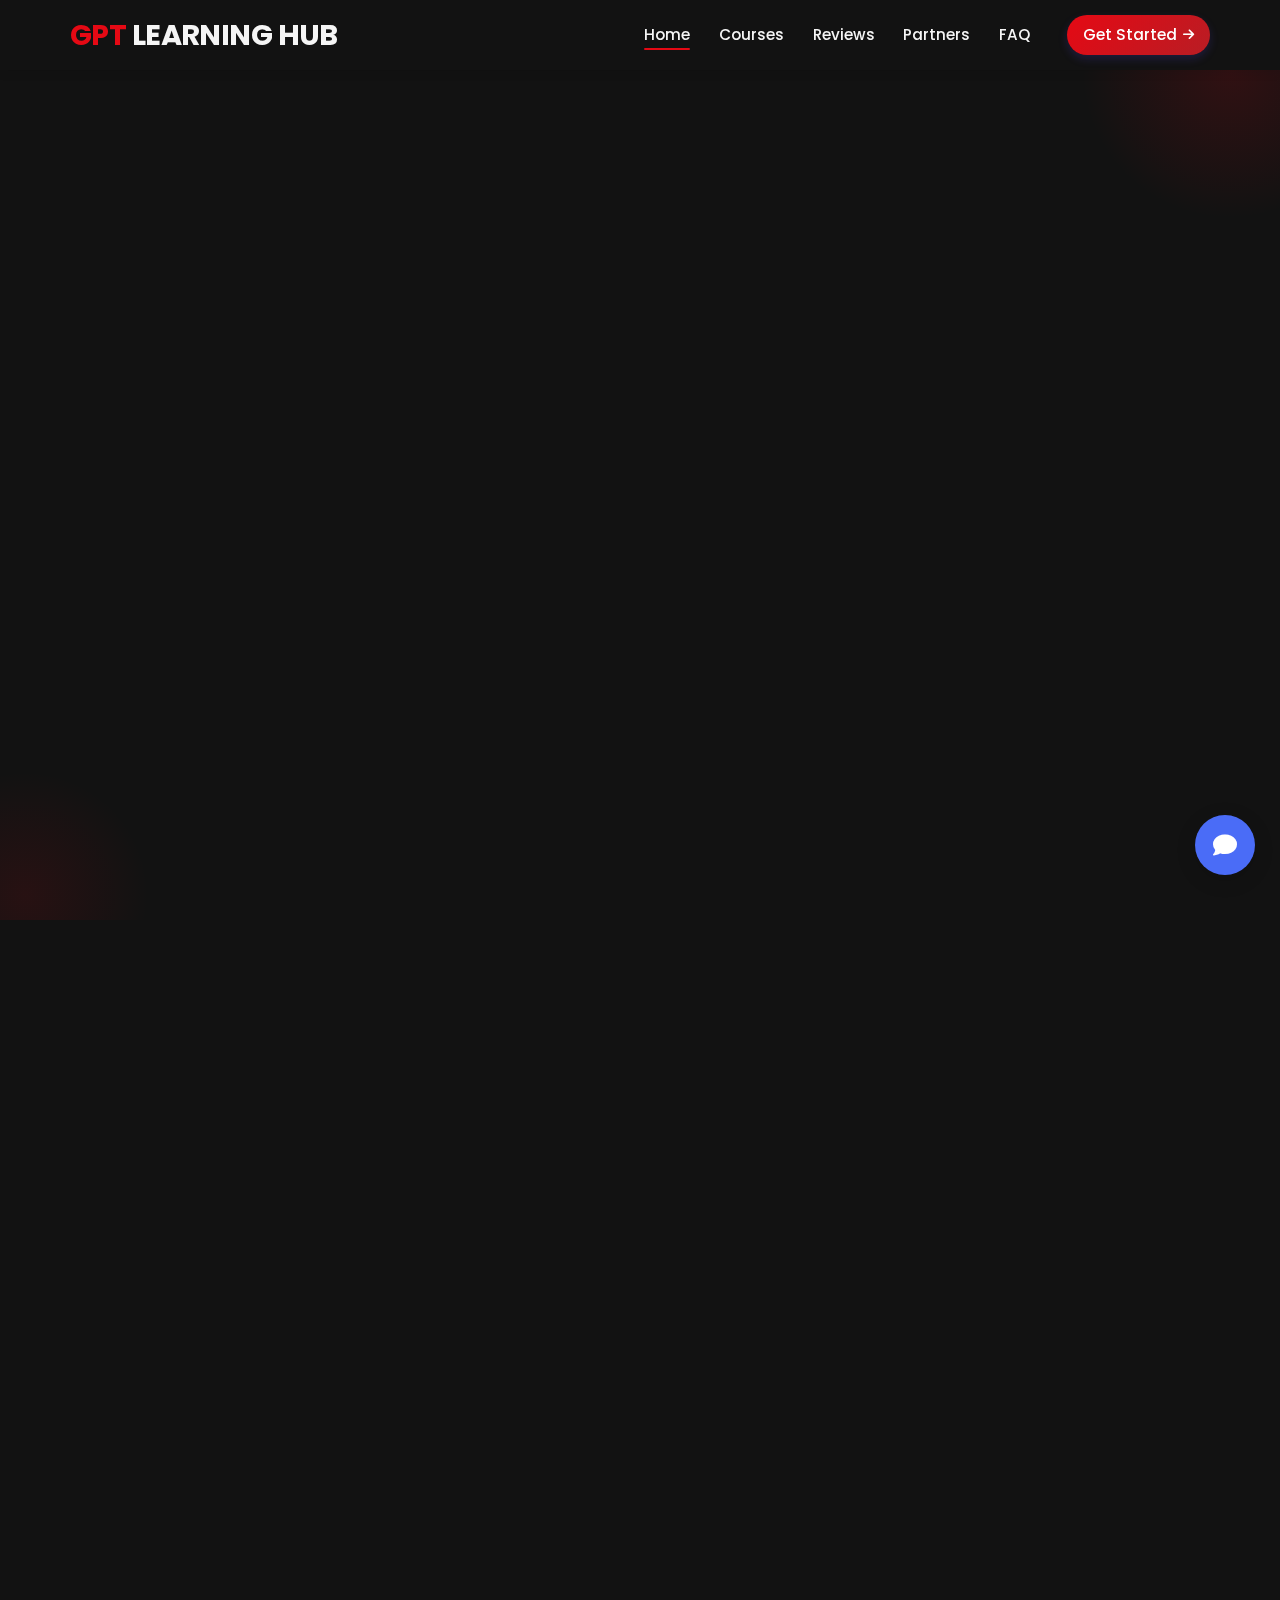
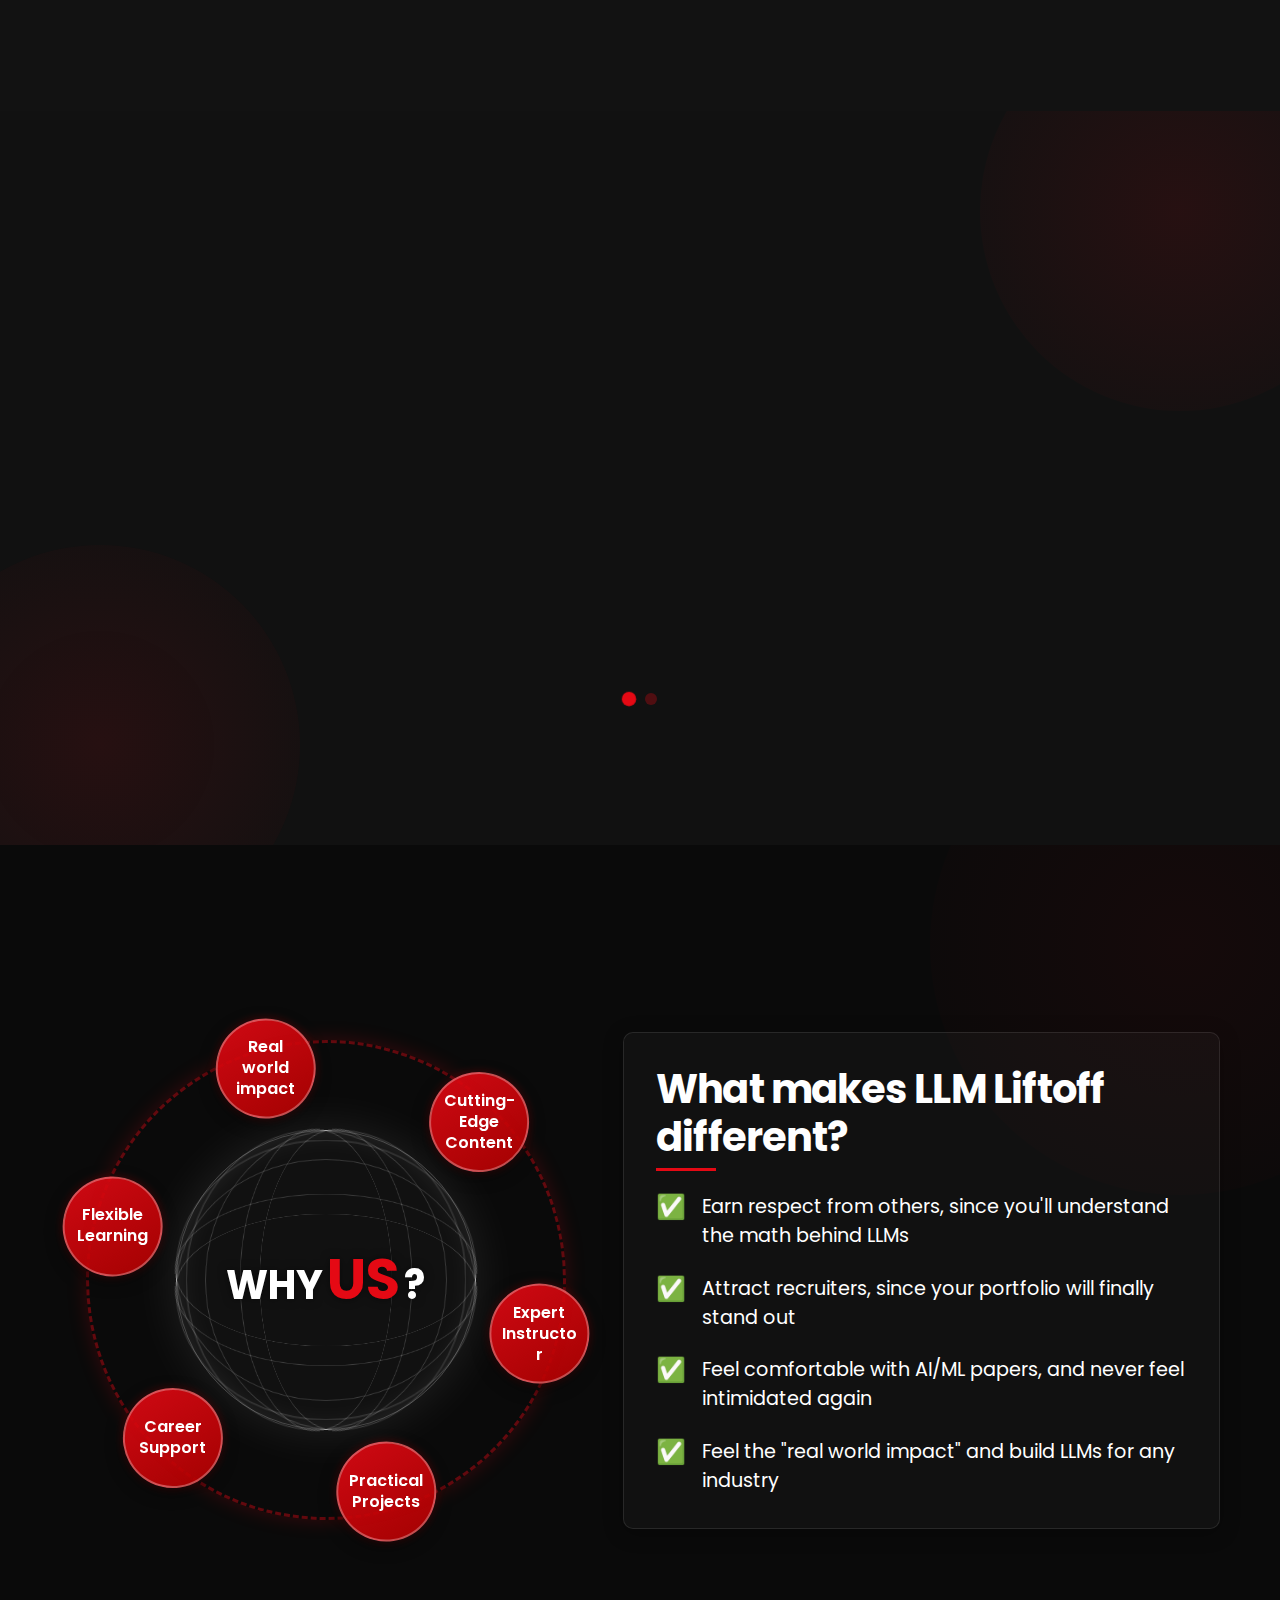
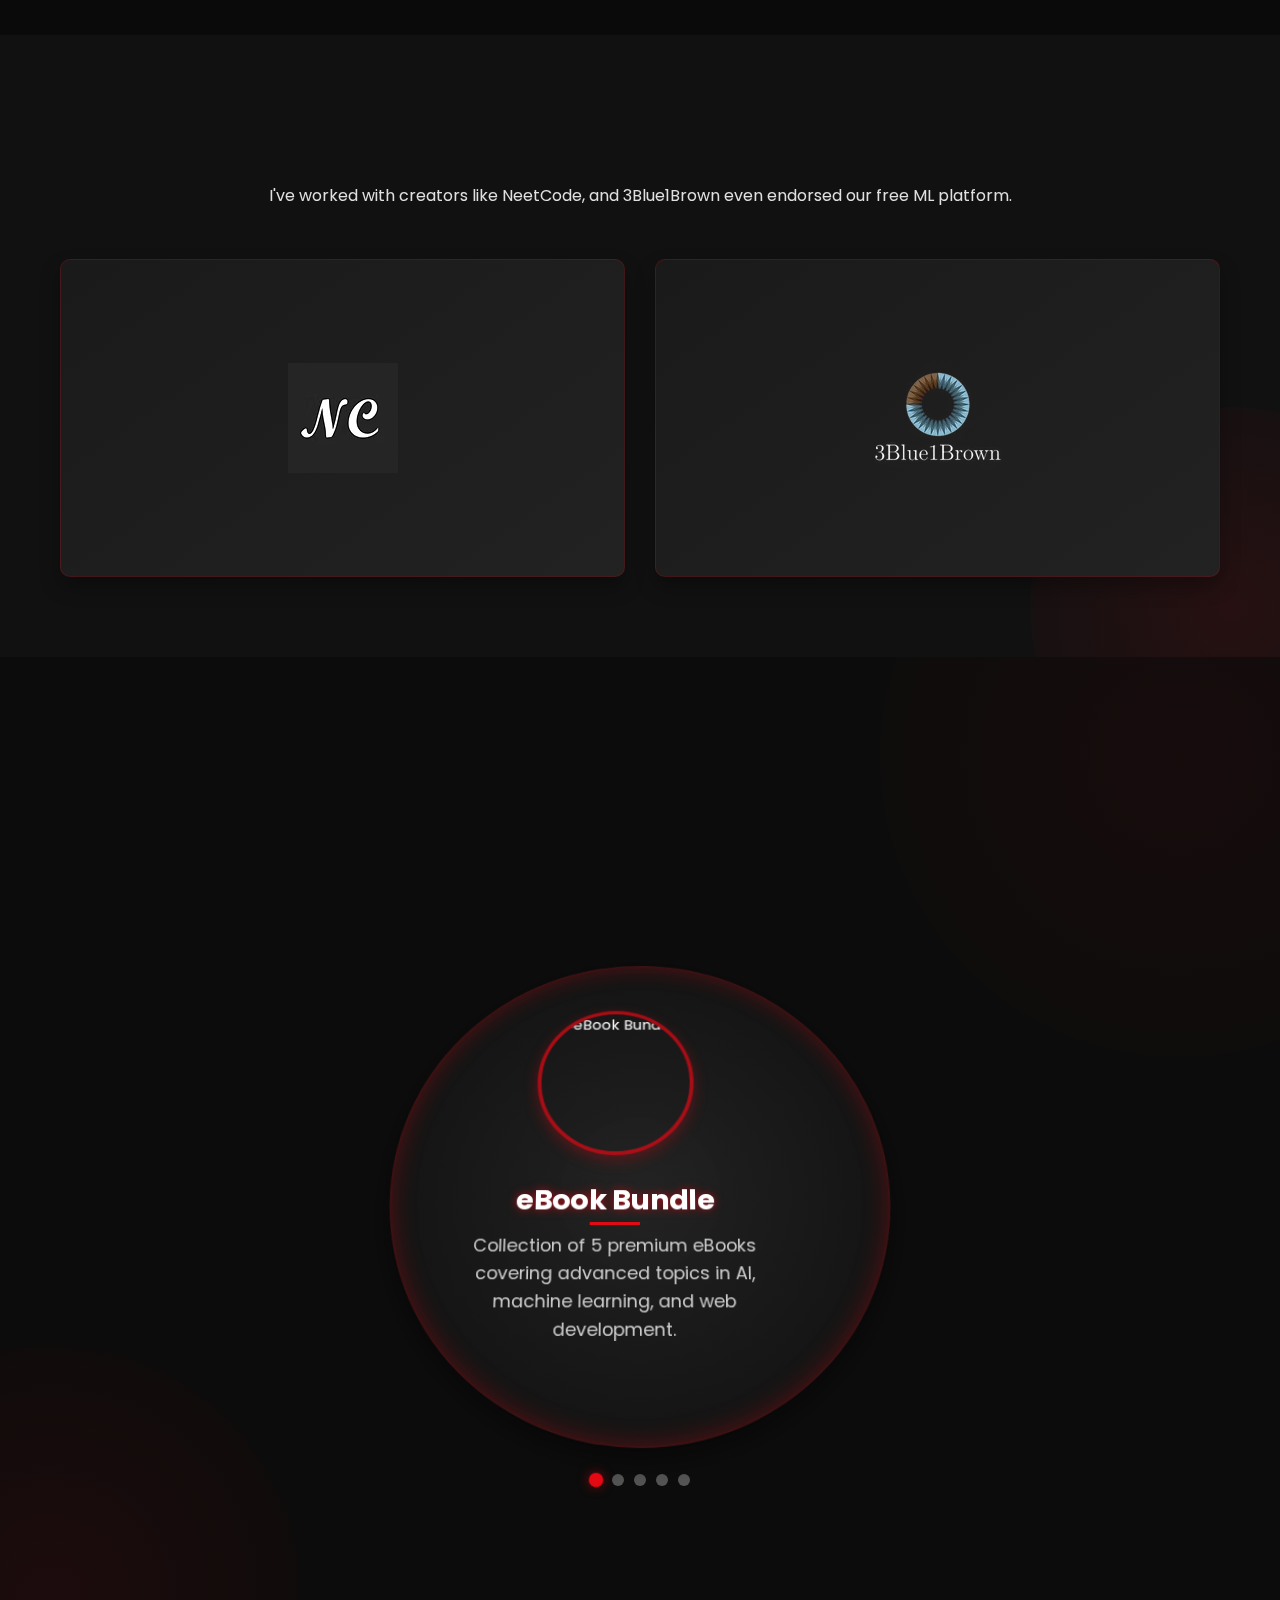
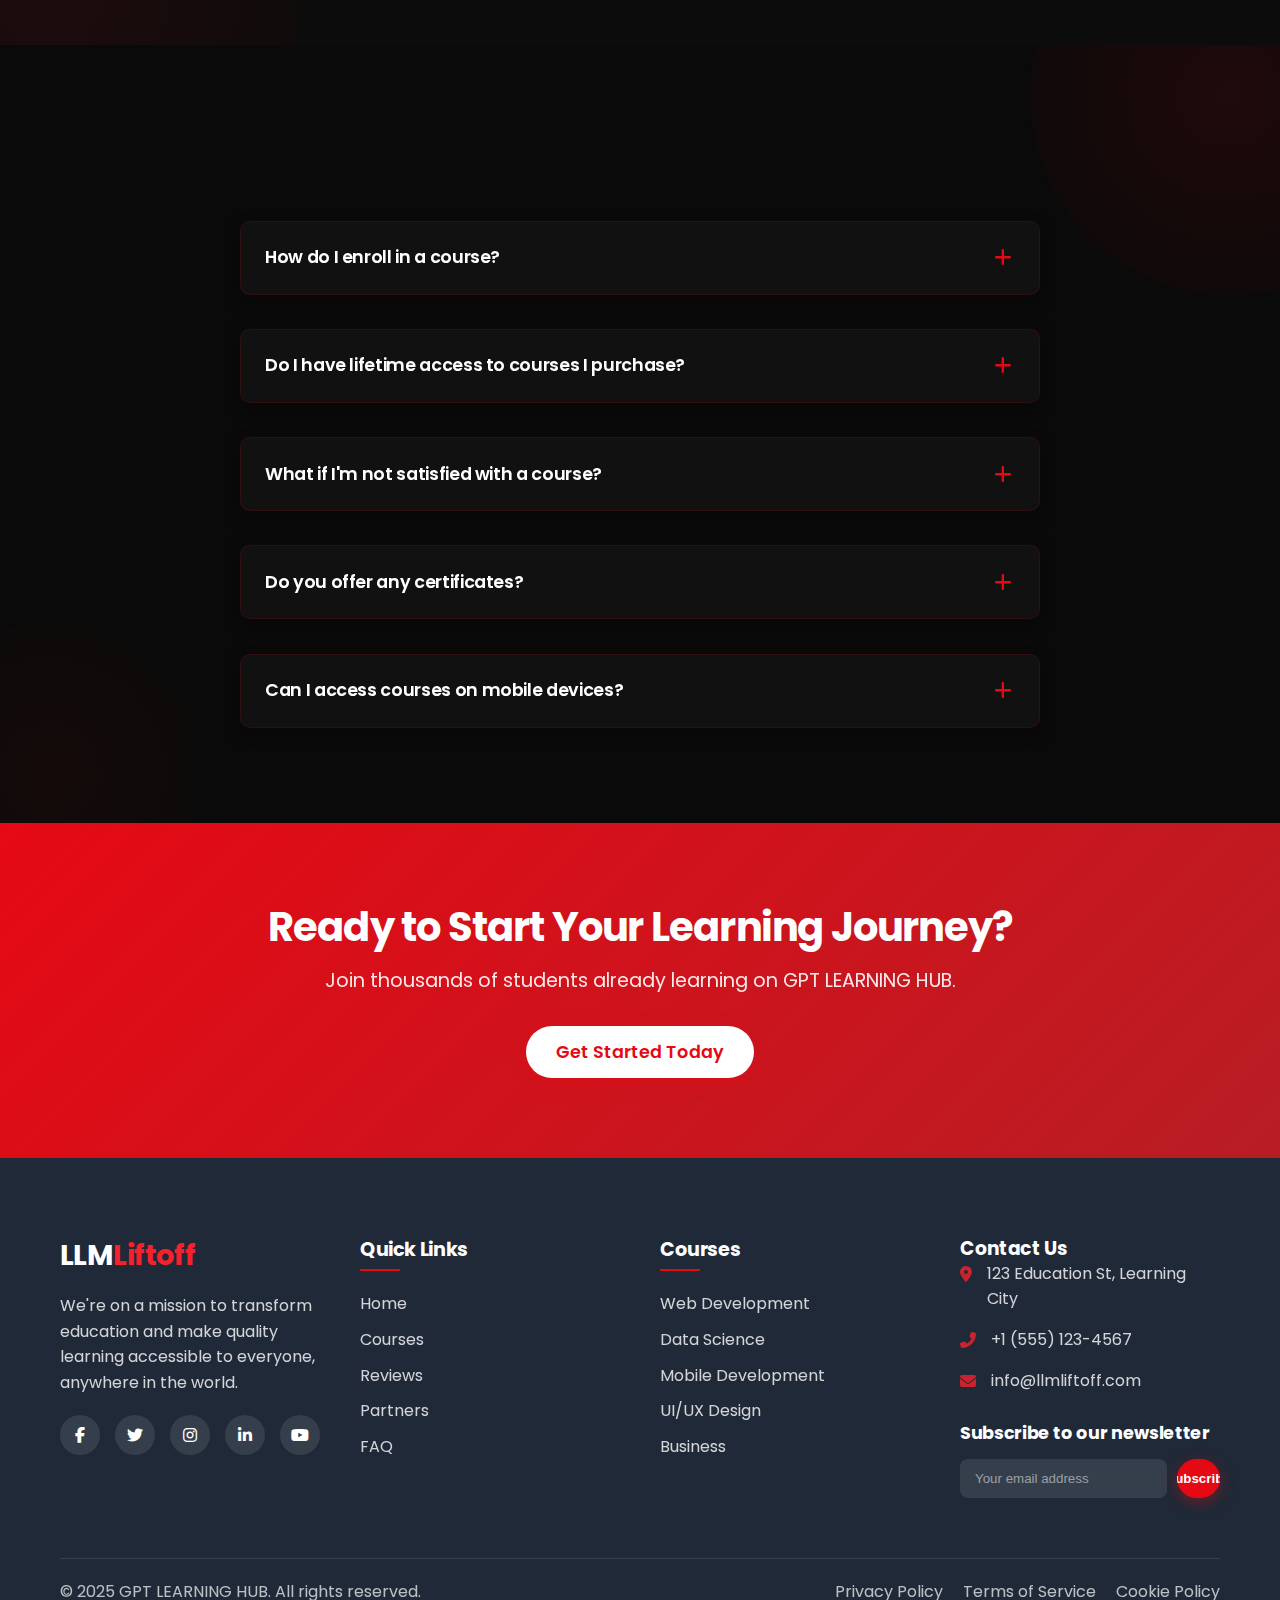
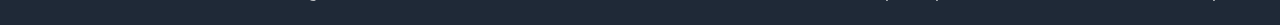
==== commit f2ee6b62: "Update index.html" ====
--- a/index.html
+++ b/index.html
@@ -60,7 +60,7 @@
                             <div class="laptop-video">
                                 <!-- Simple video player with custom thumbnail -->
                                 <video id="laptop-video" preload="metadata" poster="course.webp" width="100%" height="100%" controls playsinline>
-                                    <source src="demo(1)(1).mp4" type="video/mp4">
+                                    <source src="demo (1) (1).mp4" type="video/mp4">
                                     Your browser does not support the video tag.
                                 </video>
                                 <!-- Adding center play button -->
